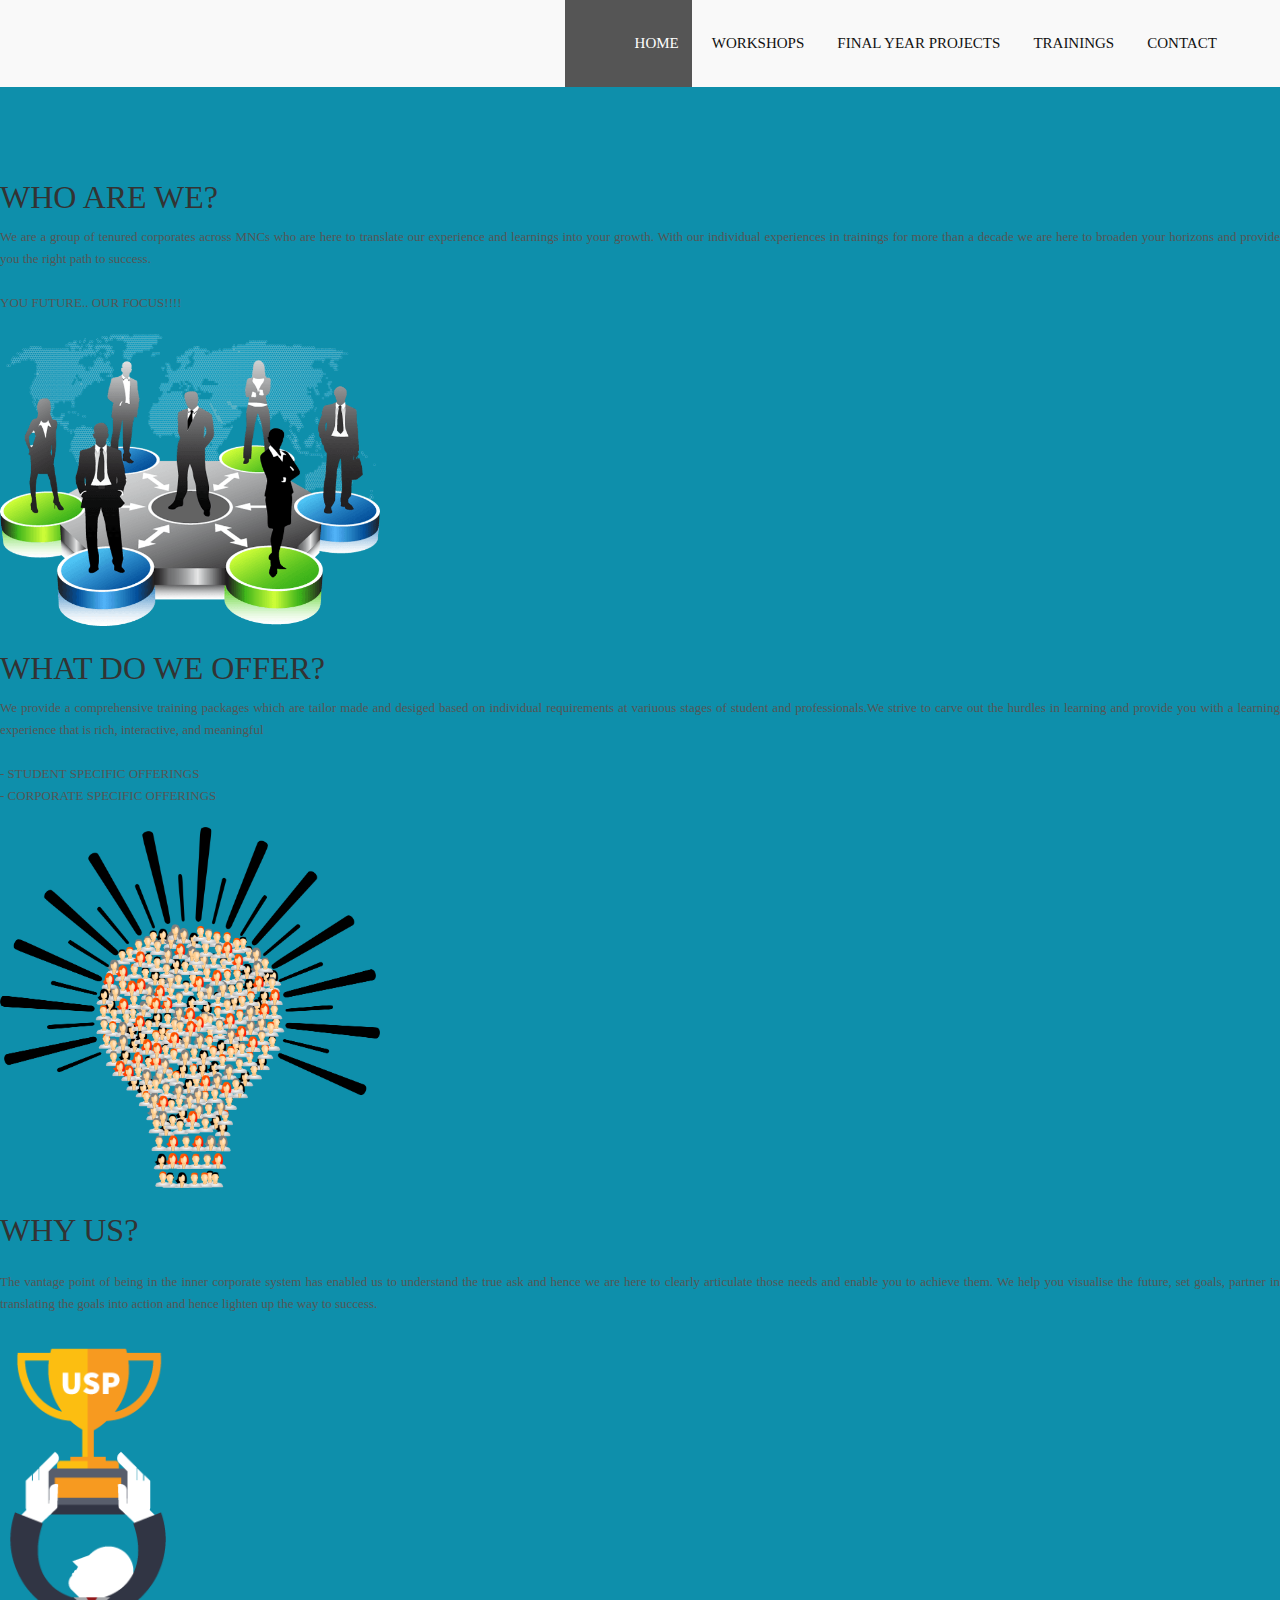
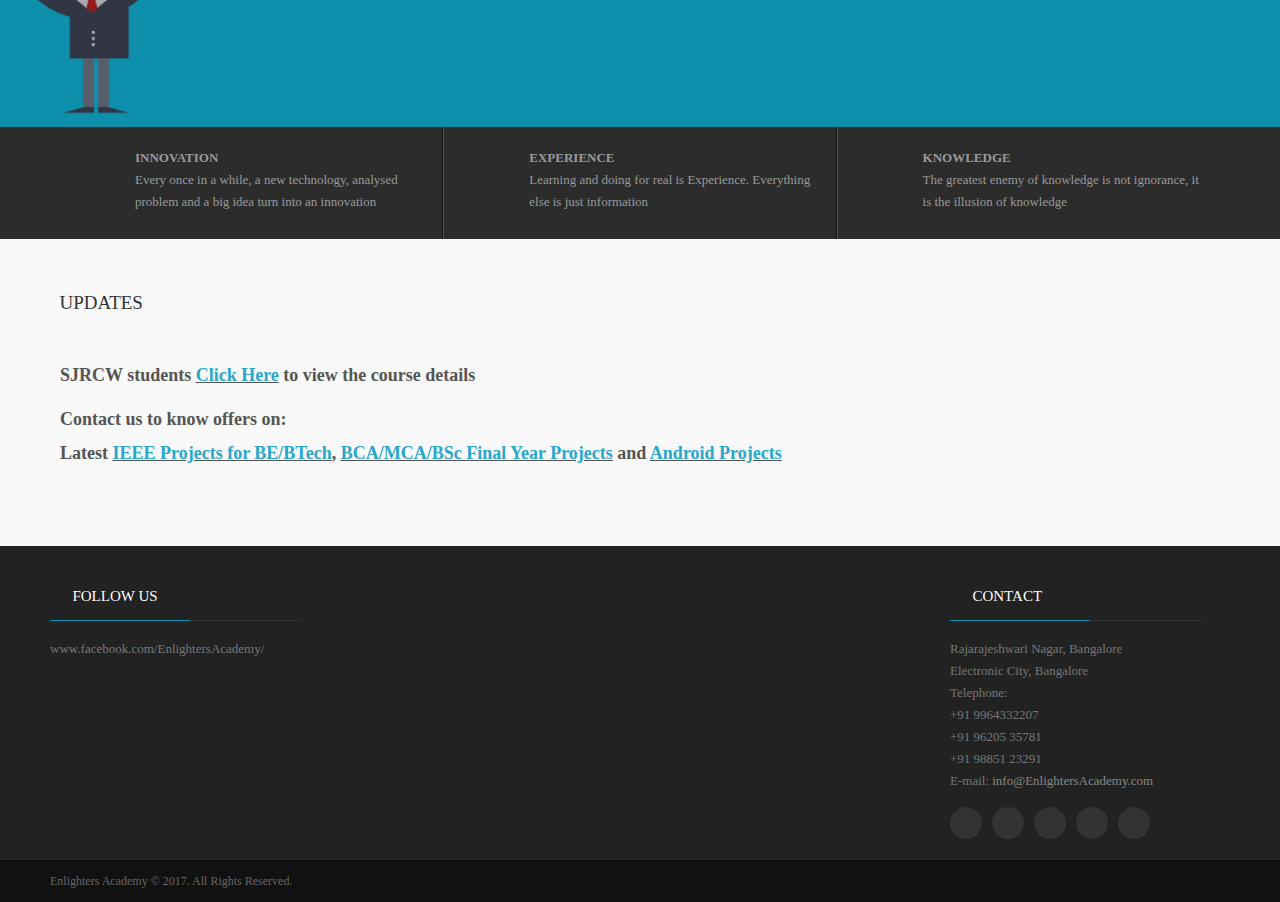
==== index.html @ 77cdeff6 "Code changes for: 1. MCA projects . 2. Updated the home page for updates section." ====
﻿<!DOCTYPE HTML>
<html>
<head>
    <meta name="viewport" content="width=device-width" />
    <title>Enligthers Academy</title>
    <!-- STYLES & JQUERY
    ================================================== -->
    <link rel="stylesheet" type="text/css" href="css/style.css" />
    <link rel="stylesheet" type="text/css" href="css/icons.css" />
    <link rel="stylesheet" type="text/css" href="css/slider.css" />
    <link rel="stylesheet" type="text/css" href="css/skinblue.css" /><!-- change skin color -->
    <link rel="stylesheet" type="text/css" href="css/responsive.css" />
    <script src="js/jquery-1.9.0.min.js"></script><!-- the rest of the scripts at the bottom of the document -->
    <meta charset="UTF-8">
    <meta http-equiv="pragma" content="no-cache" />
    <meta name="description" content="We provide IEEE projects, Projects for final year BCA/BSc and MCA students at attractive prices">
    <style>
        .blink {
            animation-duration: 1s;
            animation-name: blink;
            animation-iteration-count: infinite;
            animation-direction: alternate;
            animation-timing-function: ease-in-out;
        }

        @keyframes blink {
            0% {
                opacity: 1;
            }

            80% {
                opacity: 1;
            }

            81% {
                opacity: 0;
            }

            100% {
                opacity: 0;
            }
        }
    </style>
</head>
<body>
    <!-- TOP LOGO & MENU
    ================================================== -->
    <div class="grid">
        <div class="row space-bot">
            <!--Logo-->
            <div class="c4">
                <a href="index.html">
                    <img src="images/logo.png" class="logo" alt="">
                </a>
            </div>
            <!--Menu-->
            <div class="c8">
                <nav id="topNav">
                    <ul id="responsivemenu">
                        <li class="active"><a href="index.html"><i class="icon-home homeicon"></i><span class="showmobile">Home</span></a></li>
                        <li>
                            <a href="#">Workshops</a>
                            <ul style="display: none;">

                                <li><a href="workshop-overview.html">Overview</a></li>
                                <li><a href="technical-overview.html">Technical Courses </a></li>
                                <li><a href="softskills.html">Corporate Skills </a></li>
                                <!--<li><a href="services.html">Topics</a></li>
                                <li><a href="faq.html">F.A.Q.s</a></li>
                                <li><a href="gallery.html">Gallery</a></li>-->
                            </ul>
                        </li>
                        <li>
                            <a href="#">Final Year Projects</a>
                            <ul style="display: none;">
                                <li><a href="projects-ieee.html">IEEE Projects</a></li>
                                <li><a href="projects-bca.html">BCA/BSc Projects</a></li>
                                <li><a href="projects-mca.html">MCA Projects</a></li>
                            </ul>
                        </li>
                        <li>
                            <a href="#">Trainings</a>
                            <ul>
                                <li><a href="trainingsOverview.html">Overview</a></li>
                            </ul>
                        </li>
                        <li class="last"><a href="contact.html">Contact</a></li>

                    </ul>
                </nav>
            </div>
        </div>
    </div>
    <div class="undermenuarea">
        <div class="boxedshadow">
        </div>
        <!-- SLIDER AREA
        ================================================== -->
        <div id="da-slider" class="da-slider">
            <!--Slide 1-->
            <div class="da-slide">
                <h2> WHO ARE WE? </h2>
                <p align="JUSTIFY">
                    We are a group of tenured corporates across MNCs who are here to translate our experience and learnings into your growth. With our individual experiences in trainings for more than a decade we are here to broaden your horizons and provide you the right path to success.</br></br>
                    YOU FUTURE.. OUR FOCUS!!!!

                </p>
                <div class="da-img">
                    <img src="images/whoWeAre.png" width="380px" alt="">
                </div>
            </div>
            <!--Slide 2-->
            <div class="da-slide">
                <h2> WHAT DO WE OFFER?</h2>
                <p align="JUSTIFY">
                    We provide a comprehensive training packages which are tailor made and desiged based on individual requirements at variuous stages of student and professionals.We strive to carve out the hurdles in learning and provide you with a learning experience that is rich, interactive, and meaningful </br> </br>
                    - STUDENT SPECIFIC OFFERINGS </br>
                    - CORPORATE SPECIFIC OFFERINGS </br>
                </p>
                <div class="da-img">
                    <img src="images/courses.png" width="380px" alt="">
                </div>
            </div>
            <!--Slide 3-->
            <div class="da-slide">
                <h2> WHY US? </h2>
                <p>
                <p align="JUSTIFY">
                    The vantage point of being in the inner corporate system has enabled us to understand the true ask and hence we are here to clearly articulate those needs and enable you to achieve them. We help you visualise the future, set goals, partner in translating the goals into action and hence lighten up the way to success.

                </p>
                <div class="da-img">
                    <img src="images/usp.png" width="180px" alt="">
                </div>
            </div>
            <nav class="da-arrows">
                <span class="da-arrows-prev"></span>
                <span class="da-arrows-next"></span>
            </nav>
        </div>
    </div>
    <!-- UNDER SLIDER - BLACK AREA
    ================================================== -->
    <div class="undersliderblack">
        <div class="grid">
            <div class="row space-bot">
                <div class="c12">
                    <!--Box 1-->
                    <div class="c4 introbox introboxfirst">
                        <div class="introboxinner">
                            <span class="homeicone">
                                <i class="icon-bolt"></i>
                            </span>
                            <b>INNOVATION</br></b>
                            Every once in a while, a new technology, analysed problem and a big idea turn into an innovation
                        </div>
                    </div>
                    <!--Box 2-->
                    <div class="c4 introbox introboxmiddle">
                        <div class="introboxinner">
                            <span class="homeicone">
                                <i class="icon-cog"></i>
                            </span> <b>EXPERIENCE </br></b>
                            Learning and doing for real is Experience. Everything else is just information
                        </div>
                    </div>
                    <!--Box 3-->
                    <div class="c4 introbox introboxlast">
                        <div class="introboxinner">
                            <span class="homeicone">
                                <i class="icon-lightbulb"></i>
                            </span>
                            <b>KNOWLEDGE </br></b>
                            The greatest enemy of knowledge is not ignorance, it is the illusion of knowledge
                        </div>
                    </div>
                </div>
            </div>
        </div>
    </div>
    <div class="shadowunderslider">
        
    </div>
    <!-- START content area
    ================================================== -->
    <div class="grid">
        <div class="row space-bot">

            <br />
            <h1 class="maintitle ">
                <span><i class="icon-star"></i> UPDATES</span>
            </h1>
            <p class="blink"><b style="font-size:large; position:relative;top:20px;left:20px">SJRCW students <u><a href="SJRCW.html">Click Here</a></u> to view the course details </b></br></p>
            <b style="font-size:large; position:relative;top:20px;left:20px">Contact us to know offers on: </b></br>
            <b style="font-size:large; position:relative;top:30px;left:20px"> Latest <u><a href="projects-ieee.html">IEEE Projects for BE/BTech</a></u>, <u><a href="projects-bca.html">BCA/MCA/BSc Final Year Projects</a></u> and <u><a href="projects-bca.html">Android Projects</a></u> </b>

            <!--<div class="c12">
                <div class="royalcontent">
                    <h1 class="royalheader">Welcome to Enlighters Academy, enlighten yourself</h1>
                    <h1 class="title" style="text-transform:none;">We believe in "Knowing is not enough; we must apply. Willing is not enough; we must do"</h1>
                </div>
            </div>-->

            <!--<div class="c4">
                <h2 class="title hometitlebg"><i class="icon-qrcode smallrightmargin"></i> Responsive Theme</h2>
                <div class="noshadowbox">
                    <h5>DELIVERY</h5>
                    <p>
                         Lorem ipsum dolor sit amet, consectetur adipiscing elit. Aliquam hendrerit lacus mattis orci fermentum mollis iaculis purus lobortis. In et purus ut nunc elementum dapibus facilisis in quam.
                    </p>
                    <p class="bottomlink">
                        <a href="#" class="neutralbutton"><i class="icon-link"></i></a>
                    </p>
                </div>
            </div>

            <div class="c4">
                <h2 class="title hometitlebg"><i class="icon-cog smallrightmargin"></i> Unlimited Colors</h2>
                <div class="noshadowbox">
                    <h5>QUALITY</h5>
                    <p>
                         Lorem ipsum dolor sit amet, consectetur adipiscing elit. Aliquam hendrerit lacus mattis orci fermentum mollis iaculis purus lobortis. In et purus ut nunc elementum dapibus facilisis in quam.
                    </p>
                    <p class="bottomlink">
                        <a href="#" class="neutralbutton"><i class="icon-link"></i></a>
                    </p>
                </div>
            </div>

            <div class="c4">
                <h2 class="title hometitlebg"><i class="icon-user" style="margin-right:10px;"></i> MultiPurpose Use</h2>
                <div class="noshadowbox">
                    <h5>PRICING</h5>
                    <p>
                         Lorem ipsum dolor sit amet, consectetur adipiscing elit. Aliquam hendrerit lacus mattis orci fermentum mollis iaculis purus lobortis. In et purus ut nunc elementum dapibus facilisis in quam.
                    </p>
                    <p class="bottomlink">
                        <a href="#" class="neutralbutton"><i class="icon-link"></i></a>
                    </p>
                </div>
            </div>-->
        </div>
    <!-- SHOWCASE
    ================================================== -->
    <div class="row space-top">
        <div class="c12 space-top">
            <h1 class="maintitle ">
                <!-- <span>SHOWCASE</span> -->
            </h1>
        </div>
    </div>
    <!--
     <div class="row space-bot">
        <div class="c12">
            <div class="list_carousel">
                <div class="carousel_nav">
                    <a class="prev" id="car_prev" href="#"><span>prev</span></a>
                    <a class="next" id="car_next" href="#"><span>next</span></a>
                </div>
                <div class="clearfix">
                </div>
                <ul id="recent-projects">

                    <li>
                    <div class="featured-projects">
                        <div class="featured-projects-image">
                            <a href="#"><img src="http://placehold.it/275x180" class="imgOpa" alt=""></a>
                        </div>
                        <div class="featured-projects-content">
                            <h1><a href="#">Dolor sit amet</a></h1>
                            <p>
                                 porta acean pulvinar
                            </p>
                        </div>
                    </div>
                    </li>

                    <li>
                    <div class="featured-projects">
                        <div class="featured-projects-image">
                            <a href="#"><img src="http://placehold.it/275x180" class="imgOpa" alt=""></a>
                        </div>
                        <div class="featured-projects-content">
                            <h1><a href="#">Nunc elementum </a></h1>
                            <p>
                                 porta acean pulvinar
                            </p>
                        </div>
                    </div>
                    </li>

                    <li>
                    <div class="featured-projects">
                        <div class="featured-projects-image">
                            <a href="#"><img src="http://placehold.it/275x180" class="imgOpa" alt=""></a>
                        </div>
                        <div class="featured-projects-content">
                            <h1><a href="#">Sit amet</a></h1>
                            <p>
                                 porta acean pulvinar
                            </p>
                        </div>
                    </div>
                    </li>

                    <li>
                    <div class="featured-projects">
                        <div class="featured-projects-image">
                            <a href="#"><img src="http://placehold.it/275x180" class="imgOpa" alt=""></a>
                        </div>
                        <div class="featured-projects-content">
                            <h1><a href="#">Dapibus facilisis</a></h1>
                            <p>
                                 porta acean pulvinar
                            </p>
                        </div>
                    </div>
                    </li>

                    <li>
                    <div class="featured-projects">
                        <div class="featured-projects-image">
                            <a href="#"><img src="http://placehold.it/275x180" class="imgOpa" alt=""></a>
                        </div>
                        <div class="featured-projects-content">
                            <h1><a href="#">Nunc elementum</a></h1>
                            <p>
                                 porta acean pulvinar
                            </p>
                        </div>
                    </div>
                    </li>

                    <li>
                    <div class="featured-projects">
                        <div class="featured-projects-image">
                            <a href="#"><img src="http://placehold.it/275x180" class="imgOpa" alt=""></a>
                        </div>
                        <div class="featured-projects-content">
                            <h1><a href="#">Dolor sit amet</a></h1>
                            <p>
                                 porta acean pulvinar
                            </p>
                        </div>
                    </div>
                    </li>

                    <li>
                    <div class="featured-projects">
                        <div class="featured-projects-image">
                            <a href="#"><img src="http://placehold.it/275x180" class="imgOpa" alt=""></a>
                        </div>
                        <div class="featured-projects-content">
                            <h1><a href="#">HTML Theme</a></h1>
                            <p>
                                 porta acean pulvinar
                            </p>
                        </div>
                    </div>
                    </li>

                    <li>
                    <div class="featured-projects">
                        <div class="featured-projects-image">
                            <a href="#"><img src="http://placehold.it/275x180" class="imgOpa" alt=""></a>
                        </div>
                        <div class="featured-projects-content">
                            <h1><a href="#">Salique bedroom</a></h1>
                            <p>
                                 porta acean pulvinar
                            </p>
                        </div>
                    </div>
                    </li>
                </ul>
                <div class="clearfix">
                </div>
            </div>
        </div>
    </div>
    -->
    </div><!-- end grid -->
    <!-- FOOTER
    ================================================== -->
    <div id="wrapfooter">
        <div class="grid">
            <div class="row" id="footer">
                <!-- to top button  -->
                <p class="back-top floatright">
                    <a href="#top"><span></span></a>
                </p>
                <!-- 1st column -->
                <!-- 2nd column -->
                <div class="c3">
                    <h2 class="title"><i class="icon-facebook"></i> Follow us</h2>
                    <hr class="footerstress">www.facebook.com/EnlightersAcademy/</hr>

                </div>
                <div class="c3">
                    <!--<img src="images/logo-footer.png" style="padding-top: 70px;" alt="">-->
                </div>
                <div class="c3">
                    <!--<img src="images/logo-footer.png" style="padding-top: 70px;" alt="">-->
                </div>

                <!-- 3rd column -->
                <div class="c3">
                    <h2 class="title"><i class="icon-envelope-alt"></i> Contact</h2>
                    <hr class="footerstress">
                    <dl>
                        <dt>Rajarajeshwari Nagar, Bangalore </br> Electronic City, Bangalore</dt>
                        <dd><span>Telephone:</br></span>+91 9964332207</br>+91 96205 35781</br>+91 98851 23291</dd>
                        <dd>E-mail: <a href="more.html">info@EnlightersAcademy.com</a></dd>
                    </dl>
                    <ul class="social-links" style="margin-top:15px;">
                        <li class="twitter-link smallrightmargin">
                            <a href="#" class="twitter has-tip" target="_blank" title="Follow Us on Twitter">Twitter</a>
                        </li>
                        <li class="facebook-link smallrightmargin">
                            <a href="#" class="facebook has-tip" target="_blank" title="Join us on Facebook">Facebook</a>
                        </li>
                        <li class="google-link smallrightmargin">
                            <a href="#" class="google has-tip" title="Google +" target="_blank">Google</a>
                        </li>
                        <li class="linkedin-link smallrightmargin">
                            <a href="#" class="linkedin has-tip" title="Linkedin" target="_blank">Linkedin</a>
                        </li>
                        <li class="pinterest-link smallrightmargin">
                            <a href="#" class="pinterest has-tip" title="Pinterest" target="_blank">Pinterest</a>
                        </li>
                    </ul>
                </div>
                <!-- end 4th column -->
            </div>
        </div>
    </div>
    <!-- copyright area -->
    <div class="copyright">
        <div class="grid">
            <div class="row">
                <div class="c6">
                    Enlighters Academy &copy; 2017. All Rights Reserved.
                </div>
                <div class="c6">
                    <span class="right">
                    </span>
                </div>
            </div>
        </div>
    </div>
    <!-- END CONTENT AREA -->
    <!-- JAVASCRIPTS
    ================================================== -->
    <!-- all -->
    <script src="js/modernizr-latest.js"></script>

    <!-- menu & scroll to top -->
    <script src="js/common.js"></script>

    <!-- slider -->
    <script src="js/jquery.cslider.js"></script>

    <!-- cycle -->
    <script src="js/jquery.cycle.js"></script>

    <!-- carousel items -->
    <script src="js/jquery.carouFredSel-6.0.3-packed.js"></script>

    <!-- twitter -->
    <script src="js/jquery.tweet.js"></script>

    <!-- Call Showcase - change 4 from min:4 and max:4 to the number of items you want visible -->
    <script type="text/javascript">
        $(window).load(function () {
            $('#recent-projects').carouFredSel({
                responsive: true,
                width: '100%',
                auto: true,
                circular: true,
                infinite: false,
                prev: {
                    button: "#car_prev",
                    key: "left",
                },
                next: {
                    button: "#car_next",
                    key: "right",
                },
                swipe: {
                    onMouse: true,
                    onTouch: true
                },
                scroll: 2000,
                items: {
                    visible: {
                        min: 4,
                        max: 4
                    }
                }
            });
        });
    </script>

    <!-- Call opacity on hover images from carousel-->
    <script type="text/javascript">
        $(document).ready(function () {
            $("img.imgOpa").hover(function () {
                $(this).stop().animate({ opacity: "0.6" }, 'slow');
            },
                function () {
                    $(this).stop().animate({ opacity: "1.0" }, 'slow');
                });
        });
    </script>
</body>
</html>
---- css/style.css ----
/* * IVORY Framework * * A simple,flexible,powerful and fully responsive grid based front-end web framework * makes your web development faster and easier,& it takes you all the way from 1200px on down to 320px. * * Developed by Lakshmikanth Vallampati - kanth.vallampati@gmail.com * Licensed under GPLv2 * http://weice.in/ivory * */
/* ---------------------------------------- HTML RESET ----------------------------------------- */
html, body, div, span, applet, object, iframe, h1, h2, h3, h4, h5, h6, p, blockquote, pre, a, abbr, acronym, address, big, cite, code, del, dfn, em, img, ins, kbd, q, s, samp, small, strike, strong, sub, sup, tt, var, b, u, i, center, dl, dt, dd, ol, ul, li, fieldset, form, label, legend, table, caption, tbody, tfoot, thead, tr, th, td, article, aside, canvas, details, embed, figure, figcaption, footer, header, hgroup, menu, nav, output, ruby, section, summary, time, mark, audio, video { margin: 0; padding: 0; border: 0; font-size: 100%; font: inherit; vertical-align: baseline; font-family: OpenSansRegular; }
article, aside, details, figcaption, figure, footer, header, hgroup, menu, nav, section, label, legend { display: block }
body { background: #f9f9f9; font: 13px/22px OpenSansRegular, "HelveticaNeue", "Helvetica Neue", Helvetica, Arial, sans-serif; color: #555; }
blockquote, q { quotes: none }
blockquote:before, blockquote:after, q:before, q:after { content: ''; content: none; }
table { border-collapse: collapse; border-spacing: 0; }
img { max-width: 100% }
i { font-family: OpenSansItalic, Georgia }
label { font-size: 14px; color: #4d4d4d; cursor: pointer; display: block; font-weight: 500; margin-bottom: 3px; }
/* --------------------------------------- Clearfixes ------------------------------------------ */
.row:before, .row:after, .clearfix:before, .clearfix:after { content: ''; display: table; }
.row:after, .clearfix:after { clear: both }
.row, .clearfix { zoom: 1 }
/* --------------------------------------- GRID Layout ----------------------------------------- */
* { box-sizing: border-box; -ms-box-sizing: border-box; -moz-box-sizing: border-box; -webkit-box-sizing: border-box; }
body { margin: 0 auto }
.grid { margin: 0 auto; max-width: 1200px; width: 100%; }
/* You can choose the grid 1200 or 1140 or 1024 or 960 as per your requirement */
.g1140 { margin: 0 auto; max-width: 1140px; width: 100%; }
.g1024 { margin: 0 auto; max-width: 1024px; width: 100%; }
.g960 { margin: 0 auto; max-width: 960px; width: 100%; }
.row { width: 100%; margin: 0 auto; }
.c1 { width: 8.33% }
.c2 { width: 16.66% }
.c3 { width: 25% }
.c4 { width: 33.33% }
.c5 { width: 41.66% }
.c6 { width: 50% }
.c7 { width: 58.33% }
.c8 { width: 66.66% }
.c9 { width: 75% }
.c10 { width: 83.33% }
.c11 { width: 91.66% }
.c12 { width: 100% }
.c1-5 { width: 20% }
/* This column can be used as a one fifth of the row */
.c1-8 { width: 12.5% }
/* This column can be used as a one eigth of the row */
.c1, .c2, .c3, .c4, .c5, .c6, .c7, .c8, .c9, .c10, .c11, .c12, .c1-5, .c1-8 { min-height: 1px; float: left; padding-left: 10px; padding-right: 10px; position: relative; }
.row .row { margin-left: -10px }
sub, sup { font-size: 60%; line-height: 0; position: relative; vertical-align: baseline; }
sup { top: -0.5em }
sub { bottom: -0.25em }
/* ------------------------------------------ Misc ----------------------------------------- */
.left { float: left }
.right { float: right }
.text-left { text-align: left }
.text-right { text-align: right }
.text-center { text-align: center }
.text-justify { text-align: justify }
.space-top { margin-top: 20px }
.space-bot { margin-bottom: 20px }
.space-htop { margin-top: 10px }
.space-hbot { margin-bottom: 10px }
/* ------------------------------------------- Typography ---------------------------------------------- */
h1, h2, h3, h4, h5, h6 { font-style: normal; color: #333; text-rendering: optimizeLegibility; line-height: 1.1; margin-bottom: 14px; margin-top: 14px; font-family: OpenSansBold; }
h1 small, h2 small, h3 small, h4 small, h5 small, h6 small { font-size: 60%; color: #333; line-height: 0; }
h1 a, h2 a, h3 a, h4 a, h5 a, h6 a { font-weight: inherit; text-decoration: none; }
h1 { font-size: 36px; line-height: 48px; margin-bottom: 12px; }
h2 { font-size: 32px; line-height: 42px; margin-bottom: 8px; }
h3 { font-size: 27px; line-height: 36px; margin-bottom: 6px; }
h4 { font-size: 24px; line-height: 32px; margin-bottom: 4px; }
h5 { font-size: 20px; line-height: 27px; font-family: OpenSansRegular; font-weight: bold; }
h6 { font-size: 16px; line-height: 27px; font-family: OpenSansRegular; font-weight: bold; }
a { color: #2ba6cb; text-decoration: none; line-height: inherit; }
a:hover { color: #2795b6 }
a:focus { color: #2ba6cb; outline: none; }
p { margin-bottom: 20px }
p a, p a:visited { line-height: inherit }
p.note { background-color: #f0f0f0; padding: 15px 10px 20px; box-shadow: 0 1px 3px rgba(0,0,0,.3); -moz-box-shadow: 0 1px 3px rgba(0,0,0,.3); -webkit-box-shadow: 0 1px 3px rgba(0,0,0,.3); }
p.alert { background-color: #fff6aa; border-color: #ffc814; padding: 15px 10px 15px; box-shadow: 0 1px 3px rgba(0,0,0,.3); -moz-box-shadow: 0 1px 3px rgba(0,0,0,.3); -webkit-box-shadow: 0 1px 3px rgba(0,0,0,.3); }
p.alert, p.alert * { color: #454545; text-shadow: 0 1px 0 rgba(255,255,255,0.6) !important; }
p.alert.success { background-color: #d7e87c; border-color: #97ae1e; }
p.alert.error { background-color: #edb39b; border-color: #ed6127; }
p.alert.info { background-color: #d9edf0; border-color: #b8e7f5; }
em, i { font-style: italic; line-height: inherit; }
strong, b { font-weight: bold; line-height: inherit; }
small { font-size: 70%; line-height: inherit; }
hr { border: solid #eee; border-width: 1px 0 0; clear: both; margin: 20px 0 -15px; height: 0; }
/* ----------------------------------------- Lists ------------------------------------------ */
#topNav ul, ol { list-style-position: inside; text-indent: 5px; }
ul, ol { margin-bottom: 8px }
ul li ul, ul li ol { margin-bottom: 0px }
ul.square, ul.circle, ul.disc { margin-left: 12px }
ul.square { list-style-type: square }
ul.square li ul { list-style: inherit }
ul.circle { list-style-type: circle }
ul.circle li ul { list-style: inherit }
ul.disc { list-style-type: disc }
ul.disc li ul { list-style: inherit }
ul.no-bullet { list-style: none }
ul.large li { line-height: 21px }
ol { margin-left: 10px }
ol li ul, ol li ol { margin-left: 10px; margin-bottom: 0; }
ul { list-style: none }
/* --------------------------------------- Form Elements ------------------------------------- */
img { border: 0px }
form { margin-bottom: 20px; font: 14px "HelveticaNeue","Helvetica Neue",Helvetica,Arial,sans-serif; color: #777; }
fieldset { margin-bottom: 20px }
textarea, input[type="text"], input[type="password"], input[type="datetime"], input[type="datetime-local"], input[type="date"], input[type="month"], input[type="time"], input[type="week"], input[type="number"], input[type="email"], input[type="url"], input[type="search"], input[type="tel"], input[type="color"], select { background: #ffffff; border: 1px solid #ddd; padding: 8px 8px; vertical-align: middle; outline: none; border-radius: 2px; -moz-border-radius: 2px; -webkit-border-radius: 2px; transition: border linear 0.4s,box-shadow linear 0.4s; -o-transition: border linear 0.4s,box-shadow linear 0.4s; -moz-transition: border linear 0.4s,box-shadow linear 0.4s; -webkit-transition: border linear 0.4s,box-shadow linear 0.4s; margin: 0; width: 100%; display: block; margin-bottom: 20px; }
input[type="text"]:focus, input[type="password"]:focus, input[type="email"]:focus, textarea:focus { border: 1px solid; border-color: rgba(82,168,236,0.8); color: #444; box-shadow: inset 0 1px 1px rgba(0,0,0,0.075),0 0 8px rgba(81,168,236,0.5); -moz-box-shadow: inset 0 1px 1px rgba(0,0,0,0.075),0 0 8px rgba(81,168,236,0.5); -webkit-box-shadow: inset 0 1px 1px rgba(0,0,0,0.075),0 0 8px rgba(81,168,236,0.5); }
textarea { min-height: 120px }
input[type="checkbox"] { display: inline }
label span, legend span { font-size: 12px; color: #444; }
/* ---- Alerts ---- */
.alert { padding: 10px; margin-bottom: 18px; color: #c09853; text-shadow: 0 1px 0 rgba(255, 255, 255, 0.5); background-color: #fcf8e3; border: 1px solid #fbeee0; border-radius: 4px; -moz-border-radius: 4px; -webkit-border-radius: 4px; }
.success { color: #468847;background-color: #dff0d8;border-color: #d6e9c6;padding: 10px;font-weight: bold;margin-bottom: 10px;}
.error { color: #b94a48; background-color: #f2dede; border-color: #eed3d7; }
.info { color: #3a87ad; background-color: #d9edf7; border-color: #bce8f1; }
.close {font-size: 20px;color: #333;float: right;}
/* ---- Accordion ---- */
.accordion { width: 100%; background: #fff; font-size: 14px; font-family: "Helvetica Neue", "Helvetica", Helvetica, Arial, sans-serif; border-radius: 5px; -moz-border-radius: 5px; -webkit-border-radius: 5px; box-shadow: 0 1px 3px rgba(0,0,0,.3); -moz-box-shadow: 0 1px 3px rgba(0,0,0,.3); -webkit-box-shadow: 0 1px 3px rgba(0,0,0,.3); }
.accordion p { height: 0; margin-bottom: 0px; padding: 0; color: #888; overflow: hidden; }
.accordion a { display: block; height: auto; padding: 5px; line-height: 24px; background-color: #eee; color: #333; text-decoration: none; text-align: center; border-bottom: 1px solid #aaa; }
.accordion a:hover, .accordion a:focus { opacity: .9; color: #ooo; }
.accordion a:active { color: #000 }
.accordion :target + p { padding: 10px 15px; border-bottom: 1px solid #ccc; height: auto; }
.accordian { }
.accordian li { list-style-type: none; padding: 10px 5px 10px 10px; }
.dimension { border-left: 1px solid #ddd; border-right: 1px solid #ddd; }
.even, .odd { font-weight: bold; height: 47px; padding-top: 3px; padding-left: 10px; }
.even { border: 1px solid #d8d8d8; background-color: #ececec; }
.odd { border: 1px solid black; background: #333; color: white; }
/* -------------------------------------------- Buttons ---------------------------------------- */
.button { font-size: 14px; background: #333; color: #fff; border: 0px; line-height: 30px; padding-left: 15px; padding-right: 15px; cursor: pointer; }
.button:hover { opacity: 0.8 }
button { display: inline-block; *display: inline; padding: 7px 20px; margin-bottom: 10px; *margin-left: .3em; font-size: 14px; line-height: 20px; *line-height: 20px; color: #333 !important; text-align: center; vertical-align: middle; cursor: pointer; background-color: #eee; *background-color: #eee; background: -webkit-gradient(linear,left top,left bottom,from(#eee),to(#e6e6e6)); background: -moz-linear-gradient(top,#eee,#e6e6e6); border: 1px solid #bbbbbb; *border: 0; border-color: rgba(0,0,0,0.1) rgba(0,0,0,0.1) rgba(0,0,0,0.25); border-color: #eee,#eee,#d4d4d4; border-radius: 4px; -o-border-radius: 4px; -ms-border-radius: 4px; -moz-border-radius: 4px; -webkit-border-radius: 4px; filter: progid:dximagetransform.microsoft.gradient(startColorstr='#ffffffff',endColorstr='#ffe6e6e6',GradientType=0); filter: progid:dximagetransform.microsoft.gradient(enabled=false); *zoom: 1; box-shadow: inset 0 1px 0 rgba(255,255,255,0.2),0 1px 2px rgba(0,0,0,0.05); -moz-box-shadow: inset 0 1px 0 rgba(255,255,255,0.2),0 1px 2px rgba(0,0,0,0.05); -webkit-box-shadow: inset 0 1px 0 rgba(255,255,255,0.2),0 1px 2px rgba(0,0,0,0.05); }
button:hover, button:active { background: #eee; background: -webkit-gradient(linear,left top,left bottom,from(#eee),to(#f8f8f8)); background: -moz-linear-gradient(top,#eee,#f8f8f8); }
button.large { padding: 10px 35px; font-size: 15px; }
button.small { padding: 3px 13px; font-size: 13px; }
button.skyblue { /* --- skyblue color button --- */ color: #fff !important; background-color: #26a2b6; background: -moz-linear-gradient(#34bac9,#26a2b6); background: -webkit-gradient(linear,left top,left bottom,from(#34bac9),to(#26a2b6)); background: -webkit-linear-gradient(#34bac9,#26a2b6); background: -o-linear-gradient(#34bac9,#26a2b6); background: -ms-linear-gradient(#34bac9,#26a2b6); background: linear-gradient(#34bac9,#26a2b6); }
button.skyblue:hover, button.black:active { background: #a9016b; background: -webkit-gradient(linear,left top,left bottom,from(#26a2b6),to(#34bac9)); background: -moz-linear-gradient(top,#26a2b6,#34bac9); }
button.blue { /* --- blue color button --- */ color: #fff !important; background-color: #008fd5; background: -webkit-gradient(linear,left top,left bottom,from(#008fd5),to(#0085c6)); background: -moz-linear-gradient(top,#008fd5,#0085c6); filter: progid:dximagetransform.microsoft.gradient(startColorstr='#ffffff',endColorstr='#ffe6e6e6',GradientType=0); filter: progid:dximagetransform.microsoft.gradient(enabled=false); *zoom: 1; }
button.blue:hover, button.blue:active { background: #008fd5; background: -webkit-gradient(linear,left top,left bottom,from(#008fd5),to(#009de9)); background: -moz-linear-gradient(top,#008fd5,#009de9); }
button.green { /* --- green color button --- */ color: #fff !important; background-color: #46a546; background: -webkit-gradient(linear,left top,left bottom,from(#46a546),to(#419a41)); background: -moz-linear-gradient(top,#46a546,#419a41); filter: progid:dximagetransform.microsoft.gradient(startColorstr='#ffffffff',endColorstr='#ffe6e6e6',GradientType=0); filter: progid:dximagetransform.microsoft.gradient(enabled=false); *zoom: 1; }
button.green:hover, button.green:active { background: #46a546; background: -webkit-gradient(linear,left top,left bottom,from(#46a546),to(#4cb34c)); background: -moz-linear-gradient(top,#46a546,#4cb34c); }
button.yellow { /* --- yellow color button --- */ color: #fff !important; background-color: #f0bf4a; background: -moz-linear-gradient(#f0c930,#f0bf4a); background: -webkit-gradient(linear,left top,left bottom,from(#f0c930),to(#f0bf4a)); background: -webkit-linear-gradient(#f0c930,#f0bf4a); background: -o-linear-gradient(#f0c930,#f0bf4a); background: -ms-linear-gradient(#f0c930,#f0bf4a); background: linear-gradient(#f0c930,#f0bf4a); }
button.yellow:hover, button.black:active { background: #f0bf4a; background: -webkit-gradient(linear,left top,left bottom,from(#f0bf4a),to(#f0c930)); background: -moz-linear-gradient(top,#f0bf4a,#f0c930); }
button.orange { /* --- orange color button --- */ color: #fff !important; background-color: #ff5c00; background: -moz-linear-gradient(#ff6f40,#ff5c00); background: -webkit-gradient(linear,left top,left bottom,from(#ff6f40),to(#ff5c00)); background: -webkit-linear-gradient(#ff6f40,#ff5c00); background: -o-linear-gradient(#ff6f40,#ff5c00); background: -ms-linear-gradient(#ff6f40,#ff5c00); background: linear-gradient(#ff6f40,#ff5c00); }
button.orange:hover, button.black:active { background: #d798d1; background: -webkit-gradient(linear,left top,left bottom,from(#ff5c00),to(#ff6f40)); background: -moz-linear-gradient(top,#ff5c00,#ff6f40); }
button.red { /* --- red color button --- */ color: #fff !important; background-color: #bd362f; background: -webkit-gradient(linear,left top,left bottom,from(#bd362f),to(#b1322c)); background: -moz-linear-gradient(top,#bd362f,#b1322c); filter: progid:dximagetransform.microsoft.gradient(startColorstr='#ffffffff',endColorstr='#ffe6e6e6',GradientType=0); filter: progid:dximagetransform.microsoft.gradient(enabled=false); *zoom: 1; }
button.red:hover, button-red:active { background: #bd362f; background: -webkit-gradient(linear,left top,left bottom,from(#bd362f),to(#cc3b34)); background: -moz-linear-gradient(top,#bd362f,#cc3b34); }
button.magenta { /* --- magenta color button --- */ color: #fff !important; background-color: #b9298f; background: -moz-linear-gradient(#b93180,#b9298f); background: -webkit-gradient(linear,left top,left bottom,from(#b93180),to(#b9298f)); background: -webkit-linear-gradient(#b93180,#b9298f); background: -o-linear-gradient(#b93180,#b9298f); background: -ms-linear-gradient(#b93180,#b9298f); background: linear-gradient(#b93180,#b9298f); }
button.magenta:hover, button.black:active { background: #b9298f; background: -webkit-gradient(linear,left top,left bottom,from(#b9298f),to(#b9358f)); background: -moz-linear-gradient(top,#b9298f,#b9358f); }
button.black { /* --- black color button --- */ color: #fff !important; background-color: #111; background: -moz-linear-gradient(#222,#111); background: -webkit-gradient(linear,left top,left bottom,from(#222),to(#111)); background: -webkit-linear-gradient(#222,#111); background: -o-linear-gradient(#222,#111); background: -ms-linear-gradient(#222,#111); background: linear-gradient(#222,#111); }
button.black:hover, button.black:active { background: #222; background: -webkit-gradient(linear,left top,left bottom,from(#222),to(#333)); background: -moz-linear-gradient(top,#222,#333); }
/* --------------------------------------- Table ------------------------------------------ */
table { *border-collapse: collapse; /* IE7 and lower */ border-spacing: 0; width: 100%; border: solid #ccc 1px; border-radius: 6px; -moz-border-radius: 6px; -webkit-border-radius: 6px; box-shadow: 0 1px 1px #ccc; -moz-box-shadow: 0 1px 1px #ccc; -webkit-box-shadow: 0 1px 1px #ccc; }
td, th { border-left: 1px solid #ccc; border-top: 1px solid #ccc; padding: 10px; text-align: left; }
th { background-color: #d9edf0; background-image: -webkit-gradient(linear,left top,left bottom,from(#ebf3fc),to(#dce9f9)); background-image: -webkit-linear-gradient(top,#ebf3fc,#dce9f9); background-image: -moz-linear-gradient(top,#ebf3fc,#dce9f9); background-image: -ms-linear-gradient(top,#ebf3fc,#dce9f9); background-image: -o-linear-gradient(top,#ebf3fc,#dce9f9); background-image: linear-gradient(top,#ebf3fc,#dce9f9); box-shadow: 0 1px 0 rgba(255,255,255,.8) inset; -moz-box-shadow: 0 1px 0 rgba(255,255,255,.8) inset; -webkit-box-shadow: 0 1px 0 rgba(255,255,255,.8) inset; border-top: none; text-shadow: 0 1px 0 rgba(255,255,255,.5); }
/* ----------------------------------------- Tabs ----------------------------------------- */
.tab-page p { padding: 20px }
.tab-container { position: relative }
/* You have to change the height based on your content */
.tab-container .tab-radio { display: none }
.tab-container .tab { display: block; float: left; position: relative; border-top-left-radius: 4px; border-top-right-radius: 4px; border: 1px solid #cfd2d7; color: #888; margin-top: -10px; margin-right: 1.0%; padding: 5px 20px; text-decoration: none; text-align: center; cursor: pointer; background-color: #eee; text-transform: uppercase; font-family: OpenSansBold; }
.tab-container .tab-radio:checked ~ .tab, .tab-container .tab-radio:active ~ .tab { background-color: #fff; z-index: 100; border-bottom: 1px solid #fff; }
.tab-container .tab-radio:checked ~ .tab { background-color: #fff; color: #333; }
.tab-container .tab-page { visibility: hidden; background-color: #fff; color: #888; display: block; position: absolute; top: 22px; height: auto; width: 100%; float: left; padding: 5px; border: 1px solid #ddd; border-top-right-radius: 5px; border-bottom-left-radius: 5px; border-bottom-right-radius: 5px; }
.tab-container .tab-radio:checked ~ .tab-page { visibility: visible }
/* =Media query for 960 Screens - sets nested grids to 100%-------------------------------------------------------------- */
@media only screen and (max-width:960px) {
	.row .row .c1, .row .row .c2, .row .row .c3, .row .row .c4, .row .row .c5, .row .row .c6, .row .row .c7, .row .row .c8, .row .row .c9, .row .row .c10, .row .row .c11, .row .row .c12, .row .row .c1-5, .row .row .c1-8 { width: 100%; margin-bottom: 20px; margin-left: 0px; margin-right: 0px; }
	.row .row>div:last-child { margin-bottom: 0 !important }
}
/* =Media query for iPad and tablets-------------------------------------------------------------- */
@media handheld,only screen and (max-width:768px),only screen and (max-device-width:768px) and (orientation:portrait) {
	body { font-size: 90% }
	.row { margin-bottom: 0!important }
	.c1, .c2, .c3, .c4, .c5, .c6, .c7, .c8, .c9, .c10, .c11, .c12, .c1-5, .c1-8 { width: 100%; margin-right: 0; margin-left: 0; margin-bottom: 20px; }
}
/* Generated by Font Squirrel (http://www.fontsquirrel.com) on February 17, 2013 07:43:32 AM America/New_York */
@font-face { font-family: 'OpenSansLight'; src: url('fonts/OpenSans-Light-webfont.eot'); src: url('fonts/OpenSans-Light-webfont.eot?#iefix') format('embedded-opentype'), url('fonts/OpenSans-Light-webfont.woff') format('woff'), url('fonts/OpenSans-Light-webfont.ttf') format('truetype'), url('fonts/OpenSans-Light-webfont.svg#OpenSansLight') format('svg'); font-weight: normal; font-style: normal; }
@font-face { font-family: 'OpenSansLightItalic'; src: url('fonts/OpenSans-LightItalic-webfont.eot'); src: url('fonts/OpenSans-LightItalic-webfont.eot?#iefix') format('embedded-opentype'), url('fonts/OpenSans-LightItalic-webfont.woff') format('woff'), url('fonts/OpenSans-LightItalic-webfont.ttf') format('truetype'), url('fonts/OpenSans-LightItalic-webfont.svg#OpenSansLightItalic') format('svg'); font-weight: normal; font-style: normal; }
@font-face { font-family: 'OpenSansRegular'; src: url('fonts/OpenSans-Regular-webfont.eot'); src: url('fonts/OpenSans-Regular-webfont.eot?#iefix') format('embedded-opentype'), url('fonts/OpenSans-Regular-webfont.woff') format('woff'), url('fonts/OpenSans-Regular-webfont.ttf') format('truetype'), url('fonts/OpenSans-Regular-webfont.svg#OpenSansRegular') format('svg'); font-weight: normal; font-style: normal; }
@font-face { font-family: 'OpenSansItalic'; src: url('fonts/OpenSans-Italic-webfont.eot'); src: url('fonts/OpenSans-Italic-webfont.eot?#iefix') format('embedded-opentype'), url('fonts/OpenSans-Italic-webfont.woff') format('woff'), url('fonts/OpenSans-Italic-webfont.ttf') format('truetype'), url('fonts/OpenSans-Italic-webfont.svg#OpenSansItalic') format('svg'); font-weight: normal; font-style: normal; }
@font-face { font-family: 'OpenSansSemibold'; src: url('fonts/OpenSans-Semibold-webfont.eot'); src: url('fonts/OpenSans-Semibold-webfont.eot?#iefix') format('embedded-opentype'), url('fonts/OpenSans-Semibold-webfont.woff') format('woff'), url('fonts/OpenSans-Semibold-webfont.ttf') format('truetype'), url('fonts/OpenSans-Semibold-webfont.svg#OpenSansSemibold') format('svg'); font-weight: normal; font-style: normal; }
@font-face { font-family: 'OpenSansSemiboldItalic'; src: url('fonts/OpenSans-SemiboldItalic-webfont.eot'); src: url('fonts/OpenSans-SemiboldItalic-webfont.eot?#iefix') format('embedded-opentype'), url('fonts/OpenSans-SemiboldItalic-webfont.woff') format('woff'), url('fonts/OpenSans-SemiboldItalic-webfont.ttf') format('truetype'), url('fonts/OpenSans-SemiboldItalic-webfont.svg#OpenSansSemiboldItalic') format('svg'); font-weight: normal; font-style: normal; }
@font-face { font-family: 'OpenSansBold'; src: url('fonts/OpenSans-Bold-webfont.eot'); src: url('fonts/OpenSans-Bold-webfont.eot?#iefix') format('embedded-opentype'), url('fonts/OpenSans-Bold-webfont.woff') format('woff'), url('fonts/OpenSans-Bold-webfont.ttf') format('truetype'), url('fonts/OpenSans-Bold-webfont.svg#OpenSansBold') format('svg'); font-weight: normal; font-style: normal; }
@font-face { font-family: 'OpenSansBoldItalic'; src: url('fonts/OpenSans-BoldItalic-webfont.eot'); src: url('fonts/OpenSans-BoldItalic-webfont.eot?#iefix') format('embedded-opentype'), url('fonts/OpenSans-BoldItalic-webfont.woff') format('woff'), url('fonts/OpenSans-BoldItalic-webfont.ttf') format('truetype'), url('fonts/OpenSans-BoldItalic-webfont.svg#OpenSansBoldItalic') format('svg'); font-weight: normal; font-style: normal; }
@font-face { font-family: 'OpenSansExtrabold'; src: url('fonts/OpenSans-ExtraBold-webfont.eot'); src: url('fonts/OpenSans-ExtraBold-webfont.eot?#iefix') format('embedded-opentype'), url('fonts/OpenSans-ExtraBold-webfont.woff') format('woff'), url('fonts/OpenSans-ExtraBold-webfont.ttf') format('truetype'), url('fonts/OpenSans-ExtraBold-webfont.svg#OpenSansExtrabold') format('svg'); font-weight: normal; font-style: normal; }
@font-face { font-family: 'OpenSansExtraboldItalic'; src: url('fonts/OpenSans-ExtraBoldItalic-webfont.eot'); src: url('fonts/OpenSans-ExtraBoldItalic-webfont.eot?#iefix') format('embedded-opentype'), url('fonts/OpenSans-ExtraBoldItalic-webfont.woff') format('woff'), url('fonts/OpenSans-ExtraBoldItalic-webfont.ttf') format('truetype'), url('fonts/OpenSans-ExtraBoldItalic-webfont.svg#OpenSansExtraboldItalic') format('svg'); font-weight: normal; font-style: normal; }
/* MENUS ================================================== */
/* JS disabled styles */
.no-js nav li:hover ul { display: block }
/* base nav styles */
nav { float: right; display: block; margin: 0px 0px 20px 0px; position: relative; color: #666; text-transform: uppercase; font-family: OpenSansRegular; }
nav ul { padding: 0; margin: 0; }
nav ul ul li { height: auto }
nav li { -webkit-transition: all 0.5s ease-in-out; -moz-transition: all 0.5s ease-in-out; -o-transition: all 0.5s ease-in-out; -ms-transition: all 0.5s ease-in-out; transition: all 0.5s ease-in-out; position: relative; float: left; list-style-type: none; z-index: 1; font-size: 15px; margin-left: 5px; line-height: 67px; }
nav li:hover, nav li a:hover { -webkit-transition: all 0.5s ease-in-out; -moz-transition: all 0.5s ease-in-out; -o-transition: all 0.5s ease-in-out; -ms-transition: all 0.5s ease-in-out; transition: all 0.5s ease-in-out; background: #555; color: #fff; }
nav li.active { background: #555 }
nav li.active a { color: #fff }
nav ul:after { content: "."; display: block; height: 0; clear: both; visibility: hidden; }
nav li a { display: block; padding: 10px 13px 10px 10px; color: #111; text-decoration: none; }
nav li a:focus { outline: none; text-decoration: none; }
nav li:first-child a { border-left: none }
nav li.last a { border-right: none }
nav a span { display: block; float: right; margin-left: 5px; }
nav ul ul { display: none; position: absolute; background: #555; left: 0px; min-width: 150px; }
nav ul ul li { float: none; line-height: 30px; }
nav ul ul a { text-transform: none; -webkit-transition-property: background color; -webkit-transition-duration: 0.5s; -webkit-transition-timing-function: ease; -moz-transition-property: background color; -moz-transition-duration: 0.5s; -moz-transition-timing-function: ease; -o-transition-property: background color; -o-transition-duration: 0.5s; -o-transition-timing-function: ease; -ms-transition-property: background color; -ms-transition-duration: 0.5s; -ms-transition-timing-function: ease; transition-property: background color; transition-duration: 0.5s; transition-timing-function: ease; padding: 5px 10px; border-left: none; border-right: none; font-size: 14px; color: #fff; margin-left: -5px; }
nav ul ul a:hover { margin-left: 0px; background: rgba(0,0,0,0.1); margin-left: -5px; -webkit-transition-property: background color; -webkit-transition-duration: 0.5s; -webkit-transition-timing-function: ease; -moz-transition-property: background color; -moz-transition-duration: 0.5s; -moz-transition-timing-function: ease; -o-transition-property: background color; -o-transition-duration: 0.5s; -o-transition-timing-function: ease; -ms-transition-property: background color; -ms-transition-duration: 0.5s; -ms-transition-timing-function: ease; transition-property: background color; transition-duration: 0.5s; transition-timing-function: ease; }
nav ul>li:hover>a { color: #fff }
div.slide img { float: left; margin: 8px 5px 30px; }
blockquote.testimonial-wrap.testimonial { position: relative; display: table; -webkit-border-radius: 10px; -moz-border-radius: 10px; border-radius: 10px; padding: 15px; -webkit-box-shadow: 0 1px 3px rgba(0,0,0,0.4); -moz-box-shadow: 0 1px 3px rgba(0,0,0,0.4); box-shadow: 0 1px 3px rgba(0,0,0,0.4); font-size: 15px; line-height: 22px; background: #ebebeb; color: #545454; text-shadow: 0 1px 0 #fff; margin-bottom: 22px; }
blockquote.testimonial-wrap .testimonialdiv.valign { display: table-cell; vertical-align: middle; }
blockquote.testimonial-wrap .testimonial:after { position: absolute; z-index: 1; content: ' '; width: 14px; height: 14px; bottom: -14px; left: 28px; background: transparent url('http://www.happytables.com/wp-content/themes/happyv1/images/testimonial-arrow.png') 0 0; }
blockquote.testimonial-wrap .testimonial-profile { position: relative; min-height: 60px; padding-left: 70px; line-height: 1em; }
blockquote.testimonial-wrap .testimonial-profile img.profile-pic { position: absolute; top: 0; left: 0; width: 50px; height: 50px; border: 5px solid #ebebeb; }
blockquote.testimonial-wrap .testimonial-profile img.profile-country { position: absolute; top: 7px; right: 0; width: 16px; height: 11px; }
blockquote.testimonial-wrap .testimonial-profilediv.name { color: #ff7200; font-family: OpenSansBold; font-size: 14px; padding-top: 5px; }
blockquote.testimonial-wrap .testimonial-profilediv.restaurant { font-size: 13px; margin-top: 5px; line-height: 20px; }
#testimonials { position: relative; z-index: 0; }
.testimonial h6 { line-height: 0; margin-top: 5px; }
.main-cta-button { position: relative; z-index: 50; top: -18px; margin: 0 auto; font-weight: normal; text-transform: uppercase; letter-spacing: 1px; font-size: 20px; padding: 20px; -webkit-border-radius: 40px; -moz-border-radius: 40px; border-radius: 40px; color: #fff; text-shadow: 0 -1px 1px rgba(0,0,0,0.15); cursor: pointer; cursor: hand; background-color: #ee6100; background-repeat: repeat-x; background-image: -khtml-gradient(linear,left top,left bottom,from(#ff9422),to(#ee6100)); background-image: -moz-linear-gradient(top,#ff9422,#ee6100); background-image: -ms-linear-gradient(top,#ff9422,#ee6100); background-image: -webkit-gradient(linear,left top,left bottom,color-stop(0%,#ff9422),color-stop(100%,#ee6100)); background-image: -webkit-linear-gradient(top,#ff9422,#ee6100); background-image: -o-linear-gradient(top,#ff9422,#ee6100); background-image: linear-gradient(top,#ff9422,#ee6100); filter: progid:DXImageTransform.Microsoft.gradient(startColorstr='#ff9422',endColorstr='#ee6100',GradientType=0); border-color: #ee6100 #ee6100 #a24200; border-color: rgba(0,0,0,0.1) rgba(0,0,0,0.1) rgba(0,0,0,0.25); -webkit-box-shadow: 0 2px 4px 0 rgba(0,0,0,0.2),0 1px 1px 0 rgba(0,0,0,0.15); -moz-box-shadow: 0 2px 4px 0 rgba(0,0,0,0.2),0 1px 1px 0 rgba(0,0,0,0.15); box-shadow: 0 2px 4px 0 rgba(0,0,0,0.2),0 1px 1px 0 rgba(0,0,0,0.15); }
.main-cta-button:hover { background-color: #ff7200; background-repeat: repeat-x; background-image: -khtml-gradient(linear,left top,left bottom,from(#ffa533),to(#ff7200)); background-image: -moz-linear-gradient(top,#ffa533,#ff7200); background-image: -ms-linear-gradient(top,#ffa533,#ff7200); background-image: -webkit-gradient(linear,left top,left bottom,color-stop(0%,#ffa533),color-stop(100%,#ff7200)); background-image: -webkit-linear-gradient(top,#ffa533,#ff7200); background-image: -o-linear-gradient(top,#ffa533,#ff7200); background-image: linear-gradient(top,#ffa533,#ff7200); filter: progid:DXImageTransform.Microsoft.gradient(startColorstr='#ffa533',endColorstr='#ff7200',GradientType=0); border-color: #ff7200 #ff7200 #b35000; border-color: rgba(0,0,0,0.1) rgba(0,0,0,0.1) rgba(0,0,0,0.25); }
.theme-thumb-wrap { position: relative; width: 300px; height: 223px; }
.primarycolor { color: #fe9120 }
/* NICE TABS ================================================== */
#tabs { }
.container { border-top-right-radius: 7px; margin-top: 37px; border: 1px solid #eee; padding: 20px 20px 0px; background: #fff; }
#tabs li { float: left; list-style: none; border-top: 1px solid #eee; border-left: 1px solid #eee; border-right: 1px solid #eee; margin-right: 5px; border-top-left-radius: 3px; border-top-right-radius: 3px; }
#tabs li a { font-size: 13px; font-weight: bold; color: #000000; padding: 7px 14px 6px 12px; display: block; background: #FFFFFF; border-top-left-radius: 3px; border-top-right-radius: 3px; text-decoration: none; background: -moz-linear-gradient(top, #ebebeb, white 10%); background: -webkit-gradient(linear, 0 0, 0 10%, from(#ebebeb), to(white)); border-top: 1px solid white; text-shadow: -1px -1px 0 #fff; outline: none; }
#tabs li a.inactive { color: #333; background: #f3f3f3; border-top: 1px solid white; }
#tabs li a:hover, #tabs li a.inactive:hover { color: #000000 }

#form1 { margin: 1em 0; padding-top: 10px; background: url(../images/form1/form_top.gif) no-repeat 0 0; }
#form1 fieldset { margin: 0; padding: 0; border: none; float: left; display: inline; width: 260px; margin-left: 25px; }
#form1 legend { display: none }
#form1 p { margin: .5em 0 }
#form1 label { display: block }
#form1 input, #form1 textarea { width: 252px; border: 1px solid #ddd; background: #fff url(../images/form1/form_input.gif) repeat-x; padding: 3px; }
#form1 textarea { height: 125px; overflow: auto; }
#form1 p.submit { clear: both; background: url(../images/form1/form_bottom.gif) no-repeat 0 100%; padding: 0 25px 20px 25px; margin: 0; text-align: right; }
#form1 button { width: 150px; height: 37px; line-height: 37px; border: none; background: url(../images/form1/form_button.gif) no-repeat 0 0; color: #fff; cursor: pointer; text-align: center; }

/* CAROUSEL ================================================== */
.list_carousel { margin-left: -10px; margin-bottom: 20px; }
.list_carousel ul { margin: 0; padding: 0; list-style: none; display: block; }
.list_carousel li { width: 25%; display: block; float: left; margin-left: 10px; cursor: default !important; height: auto; }
.list_carousel.responsive { width: auto; margin-left: -10px; }
.clearfix { float: none; clear: both; }
.list_carousel .carousel_nav { position: absolute; padding-right: 11px; right: 0; top: -52px; background: #fff; padding-left: 5px; }
a.prev, a.next { background: url(../images/carousel_arrows.png) no-repeat #444; width: 24px; height: 24px; display: block; position: relative; float: left; margin-left: 3px; -webkit-background-clip: padding-box; /* for Safari */background-clip: padding-box;; }
a.prev:hover, a.next:hover { background-color: #0E8FAB }
a.prev { background-position: -2px 0 }
a.prev.disabled { background-color: #555 }
a.next { background-position: -22px 0 }
a.next.disabled { background-color: #555 }
a.prev.disabled, a.next.disabled { cursor: default }
a.prev span, a.next span { display: none }
.pager { float: left; width: 300px; text-align: center; }
.pager a { margin: 0 5px; text-decoration: none; }
.pager a.selected { text-decoration: underline }
.timer { background-color: #999; height: 6px; width: 0px; }
.testimonials .list_carousel li { width: 330px }
.carousel-content { float: left; width: 100%; }
.featured-projects { background: #fff; font-size: 12px; -moz-box-shadow: 0 1px 3px rgba(34,25,25,0.4); text-align: center; overflow: hidden; position: relative; -webkit-transition: all 1s ease-in-out; -moz-transition: all 1s ease-in-out; -o-transition: all 1s ease-in-out; transition: all 1s ease-in-out; border: 1px solid #eee; border-bottom: double #ddd; }
.featured-projects:hover { }
.featured-projects-image { padding: 0px }
.featured-projects-image img { -webkit-box-sizing: content-box; -moz-box-sizing: content-box; box-sizing: content-box; }
.featured-projects-image a { display: block }
.featured-projects-content { padding: 0 10px }
.featured-projects-content p { margin-bottom: 10px }
.featured-projects-content h1 { font-size: 13px; line-height: 1; font-family: OpenSansRegular; font-weight: bold; }
.featured-projects-content h1 a { padding-bottom: 10px; border-bottom: 1px solid #eee; display: block; color: #222; }
.small { font-size: 12px }
/* FOOTER ================================================== */
#wrapfooter { background-color: #222; margin-top: 40px; }
#footer .title { font-size: 15px; color: #fff; border-bottom: solid #333 1px; padding-bottom: 3px; width: 90%; }
.footerstress { border: solid #0E8FAB; border-width: 1px 0 0; clear: both; margin: -9px 0px 17px; height: 0; width: 50%; }
#footer [class^="icon-"], #footer [class*=" icon-"] { margin-right: 7px }
#footer { padding: 15px 0px 15px; color: #777; }
#footer a { color: #888 }
#footer li { list-style: none; float: left; padding-right: 15px; }
#footer li a { color: #888 }
#footer h1 { font-size: 15px; color: #ddd; margin-bottom: 20px; margin-top: 0px; -webkit-mask-image: -webkit-gradient(linear,left top,left bottom,color-stop(0%,#000),color-stop(40%,#000),color-stop(100%,rgba(0,0,0,0.5))); }
.copyright { background-color: #111; color: #666; padding: 10px 0; font-size: 12px; border-top: 1px solid #292929; }
.copyright a { color: #666 }
.textareafooter { background: #3F3F3F !important; border: #444 1px solid !Important; color: #999 !important; }
#footer ul.social-links li { border-radius: 50% }
.back-top-wrapper { width: 100%; position: absolute; overflow: hidden; height: 40px; display: block; }
.back-top { bottom: 42px; right: 20px; margin-bottom: 0; display: block; position: fixed; display: scroll; display: none; }
.back-top a { width: 35px; nowhitespace: afterproperty; nowhitespace: afterproperty; height: 35px; display: block; text-align: center; text-transform: uppercase; text-decoration: none; background: #333 url(../images/up-arrow.png) no-repeat center center; border-radius: 0px; /* transition */ -webkit-transition: 1s;-moz-transition:1s;transition:1s; opacity:0.4; border-radius: 3px;; }
.back-top a:hover { background-color: #333 } /* arrow icon (span tag) */
.back-top span { width: 35px; nowhitespace: afterproperty; nowhitespace: afterproperty; height: 35px; display: block; border-radius: 10px; /* transition */ -webkit-transition: 1s;-moz-transition:1s;transition:1s; ; ; }
/* Footer Social ---------------------- */
ul.social-links li { background: #333; float: left; font-size: 12px; list-style: none; width: 32px; height: 32px; text-indent: -9999px; margin: 0px 0px 5px 0px; -webkit-transition: all 0.5s ease-in-out; -moz-transition: all 0.5s ease-in-out; -o-transition: all 0.5s ease-in-out; -ms-transition: all 0.5s ease-in-out; transition: all 0.5s ease-in-out; margin-right: 10px; border-radius: 50%; -webkit-transition-duration: 0.8s; -moz-transition-duration: 0.8s; -o-transition-duration: 0.8s; transition-duration: 0.8s; -webkit-transition-property: -webkit-transform; -moz-transition-property: -moz-transform; -o-transition-property: -o-transform; transition-property: transform; overflow: hidden; }
ul.social-links li:hover { -webkit-transform: rotate(360deg); -moz-transform: rotate(360deg); -o-transform: rotate(360deg); }
ul.social-links li a.facebook { background: url(../images/socialpack/facebook.png) 50% 50% no-repeat }
ul.social-links li a.twitter { background: url(../images/socialpack/twitter.png) 50% 50% no-repeat }
ul.social-links li a.google { background: url(../images/socialpack/google.png) 50% 50% no-repeat }
ul.social-links li a.dribbble { background: url(../images/socialpack/dribbble.png) 50% 50% no-repeat }
ul.social-links li a.vimeo { background: url(../images/socialpack/vimeo.png) 50% 50% no-repeat }
ul.social-links li a.skype { background: url(../images/socialpack/skype.png) 50% 50% no-repeat }
ul.social-links li a.rss { background: url(../images/socialpack/rss.png) 50% 50% no-repeat }
ul.social-links li a.linkedin { background: url(../images/socialpack/linkedin.png) 50% 50% no-repeat }
ul.social-links li a.pinterest { background: url(../images/socialpack/pinterest.png) 50% 50% no-repeat }
ul.social-links>li.facebook-link:hover { float: left; font-size: 12px; width: 32px; height: 32px; background: #415b92; }
ul.social-links>li.twitter-link:hover { float: left; font-size: 12px; width: 32px; height: 32px; background: #10A3C3; }
ul.social-links>li.google-link:hover { float: left; font-size: 12px; width: 32px; height: 32px; background: #f54a35; }
ul.social-links>li.dribbble-link:hover { float: left; font-size: 12px; width: 32px; height: 32px; background: #fd83af; }
ul.social-links>li.vimeo-link:hover { float: left; font-size: 12px; width: 32px; height: 32px; background: #1ab7ea; }
ul.social-links>li.skype-link:hover { float: left; font-size: 12px; width: 32px; height: 32px; background: #56cbf7; }
ul.social-links li a { width: 32px; height: 32px; display: block; }
ul.social-links>li.rss-link:hover { float: left; font-size: 12px; width: 32px; height: 32px; background: #ff8500; }
ul.social-links>li.linkedin-link:hover { float: left; font-size: 12px; width: 32px; height: 32px; background: #007fc5; }
ul.social-links>li.pinterest-link:hover { float: left; font-size: 12px; width: 32px; height: 32px; background: #e63037; }

/* ACCORDION ================================================== */
ul.accordion { margin: 0 0 22px 0; border-bottom: 1px solid #e9e9e9; }
ul.accordion>li { list-style: none; margin: 0; padding: 0; border-top: 1px solid #e9e9e9; }
ul.accordion>li>div.title { cursor: pointer; background: #f6f6f6; padding: 15px; margin: 0; position: relative; border-left: 1px solid #e9e9e9; border-right: 1px solid #e9e9e9; -webkit-transition: 0.15s background linear; -moz-transition: 0.15s background linear; -o-transition: 0.15s background linear; transition: 0.15s background linear; }
ul.accordion>li>div.title h1, ul.accordion>li>div.title h2, ul.accordion>li>div.title h3, ul.accordion>li>div.title h4, ul.accordion>li>div.title h5 { margin: 0 }
ul.accordion>li>div.title:after { content: ""; display: block; width: 0; height: 0; border: solid 6px; border-color: transparent #9d9d9d transparent transparent; position: absolute; right: 15px; top: 21px; }
ul.accordion>li .content { display: none; padding: 15px; }
ul.accordion>li.active { border-top: 3px solid #2ba6cb }
ul.accordion>li.active .title { background: white; padding-top: 13px; }
ul.accordion>li.active .title:after { content: ""; display: block; width: 0; height: 0; border: solid 6px; border-color: #9d9d9d transparent transparent transparent; }
ul.accordion>li.active .content { background: white; display: block; border-left: 1px solid #e9e9e9; border-right: 1px solid #e9e9e9; }
/* TESTIMONIALS ================================================== */
.testimonial { padding: 20px 25px; background-color: #f2f2f2; /*Change colour here and in .arrow-down*/ float: left; color: #555; text-shadow: 1px 1px 0 #ffffff; font-family: OpenSansItalic; -moz-border-radius: 8px; -webkit-border-radius: 8px; border-radius: 8px; }
.author-wrapper { width: 100%; margin-bottom: 20px; float: left; }
.arrow { float: left; margin-left: 25px; width: 0; height: 0; border-top: 30px solid #f2f2f2; /*Change colour here to match .testimonial*/ border-left: 30px solid transparent; border-right: 0px solid transparent; /*Make this 30px to create a triangle*/ }
.testimonial-name { float: left; margin: 0 8px; color: #0E8FAB; padding-top: 5px; font-size: 15px; font-weight: bold; }
.testimonial-name span { color: #555; font-weight: normal; }
.hirefor { margin-bottom: 10px }
/* PRICING TABLES ================================================== */
.vuzz-pricing-table { list-style: none; margin: 0; padding: 0; font-size: 16px; -webkit-transition: 0.3s; -moz-transition: 0.3s; transition: 0.3s; }
.vuzz-pricing-table div { list-style: none }
.vuzz-pricing-table>div { margin-right: 2%; list-style: none; text-shadow: none; margin-bottom: 0; box-shadow: 0 0 10px rgba(0,0,0,0.05); -moz-box-shadow: 0 0 10px rgba(0,0,0,0.05); -webkit-box-shadow: 0 0 10px rgba(0,0,0,0.05); border-top: #0E8FAB 3px solid; border: 1px solid #e6e6e6; }
.vuzz-pricing-table:hover { webkit-box-shadow: 0 0 20px 0 rgba(0,0,0,0.4); -moz-box-shadow: 0 0 20px 0 rgba(0,0,0,0.4); box-shadow: 0 0 20px 0 rgba(0,0,0,0.4); z-index: 1; }
.vuzz-pricing.popular { webkit-box-shadow: 0 0 20px 0 rgba(0,0,0,0.4); -moz-box-shadow: 0 0 20px 0 rgba(0,0,0,0.4); box-shadow: 0 0 20px 0 rgba(0,0,0,0.4); z-index: 1; }
.vuzz-pricing-table .vuzz-pricing-header { text-align: center; padding: 20px 0 0px; }
.vuzz-pricing-table .vuzz-pricing-header h5 { color: #333; font-size: 1.313em; margin: 0; padding: 0 20px 20px; }
.vuzz-pricing-table .vuzz-pricing-cost { color: #fff; font-size: 1.500em; line-height: 1em; padding-top: 20px; background: #0E8FAB; }
.vuzz-pricing-table .vuzz-pricing-per { font-size: 0.786em; color: #fff; background: #0E8FAB; padding-bottom: 10px; }
.vuzz-pricing-table .vuzz-pricing-content { background: #fff; font-size: 0.857em; text-align: center; }
.vuzz-pricing-table .vuzz-pricing-content ul { margin: 0 !important; list-style: none !important; }
.vuzz-pricing-table .vuzz-pricing-content ul li { margin: 0 !important; padding: 10px 20px !important; border-bottom: 1px solid #eee; list-style: none !important; }
.vuzz-pricing-table .vuzz-pricing-content ul li:nth-child(2n+2) { background: #F9F9F9 }
.vuzz-pricing-table .vuzz-pricing-button { background: #fff; text-align: center; border-top: 1px solid #fff; padding: 20px; }
.vuzz-pricing-table .vuzz-pricing-button .vuzz-button { float: none; margin: 0 auto; }
#pricing-table { text-align: center; width: 100%; }
#pricing-table .plan { font: 12px 'Lucida Sans','trebuchet MS',Arial,Helvetica; background: #fff; border: 1px solid #eee; color: #333; padding: 20px; float: left; position: relative; width: 25%; }
#pricing-table #most-popular { z-index: 2; top: -13px; border-width: 3px; padding: 30px 20px; -moz-border-radius: 5px; -webkit-border-radius: 5px; border-radius: 5px; -moz-box-shadow: 20px 0 10px -10px rgba(0,0,0,.15),-20px 0 10px -10px rgba(0,0,0,.15); -webkit-box-shadow: 20px 0 10px -10px rgba(0,0,0,.15),-20px 0 10px -10px rgba(0,0,0,.15); box-shadow: 20px 0 10px -10px rgba(0,0,0,.15),-20px 0 10px -10px rgba(0,0,0,.15); }
#pricing-table .plan:nth-child(1) { -moz-border-radius: 5px 0 0 5px; -webkit-border-radius: 5px 0 0 5px; border-radius: 5px 0 0 5px; }
#pricing-table .plan:nth-child(4) { -moz-border-radius: 0 5px 5px 0; -webkit-border-radius: 0 5px 5px 0; border-radius: 0 5px 5px 0; }
/* --------------- */
#pricing-table h3 { font-size: 20px; font-weight: normal; padding: 20px; margin: -20px -20px 50px -20px; color: #333; background-color: #eee; background-image: -moz-linear-gradient(#fff,#eee); background-image: -webkit-gradient(linear, left top, left bottom, from(#fff), to(#eee)); background-image: -webkit-linear-gradient(#fff, #eee); background-image: -o-linear-gradient(#fff, #eee); background-image: -ms-linear-gradient(#fff, #eee); background-image: linear-gradient(#fff, #eee); }
#pricing-table #most-popular h3 { background-color: #ddd; margin-top: -30px; padding-top: 30px; -moz-border-radius: 5px 5px 0 0; -webkit-border-radius: 5px 5px 0 0; border-radius: 5px 5px 0 0; }
#pricing-table .plan:nth-child(1) h3 { -moz-border-radius: 5px 0 0 0; -webkit-border-radius: 5px 0 0 0; border-radius: 5px 0 0 0; }
#pricing-table .plan:nth-child(4) h3 { -moz-border-radius: 0 5px 0 0; -webkit-border-radius: 0 5px 0 0; border-radius: 0 5px 0 0; }
#pricing-table h3 span { display: block; font: bold 25px/100px Georgia,Serif; color: #777; background: #fff; border: 5px solid #fff; height: 100px; width: 100px; margin: 10px auto -65px; -moz-border-radius: 100px; -webkit-border-radius: 100px; border-radius: 100px; -moz-box-shadow: 0 5px 20px #ddd inset,0 3px 0 #999 inset; -webkit-box-shadow: 0 5px 20px #ddd inset,0 3px 0 #999 inset; box-shadow: 0 5px 20px #ddd inset,0 3px 0 #999 inset; }
/* --------------- */
#pricing-table ul { margin: 20px 0 0 0; padding: 0; list-style: none; }
#pricing-table li { border-top: 1px solid #ddd; padding: 10px 0; }
/* --------------- */
#pricing-table .signup { position: relative; padding: 8px 20px; margin: 20px 0 0 0; color: #fff; font: bold 14px Arial,Helvetica; text-transform: uppercase; text-decoration: none; display: inline-block; background-color: #72ce3f; background-image: -moz-linear-gradient(#72ce3f,#62bc30); background-image: -webkit-gradient(linear,left top,left bottom,from(#72ce3f),to(#62bc30)); background-image: -webkit-linear-gradient(#72ce3f,#62bc30); background-image: -o-linear-gradient(#72ce3f,#62bc30); background-image: -ms-linear-gradient(#72ce3f,#62bc30); background-image: linear-gradient(#72ce3f,#62bc30); -moz-border-radius: 3px; -webkit-border-radius: 3px; border-radius: 3px; text-shadow: 0 1px 0 rgba(0,0,0,.3); -moz-box-shadow: 0 1px 0 rgba(255,255,255,.5),0 2px 0 rgba(0,0,0,.7); -webkit-box-shadow: 0 1px 0 rgba(255,255,255,.5),0 2px 0 rgba(0,0,0,.7); box-shadow: 0 1px 0 rgba(255,255,255,.5),0 2px 0 rgba(0,0,0,.7); }
#pricing-table .signup:hover { background-color: #62bc30; background-image: -moz-linear-gradient(#62bc30,#72ce3f); background-image: -webkit-gradient(linear,left top,left bottom,from(#62bc30),to(#72ce3f)); background-image: -webkit-linear-gradient(#62bc30,#72ce3f); background-image: -o-linear-gradient(#62bc30,#72ce3f); background-image: -ms-linear-gradient(#62bc30,#72ce3f); background-image: linear-gradient(#62bc30,#72ce3f); }
#pricing-table .signup:active, #pricing-table .signup:focus { background: #62bc30; top: 2px; -moz-box-shadow: 0 0 3px rgba(0,0,0,.7) inset; -webkit-box-shadow: 0 0 3px rgba(0,0,0,.7) inset; box-shadow: 0 0 3px rgba(0,0,0,.7) inset; }
/* --------------- */
.clear:before, .clear:after { content: ""; display: table; }
.clear:after { clear: both }
.clear { zoom: 1 }
/*
	Mosaic - Sliding Boxes and Captions jQuery Plugin
	Version 1.0
	www.buildinternet.com/project/mosaic

	By Sam Dunn / One Mighty Roar (www.onemightyroar.com)
	Released under MIT License / GPL License
*/
* { margin: 0; padding: 0; border: none; outline: none; }
/*General Mosaic Styles*/
.mosaic-block { position: relative; overflow: hidden; width: 100%; height: 190px; border: 0px; }
.mosaic-backdrop { display: block; position: absolute; top: 0; height: 100%; width: 100%; background: #0E8FAB; }
.mosaic-backdrop .details { padding: 20px; color: #fff; }
.mosaic-backdrop .details a { color: #fff }
.mosaic-backdrop .mosaiclink { background: #fff; color: #0E8FAB; padding: 5px 10px; font-weight: bold; font-size: 15px; }
.mosaic-overlay { display: none; z-index: 5; position: absolute; width: 100%; height: 100%; background: #111; }

.mosaic-backdrop.blue { background: #0E8FAB }
.mosaic-backdrop.blue .mosaiclink { color: #0E8FAB }

.mosaic-backdrop.orange { background: orange }
.mosaic-backdrop.orange .mosaiclink { color: orange }

.mosaic-backdrop.green { background: #3cb371 }
.mosaic-backdrop.green .mosaiclink { color: #3cb371 }

.mosaic-backdrop.orangered { background: orangered }
.mosaic-backdrop.orangered .mosaiclink { color: orangered }

.mosaic-backdrop.purple { background: #964c96 }
.mosaic-backdrop.purple .mosaiclink { color: #964c96 }

.mosaic-backdrop.black { background: #333 }
.mosaic-backdrop.black .mosaiclink { color: #333 }

.mosaic-backdrop.gold { background: #b8860b }
.mosaic-backdrop.gold .mosaiclink { color: #b8860b }

.mosaic-backdrop.red { background: #F45B4D }
.mosaic-backdrop.red .mosaiclink { color: #F45B4D }

.mosaic-backdrop.teal { background: #70acab }
.mosaic-backdrop.teal .mosaiclink { color: #70acab }

.mosaic-backdrop.tealdark { background: #008782 }
.mosaic-backdrop.tealdark .mosaiclink { color: #008782 }

.mosaic-backdrop.aqua { background: #66cdaa }
.mosaic-backdrop.aqua .mosaiclink { color: #66cdaa }

.mosaic-backdrop.brown { background: #e59a47 }
.mosaic-backdrop.brown .mosaiclink { color: #e59a47 }

.mosaic-backdrop.lila { background: #b28eb4 }
.mosaic-backdrop.lila .mosaiclink { color: #b28eb4 }

.mosaic-backdrop.yellow { background: #daa520 }
.mosaic-backdrop.yellow .mosaiclink { color: #daa520 }

/* BOXES ================================================== */
.insetbox { padding: 15px; background-color: #F5F5F5; text-align: center; border-radius: 5px; -moz-border-radius: 5px; -webkit-border-radius: 5px; box-shadow: inset 0 0 15px rgba(0,0,0,0.1); -moz-box-shadow: inset 0 0 15px rgba(0,0,0,0.1); -webkit-box-shadow: inset 0 0 15px rgba(0,0,0,0.1); -webkit-transition: all 1s ease-in-out; -moz-transition: all 1s ease-in-out; -o-transition: all 1s ease-in-out; -ms-transition: all 1s ease-in-out; transition: all 1s ease-in-out; }
.insetbox:hover { color: #fff; background: #222; -webkit-transition: all 1s ease-in-out; -moz-transition: all 1s ease-in-out; -o-transition: all 1s ease-in-out; -ms-transition: all 1s ease-in-out; transition: all 1s ease-in-out; }
.insetbox:hover h5 { color: #fff; -webkit-transition: all 1s ease-in-out; -moz-transition: all 1s ease-in-out; -o-transition: all 1s ease-in-out; -ms-transition: all 1s ease-in-out; transition: all 1s ease-in-out; }
.noshadowbox { padding: 0 15px 15px 15px; background-color: #F5F5F5; text-align: center; border: 1px solid #e9e9e9; border-top: 0px; }
.noshadowbox h5 { font-size: 20px; line-height: 35px; margin-top: 0px; padding-top: 20px; font-family: OpenSansLight; }
.bottomlink { margin-bottom: -12px; text-align: right; margin-right: -15px; }
/* TWITTER
================================================== */
#ticker { height: 146px; overflow-y: hidden; position: relative; }
#ticker ul.tweet_list { position: absolute; -webkit-border-radius: 0; -moz-border-radius: 0; border-radius: 0; }
#ticker ul.tweet_list li { height: 146px }
.tweet, .query { }
.tweet_list { -webkit-border-radius: 0.5em; -moz-border-radius: 0.5em; border-radius: 0.5em; list-style: none; margin: 0; padding: 0; overflow-y: hidden; }
.tweet_list li { overflow-y: auto; overflow-x: hidden; padding: 0.5em; list-style-type: none; }
.tweet_list li a { color: #0C717A }
.tweet_list .tweet_even { }
.tweet_list .tweet_avatar { padding-right: .5em; float: left; }
.tweet_list .tweet_avatar img { vertical-align: middle; margin-top: 4px; border-radius: 45%; }
/* Buttons
================================================== */
.vuzz-button { font-family: 'Helvetica Neue', Helvetica, Arial, Helvetica, sans-serif; margin: 5px 5px 5px 0; cursor: pointer; display: inline-block; white-space: nowrap; nowhitespace: afterproperty; text-align: center; text-shadow: 0 -1px 0 rgba(0, 0, 0, 0.5); outline: none; border: 1px solid #7e7e7e; border-radius: 3px; background: #aaaaaa; text-decoration: none !important; background: -moz-linear-gradient(top,  #aaaaaa 0%, #7e7e7e 100%); background: -webkit-gradient(linear, left top, left bottom, color-stop(0%,#aaaaaa), color-stop(100%,#7e7e7e)); background: -webkit-linear-gradient(top,  #aaaaaa 0%,#7e7e7e 100%); background: -o-linear-gradient(top,  #aaaaaa 0%,#7e7e7e 100%); background: -ms-linear-gradient(top,  #aaaaaa 0%,#7e7e7e 100%); background: linear-gradient(to bottom,  #aaaaaa 0%,#7e7e7e 100%); filter: progid:DXImageTransform.Microsoft.gradient( startColorstr='#aaaaaa', endColorstr='#7e7e7e',GradientType=0 ); border: 1px solid #7e7e7e; -moz-box-shadow: 0 1px 2px rgba(0, 0, 0, 0.2); -webkit-box-shadow: 0 1px 2px rgba(0, 0, 0, 0.2); box-shadow: 0 1px 2px rgba(0, 0, 0, 0.2); }
.vuzz-button span.vuzz-button-inner { display: block; color: #fff; padding: 10px 20px 12px; line-height: 0.8em; text-decoration: none; text-align: center; white-space: nowrap; text-shadow: 0 -1px 0 rgba(0,0,0,0.35); border-radius: 3px; }
.vuzz-button:active { text-decoration: none; background: #7e7e7e; background: -moz-linear-gradient(top,  #7e7e7e 0%, #aaaaaa 100%); background: -webkit-gradient(linear, left top, left bottom, color-stop(0%,#7e7e7e), color-stop(100%,#aaaaaa)); background: -webkit-linear-gradient(top,  #7e7e7e 0%,#aaaaaa 100%); background: -o-linear-gradient(top,  #7e7e7e 0%,#aaaaaa 100%); background: -ms-linear-gradient(top,  #7e7e7e 0%,#aaaaaa 100%); background: linear-gradient(to bottom,  #7e7e7e 0%,#aaaaaa 100%); filter: progid:DXImageTransform.Microsoft.gradient( startColorstr='#7e7e7e', endColorstr='#aaaaaa',GradientType=0 ); }
.vuzz-button:hover { text-decoration: none; opacity: 0.9; -moz-opacity: 0.9; -webkit-opacity: 0.9; }
.rotate { -webkit-transition-duration: 0.8s; -moz-transition-duration: 0.8s; -o-transition-duration: 0.8s; transition-duration: 0.8s; -webkit-transition-property: -webkit-transform; -moz-transition-property: -moz-transform; -o-transition-property: -o-transform; transition-property: transform; overflow: hidden; }
.rotate:hover { -webkit-transform: rotate(360deg); -moz-transform: rotate(360deg); -o-transform: rotate(360deg); }
/* ISOTOPE
================================================== */
.isotope-item { z-index: 2 }
.isotope-hidden.isotope-item { pointer-events: none; z-index: 1; }
.isotope, .isotope .isotope-item { /* change duration value to whatever you like */ -webkit-transition-duration: 0.8s; -moz-transition-duration: 0.8s; transition-duration: 0.8s; }
.isotope { -webkit-transition-property: height, width; -moz-transition-property: height, width; transition-property: height, width; }
.isotope .isotope-item { -webkit-transition-property: -webkit-transform, opacity; -moz-transition-property: -moz-transform, opacity; transition-property: transform, opacity; }
.boxtwocolumns { width: 50%; padding-left: 10px; padding-right: 10px; margin-bottom: 20px; height: 350px; }
.boxthreecolumns { width: 33.33%; padding-left: 10px; padding-right: 10px; margin-bottom: 20px; }
.boxfourcolumns { float: left; padding-left: 10px; padding-right: 10px; width: 24.99%; display: inline-block; margin-bottom: 20px; position: relative; z-index: 0; }
.boxfivecolumns { width: 20%; padding-left: 10px; padding-right: 10px; margin-bottom: 20px; }
.boxcontainer { background: #fff; font-size: 12px; text-align: center; border: 1px solid #eee; border-bottom: double #ddd; }
.boxcontainer2col { height: 350px }
.mosaicover2col { height: 260px }
.mosaicover4col { height: 180px }
.mosaicover5col { height: 140px }
.boxcontainer p { margin-bottom: 10px }
.boxcontainer h1 { font-size: 13px; line-height: 1; font-family: OpenSansRegular; font-weight: bold; padding-left: 10px; padding-right: 10px; }
.boxcontainer h1 a { padding-bottom: 10px; border-bottom: 1px solid #eee; display: block; color: #222; }
#content { width: 100%; margin-top: 10px; z-index: 0; }
#nav ul li a { float: left; margin-right: 15px; padding: 6px 10px; color: #333; border-radius: 3px; box-shadow: 1px 2px 5px #ccc; }
.selected { background: #444; color: #fff !Important; box-shadow: 2px 3px 5px #999 !Important; }

/* ============ TIMELINE NEWS============= */
div#timelineContainer { }
div.timelineToggle {  margin-right: 0; white-space: nowrap; }
a.expandAll { color: #fff!important; cursor: pointer; background: #0E8FAB; border: none; font-size: 12px; padding: 7px 10px; }
a.expandAll:hover { border: none!important; color: #fff!important; cursor: pointer; }
div.timelineMajor { clear: left; float: left; margin: 0 0 12px; width: 900px; border-left: 2px solid #CCC; }
.timelineMajor h2 { background: url(../images/timeline_century_tick.gif) left center no-repeat; color: #7097AF!important; cursor: pointer; font-size: 20px; margin: 0 0 10px!important; padding: 4px 4px 4px 20px!important; }
.timelineMajor h2 span { background: #eee; border: none; -webkit-border-radius: 4px; -moz-border-radius: 4px; border-radius: 4px; color: #131313; letter-spacing: .1em; line-height: 1.7em; padding: 10px; font-size: 20px; font-weight: normal; font-family: Tahoma; }
.timelineMajor h2 a:hover { border-bottom: none; color: #00baff!important; }
dl.timelineMinor { clear: left; float: left!important; margin: 0 12px 0 0!important; padding: 4px 4px 4px 0!important; position: relative; width: 880px; }
.timelineMinor dt { background: url(../images/timeline_decade_tick.gif) left center no-repeat; clear: left; font-size: 1.6em!important; list-style-type: none!important; line-height: 1.2em; margin: 0 0 12px!important; padding: 0 0 0 24px!important; white-space: nowrap; }
.timelineMinor dt a { color: #999; cursor: pointer; }
.timelineMinor dt a.closed { color: #999; font-size: 1em; margin-left: 0; }
.timelineMinor dt a.open { color: #7DBADF }
.timelineMinor dt a:hover { color: #7DBADF }
.timelineMinor dd { padding-left: 24px; width: 100%; }
.timelineMinor dd h3 { color: #777; clear: both; float: left; font-size: 17px; margin: 0; white-space: nowrap; }
.timelineEvent p { clear: left; float: left; line-height: 1.8em!important; margin: 6px 0 10px; }
.timelineEvent h4 { clear: left; float: left; font-size: 1.4em!important; font-weight: 400; margin: 10px 0 0; padding: 0 0 0 20px!important; }
.timelineEvent blockquote { clear: left; float: left; padding: 0 30px; width: 400px; }
.timelineEvent blockquote * { float: none; width: 400px; }
.timelineEvent ul.moreInfo { clear: left; float: left; line-height: 1.2em; list-style-type: none; margin: 0!important; padding: 0!important; width: 100%; }
.timelineEvent ul.moreInfo li { clear: left; background: none!important; font-size: 1em!important; line-height: 1.5em; margin: 8px 0!important; padding: 0 0 0 20px!important; }
.timelineEvent ul.moreInfo li a:link, .timelineEvent ul.moreInfo li a:visited { color: #7097af!important }
.timelineEvent ul.moreInfo li a:hover { color: #7DBADF!important }
.timelineEvent div.media { float: right; padding: 0 0 12px; width: 300px; }
.timelineEvent .media img { border: 2px solid #000; margin: 0; }
.timelineEvent .media p { font-size: 1.2em; margin: 0!important; padding: 0!important; }
.timelineEvent .media a:link, .timelineEvent .media a:visited { border: none!important; color: #ab221b!important; }
.timelineEvent .media a:hover { color: #7DBADF!important }
.timelineEvent .media p span.source { font-style: italic }
/* ============ FAQ============= */
.faqs dl { margin-bottom: 20px }
.faqs dl, .faqs dt, .faqs dd { padding: 0; margin: 0; }
.faqs { padding-top: 20px; padding-top: 20px; border: 1px solid #eee; padding: 20px; }
.faqstitle { color: #333; font-size: 15px; padding-bottom: 20px; line-height: 0; padding-top: 20px; background: #eee; padding-left: 20px; padding-right: 20px; margin-bottom: -5px; font-family: OpenSansRegular; border: 1px solid #e7e7e7; font-weight: bold; }
.faqs dt { font-size: 13px; background: url(../images/plus.png) 0 4px no-repeat; padding: 3px 0 15px 30px; position: relative; }
.faqs dt:hover { cursor: pointer }
.faqs dd { padding: 0 0 5px 30px; position: relative; line-height: 1.8; }
.faqs .hover { color: #0E8FAB }
.faqsicon { float: left; margin-top: -9px !Important; padding-right: 10px; font-size: 18px; }
/* ============ OTHER ============= */
.gmap { background: white; border: 1px solid #ccc; padding: 4px; width: 100%; height: 374px; }
.done { display: none }
.frontbox { background: #f6f6f6; padding: 0 0px 20px; -webkit-transition-property: background color; -webkit-transition-duration: 1s; -webkit-transition-timing-function: ease; -moz-transition-property: background color; -moz-transition-duration: 1s; -moz-transition-timing-function: ease; -o-transition-property: background color; -o-transition-duration: 1s; -o-transition-timing-function: ease; -ms-transition-property: background color; -ms-transition-duration: 1s; -ms-transition-timing-function: ease; transition-property: background color; transition-duration: 1s; transition-timing-function: ease; text-align: center; box-shadow: inset 0 1px #fff,0 1px 3px rgba(34,25,25,0.4); -moz-box-shadow: inset 0 1px #fff,0 1px 3px rgba(34,25,25,0.4); -webkit-box-shadow: inset 0 1px #fff,0 1px 3px rgba(34,25,25,0.4); }
.frontbox:hover { background: #fe9120; color: #fff; }
ul.teambox { padding-left: 25px }
.teamimage { border-width: 1px 1px 0px; border-top-style: solid; border-right-style: solid; border-left-style: solid; border-top-color: rgb(238, 238, 238); border-right-color: rgb(238, 238, 238); border-left-color: rgb(238, 238, 238); margin-bottom: -6px; opacity: 1; }
#social-menu li, .teambox li { list-style: none; font-size: 19px; opacity: 0.7; color: #fff; float: left; }
#social-menu li, .teambox li a { color: #333 }
#social-menu li a { color: #fff }
#social-menu li:hover { opacity: 1 }
.noleftmargin { padding-left: 0px }
.grayimage { -webkit-filter: grayscale(100%) }
.hometitlebg { background: #0E8FAB; color: #fff; margin-top: 0px; text-align: center; margin-bottom: 0px; font-family: OpenSansLight !Important; }
.homeicone { padding: 10px 10px; color: #f8f8f8; margin-right: 4px; font-size: 45px; float: left; margin-right: 10px; }
.neutralbutton { background: #0E8FAB; color: #fff; padding: 5px 10px; -webkit-transition: all 0.5s ease-in-out; -moz-transition: all 0.5s ease-in-out; -o-transition: all 0.5s ease-in-out; -ms-transition: all 0.5s ease-in-out; transition: all 0.5s ease-in-out; }
.neutralbutton:hover { color: #fff; background: #333; }
.serviceicon { color: #fff; display: inline-block; width: 50px; height: 50px; border-radius: 50%; background-color: #0E8FAB; font-size: 25px; text-align: center; margin-bottom: 20px; padding-top: 12px; }
.subtitles { line-height: 27px; font-size: 15px; text-transform: uppercase; }
.titlehead { margin-top: -50px; margin-bottom: 0px; color: #fff; font-size: 26px; padding-bottom: 25px; font-family: OpenSansBold; text-shadow: 1px 1px 4px rgba(0, 0, 0, 0.4); font-family: OpenSansBold; }
.rightareaheader { float: right; font-size: 15px; font-family: OpenSansRegular; }
#skill { list-style: none; font-size: :12px; margin: 37px auto 0; position: relative; line-height: 2em; }
#skill li { margin-bottom: 25px; height: 35px; background: #eee; }
#skill li h3 { position: relative; font-size: 13px; color: #fff; margin-left: 10px; font-family: OpenSansRegular; }
.bar { height: 35px; position: absolute; width: 100%; }
.progressdefault { background-color: #0E8FAB }
.progresspink { background-color: #f674a4 }
.progressorange { background: orange }
.progressgreen { background-color: #a1ce5b }
.progressblue { background-color: #0E8FAB }
.teamdescription { color: #111; text-align: center; padding-bottom: 10px; font-size: 13px; padding-top: 15px; border: 1px solid #eee; border-bottom: medium double #ddd; }
.teamdescription h1 { font-size: 15px; line-height: 0; font-weight: bold; font-family: OpenSansRegular; border-bottom: 1px solid #e9e9e9; padding-bottom: 20px; margin-left: 10px; margin-right: 10px; }
.subtitle { border-bottom: #0E8FAB 1px solid; display: inline; padding-bottom: 14px; }
.marksubtitle { border: solid #eee; border-width: 1px 0 0; clear: both; margin: 3px 0px 19px; height: 0; }
.pageline { clear: both; border-top: 1px solid #eee; margin: 0px auto; max-width: 1180px; margin-top: 15px; margin-bottom: 15px; }
.liner { clear: both; border-top: 1px solid #eee; margin-top: 20px; margin-bottom: 20px; }
.title { font-size: 18px; margin-left: 0px; text-transform: uppercase; }
.stitle::first-letter { border-top: 5px solid #F37342; padding-top: 15px; }
.wrapaction { padding-top: 10px; padding-left: 20px; border-left: #0E8FAB 2px solid; border-right: 1px solid #eee; border-top: 1px solid #eee; border-bottom: 1px solid #eee; min-height: 130px; padding-bottom: 20px; }
.wrapactiondefault { padding-top: 10px; padding-left: 20px; border-left: #0E8FAB 2px solid; border-right: 1px solid #eee; border-top: 1px solid #eee; border-bottom: 1px solid #eee; min-height: 130px; padding-bottom: 20px; background: url(../images/separators.png) left top; }
.actionbutton { z-index: 50; display: inline; margin: 0 auto; font-weight: normal; text-transform: uppercase; letter-spacing: 1px; font-size: 15px; padding: 15px 20px; color: #fff; cursor: pointer; cursor: hand; background-color: #0E8FAB; -moz-box-shadow: 0 1px 3px rgba(0,0,0,0.5); -webkit-box-shadow: 0 1px 3px rgba(0,0,0,0.5); text-shadow: 0 -1px 1px rgba(0,0,0,0.25); border-bottom: 1px solid rgba(0,0,0,0.25); -webkit-transition: all 0.5s ease-in-out; -moz-transition: all 0.5s ease-in-out; -o-transition: all 0.5s ease-in-out; -ms-transition: all 0.5s ease-in-out; transition: all 0.5s ease-in-out; }
.actionbutton:hover { opacity: 0.8; -webkit-transition: all 0.5s ease-in-out; -moz-transition: all 0.5s ease-in-out; -o-transition: all 0.5s ease-in-out; -ms-transition: all 0.5s ease-in-out; transition: all 0.5s ease-in-out; }
.actionbutton a, a.actionbutton { color: #fff }
.introtext { width: 75%; margin: 30px auto 0 auto; margin-bottom: 60px; padding: 0; font-family: OpenSansRegular,sans-serif; font-size: 24px; font-weight: normal; color: #fff; text-align: center; line-height: 30px; text-shadow: 2px 2px 15px #333; }
.introtitle { margin: 0; padding: 25px 0 0; font-family: OpenSansRegular,sans-serif; font-size: 47px; color: #FFF; text-align: center; text-shadow: 2px 2px 10px #333; }
.boxedshadow { background: url(../images/shfinal.png) no-repeat 50% 0; margin-top: -40px; min-height: 75px; opacity: 1.0; }
.homeicon { font-size: 25px; width: 55px !Important; margin-left: -10px; }
.logo { margin-top: 4px; width: 230px; }
.wrapbox { background: #fff; padding-bottom: 30px; -webkit-box-shadow: 0px 0px 10px rgba(0,0,0,0.1); -moz-box-shadow: 0px 0px 10px rgba(0,0,0,0.1); box-shadow: 0px 0px 10px rgba(0,0,0,0.1); margin-top: -35px; }
.hrtitle { border: solid #eee; border-width: 1px 0 0; clear: both; margin: 1px 0px 19px; height: 0; }
.stresstitle { border-bottom: #0E8FAB 1px solid; display: inline; padding-bottom: 10px; }
.royalheader { font-size: 25px; line-height: 25px; }
.shadowunderslider { background: url(../images/sh.png) no-repeat 50% 0; height: 30px; margin-top: -19px; }
.shadowundertop { background: url(../images/undersharea.png) no-repeat 50% 0; height: 40px; margin-top: 1px; }
.undermenuarea { background: #0E8FAB url(../images/pat.png) repeat;}
.undersliderblack { background: #2c2c2c; color: #999; }
.wrapcontentarea { background: #f8f8f8; margin-top: -40px; border-top: medium double #eee; padding: 0px 15px; }
.introboxfirst { padding: 20px 0px; border-right: 1px solid #111; }
.introboxmiddle { padding: 20px 0px; border-left: 1px solid #555; border-right: 1px solid #111; }
.introboxlast { padding: 20px 0px; border-left: 1px solid #555; }
.introboxinner { width: 95%; padding-left: 20px; }
.smallrightmargin { margin-right: 10px !Important }
.simplebox { background: #fff; border: 1px solid #eee; padding: 15px 20px; font-size: 13px; border-left: 1px solid #0E8FAB; line-height: 26px; color: #999; }
.simpleboxicon { font-size: 40px; float: left; padding-right: 20px; padding-bottom: 20px; color: #0E8FAB; }
.imgborder { border: 1px solid #e1e1e1; padding: 5px; }
.grayimage { filter: url("data:image/svg+xml; nowhitespace: afterproperty;utf8,<svg xmlns=\'http://www.w3.org/2000/svg\'><filter id=\'grayscale\'><feColorMatrix type=\'matrix\' values=\'0.3333 0.3333 0.3333 0 0 0.3333 0.3333 0.3333 0 0 0.3333 0.3333 0.3333 0 0 0 0 0 1 0\'/></filter></svg>#grayscale"); /* Firefox 10+, Firefox on Android */ filter: gray; /* IE6-9 */ -webkit-filter: grayscale(100%); /* Chrome 19+, Safari 6+, Safari 6+ iOS */ }
.clientslogo { border-bottom: 1px solid #eee !Important }
.noleftmargin { margin-left: 0px }
.royalcontent { text-align: center; margin-bottom: 25px; }
.avatarspic { border: 1px solid #eee; float: left; width: 90px; height: 90px; border-radius: 50%; margin-right: 15px; }
.justabox { border: 1px solid #eee; padding: 15px; text-align: center; background: #fff; }
.maintitle { padding: 0; margin: 0 0 30px 0; background: url(../images/separators.png) left top; line-height: 1 !important; font-size: 19px; }
.maintitle span { background: #f8f8f8; padding-right: 10px; font-family: OpenSansBold; text-transform: uppercase; }
.maintitle.text-center span { padding-left: 10px }
.dropcap { float: left; font-size: 55px; line-height: 40px; padding-top: 4px; padding-right: 8px; padding-left: 3px; font-family: TimesNewRoman; }
.leftsidebar { margin-right: 5% }
.rightsidebar { margin-left: 5% }
.option-set { padding-bottom: 30px }
.nopadding { padding: 0px }
.noborder { border: 0px }
.clear {clear:both;}
.error input,input.error,.error textarea,textarea.error{background-color: #ffffff;  border: 1px solid #eb9468 !Important;  -webkit-transition: border linear 0.2s, box-shadow linear 0.2s; -moz-transition: border linear 0.2s, box-shadow linear 0.2s;-o-transition: border linear 0.2s, box-shadow linear 0.2s; transition: border linear 0.2s, box-shadow linear 0.2s;}.error label,label.error{color:#c60f13;}.error small,small.error{display:block;padding:6px 4px;margin-top:-13px;margin-bottom:12px;background:#c60f13;color:#fff;font-size:12px;font-weight:bold;-moz-border-radius-bottomleft:2px;-webkit-border-bottom-left-radius:2px;border-bottom-left-radius:2px;-moz-border-radius-bottomright:2px;-webkit-border-bottom-right-radius:2px;border-bottom-right-radius:2px;}.error textarea:focus,textarea.error:focus{background:#fafafa;border-color: #b3b3b3;}
---- css/icons.css ----
/*!
 *  Font Awesome 3.0.2
 *  the iconic font designed for use with Twitter Bootstrap
 *  -------------------------------------------------------
 *  The full suite of pictographic icons, examples, and documentation
 *  can be found at: http://fortawesome.github.com/Font-Awesome/
 *
 *  License
 *  -------------------------------------------------------
 *  - The Font Awesome font is licensed under the SIL Open Font License - http://scripts.sil.org/OFL
 *  - Font Awesome CSS, LESS, and SASS files are licensed under the MIT License -
 *    http://opensource.org/licenses/mit-license.html
 *  - The Font Awesome pictograms are licensed under the CC BY 3.0 License - http://creativecommons.org/licenses/by/3.0/
 *  - Attribution is no longer required in Font Awesome 3.0, but much appreciated:
 *    "Font Awesome by Dave Gandy - http://fortawesome.github.com/Font-Awesome"

 *  Contact
 *  -------------------------------------------------------
 *  Email: dave@davegandy.com
 *  Twitter: http://twitter.com/fortaweso_me
 *  Work: Lead Product Designer @ http://kyruus.com
 */
@font-face {
  font-family: 'FontAwesome';
  src: url('font-awesome/fontawesome-webfont.eot?v=3.0.1');
  src: url('font-awesome/fontawesome-webfont.eot?#iefix&v=3.0.1') format('embedded-opentype'),
    url('font-awesome/fontawesome-webfont.woff?v=3.0.1') format('woff'),
    url('font-awesome/fontawesome-webfont.ttf?v=3.0.1') format('truetype');
  font-weight: normal;
  font-style: normal;
}
/*  Font Awesome styles
    ------------------------------------------------------- */
[class^="icon-"],
[class*=" icon-"] {
  font-family: FontAwesome;
  font-weight: normal;
  font-style: normal;
  text-decoration: inherit;
  -webkit-font-smoothing: antialiased;

  /* sprites.less reset */
  display: inline;
  width: auto;
  height: auto;
  line-height: normal;
  vertical-align: baseline;
  background-image: none;
  background-position: 0% 0%;
  background-repeat: repeat;
  margin-top: 0;
}
/* more sprites.less reset */
.icon-white,
.nav-pills > .active > a > [class^="icon-"],
.nav-pills > .active > a > [class*=" icon-"],
.nav-list > .active > a > [class^="icon-"],
.nav-list > .active > a > [class*=" icon-"],
.navbar-inverse .nav > .active > a > [class^="icon-"],
.navbar-inverse .nav > .active > a > [class*=" icon-"],
.dropdown-menu > li > a:hover > [class^="icon-"],
.dropdown-menu > li > a:hover > [class*=" icon-"],
.dropdown-menu > .active > a > [class^="icon-"],
.dropdown-menu > .active > a > [class*=" icon-"],
.dropdown-submenu:hover > a > [class^="icon-"],
.dropdown-submenu:hover > a > [class*=" icon-"] {
  background-image: none;
}
[class^="icon-"]:before,
[class*=" icon-"]:before {
  text-decoration: inherit;
  display: inline-block;
  speak: none;
}
/* makes sure icons active on rollover in links */
a [class^="icon-"],
a [class*=" icon-"] {
  display: inline-block;
}
/* makes the font 33% larger relative to the icon container */
.icon-large:before {
  vertical-align: -10%;
  font-size: 1.3333333333333333em;
}
.btn [class^="icon-"],
.nav [class^="icon-"],
.btn [class*=" icon-"],
.nav [class*=" icon-"] {
  display: inline;
  /* keeps button heights with and without icons the same */

}
.btn [class^="icon-"].icon-large,
.nav [class^="icon-"].icon-large,
.btn [class*=" icon-"].icon-large,
.nav [class*=" icon-"].icon-large {
  line-height: .9em;
}
.btn [class^="icon-"].icon-spin,
.nav [class^="icon-"].icon-spin,
.btn [class*=" icon-"].icon-spin,
.nav [class*=" icon-"].icon-spin {
  display: inline-block;
}
.nav-tabs [class^="icon-"],
.nav-pills [class^="icon-"],
.nav-tabs [class*=" icon-"],
.nav-pills [class*=" icon-"] {
  /* keeps button heights with and without icons the same */

}
.nav-tabs [class^="icon-"],
.nav-pills [class^="icon-"],
.nav-tabs [class*=" icon-"],
.nav-pills [class*=" icon-"],
.nav-tabs [class^="icon-"].icon-large,
.nav-pills [class^="icon-"].icon-large,
.nav-tabs [class*=" icon-"].icon-large,
.nav-pills [class*=" icon-"].icon-large {
  line-height: .9em;
}
li [class^="icon-"],
.nav li [class^="icon-"],
li [class*=" icon-"],
.nav li [class*=" icon-"] {
  display: inline-block;
  text-align: center;
}
li [class^="icon-"].icon-large,
.nav li [class^="icon-"].icon-large,
li [class*=" icon-"].icon-large,
.nav li [class*=" icon-"].icon-large {
  /* increased font size for icon-large */

  width: 1.5625em;
}
ul.icons {
  list-style-type: none;
  text-indent: -0.75em;
  margin-left: 25px;
}
ul.icons li [class^="icon-"],
ul.icons li [class*=" icon-"] {
  width: .75em;  
}
.icon-muted {
  color: #eeeeee;
}
.icon-border {
  border: solid 1px #eeeeee;
  padding: .2em .25em .15em;
  -webkit-border-radius: 3px;
  -moz-border-radius: 3px;
  border-radius: 3px;
}
.icon-2x {
  font-size: 2em;
}
.icon-2x.icon-border {
  border-width: 2px;
  -webkit-border-radius: 4px;
  -moz-border-radius: 4px;
  border-radius: 4px;
}
.icon-3x {
  font-size: 3em;
}
.icon-3x.icon-border {
  border-width: 3px;
  -webkit-border-radius: 5px;
  -moz-border-radius: 5px;
  border-radius: 5px;
}
.icon-4x {
  font-size: 4em;
}
.icon-4x.icon-border {
  border-width: 4px;
  -webkit-border-radius: 6px;
  -moz-border-radius: 6px;
  border-radius: 6px;
}
.pull-right {
  float: right;
}
.pull-left {
  float: left;
}
[class^="icon-"].pull-left,
[class*=" icon-"].pull-left {
  margin-right: .3em;
}
[class^="icon-"].pull-right,
[class*=" icon-"].pull-right {
  margin-left: .3em;
}
.btn [class^="icon-"].pull-left.icon-2x,
.btn [class*=" icon-"].pull-left.icon-2x,
.btn [class^="icon-"].pull-right.icon-2x,
.btn [class*=" icon-"].pull-right.icon-2x {
  margin-top: .18em;
}
.btn [class^="icon-"].icon-spin.icon-large,
.btn [class*=" icon-"].icon-spin.icon-large {
  line-height: .8em;
}
.btn.btn-small [class^="icon-"].pull-left.icon-2x,
.btn.btn-small [class*=" icon-"].pull-left.icon-2x,
.btn.btn-small [class^="icon-"].pull-right.icon-2x,
.btn.btn-small [class*=" icon-"].pull-right.icon-2x {
  margin-top: .25em;
}
.btn.btn-large [class^="icon-"],
.btn.btn-large [class*=" icon-"] {
  margin-top: 0;
}
.btn.btn-large [class^="icon-"].pull-left.icon-2x,
.btn.btn-large [class*=" icon-"].pull-left.icon-2x,
.btn.btn-large [class^="icon-"].pull-right.icon-2x,
.btn.btn-large [class*=" icon-"].pull-right.icon-2x {
  margin-top: .05em;
}
.btn.btn-large [class^="icon-"].pull-left.icon-2x,
.btn.btn-large [class*=" icon-"].pull-left.icon-2x {
  margin-right: .2em;
}
.btn.btn-large [class^="icon-"].pull-right.icon-2x,
.btn.btn-large [class*=" icon-"].pull-right.icon-2x {
  margin-left: .2em;
}
.icon-spin {
  display: inline-block;
  -moz-animation: spin 2s infinite linear;
  -o-animation: spin 2s infinite linear;
  -webkit-animation: spin 2s infinite linear;
  animation: spin 2s infinite linear;
}
@-moz-keyframes spin {
  0% { -moz-transform: rotate(0deg); }
  100% { -moz-transform: rotate(359deg); }
}
@-webkit-keyframes spin {
  0% { -webkit-transform: rotate(0deg); }
  100% { -webkit-transform: rotate(359deg); }
}
@-o-keyframes spin {
  0% { -o-transform: rotate(0deg); }
  100% { -o-transform: rotate(359deg); }
}
@-ms-keyframes spin {
  0% { -ms-transform: rotate(0deg); }
  100% { -ms-transform: rotate(359deg); }
}
@keyframes spin {
  0% { transform: rotate(0deg); }
  100% { transform: rotate(359deg); }
}
@-moz-document url-prefix() {
  .icon-spin {
    height: .9em;
  }
  .btn .icon-spin {
    height: auto;
  }
  .icon-spin.icon-large {
    height: 1.25em;
  }
  .btn .icon-spin.icon-large {
    height: .75em;
  }
}
/*  Font Awesome uses the Unicode Private Use Area (PUA) to ensure screen
    readers do not read off random characters that represent icons */
.icon-glass:before                { content: "\f000"; }
.icon-music:before                { content: "\f001"; }
.icon-search:before               { content: "\f002"; }
.icon-envelope:before             { content: "\f003"; }
.icon-heart:before                { content: "\f004"; }
.icon-star:before                 { content: "\f005"; }
.icon-star-empty:before           { content: "\f006"; }
.icon-user:before                 { content: "\f007"; }
.icon-film:before                 { content: "\f008"; }
.icon-th-large:before             { content: "\f009"; }
.icon-th:before                   { content: "\f00a"; }
.icon-th-list:before              { content: "\f00b"; }
.icon-ok:before                   { content: "\f00c"; }
.icon-remove:before               { content: "\f00d"; }
.icon-zoom-in:before              { content: "\f00e"; }

.icon-zoom-out:before             { content: "\f010"; }
.icon-off:before                  { content: "\f011"; }
.icon-signal:before               { content: "\f012"; }
.icon-cog:before                  { content: "\f013"; }
.icon-trash:before                { content: "\f014"; }
.icon-home:before                 { content: "\f015"; }
.icon-file:before                 { content: "\f016"; }
.icon-time:before                 { content: "\f017"; }
.icon-road:before                 { content: "\f018"; }
.icon-download-alt:before         { content: "\f019"; }
.icon-download:before             { content: "\f01a"; }
.icon-upload:before               { content: "\f01b"; }
.icon-inbox:before                { content: "\f01c"; }
.icon-play-circle:before          { content: "\f01d"; }
.icon-repeat:before               { content: "\f01e"; }

/* \f020 doesn't work in Safari. all shifted one down */
.icon-refresh:before              { content: "\f021"; }
.icon-list-alt:before             { content: "\f022"; }
.icon-lock:before                 { content: "\f023"; }
.icon-flag:before                 { content: "\f024"; }
.icon-headphones:before           { content: "\f025"; }
.icon-volume-off:before           { content: "\f026"; }
.icon-volume-down:before          { content: "\f027"; }
.icon-volume-up:before            { content: "\f028"; }
.icon-qrcode:before               { content: "\f029"; }
.icon-barcode:before              { content: "\f02a"; }
.icon-tag:before                  { content: "\f02b"; }
.icon-tags:before                 { content: "\f02c"; }
.icon-book:before                 { content: "\f02d"; }
.icon-bookmark:before             { content: "\f02e"; }
.icon-print:before                { content: "\f02f"; }

.icon-camera:before               { content: "\f030"; }
.icon-font:before                 { content: "\f031"; }
.icon-bold:before                 { content: "\f032"; }
.icon-italic:before               { content: "\f033"; }
.icon-text-height:before          { content: "\f034"; }
.icon-text-width:before           { content: "\f035"; }
.icon-align-left:before           { content: "\f036"; }
.icon-align-center:before         { content: "\f037"; }
.icon-align-right:before          { content: "\f038"; }
.icon-align-justify:before        { content: "\f039"; }
.icon-list:before                 { content: "\f03a"; }
.icon-indent-left:before          { content: "\f03b"; }
.icon-indent-right:before         { content: "\f03c"; }
.icon-facetime-video:before       { content: "\f03d"; }
.icon-picture:before              { content: "\f03e"; }

.icon-pencil:before               { content: "\f040"; }
.icon-map-marker:before           { content: "\f041"; }
.icon-adjust:before               { content: "\f042"; }
.icon-tint:before                 { content: "\f043"; }
.icon-edit:before                 { content: "\f044"; }
.icon-share:before                { content: "\f045"; }
.icon-check:before                { content: "\f046"; }
.icon-move:before                 { content: "\f047"; }
.icon-step-backward:before        { content: "\f048"; }
.icon-fast-backward:before        { content: "\f049"; }
.icon-backward:before             { content: "\f04a"; }
.icon-play:before                 { content: "\f04b"; }
.icon-pause:before                { content: "\f04c"; }
.icon-stop:before                 { content: "\f04d"; }
.icon-forward:before              { content: "\f04e"; }

.icon-fast-forward:before         { content: "\f050"; }
.icon-step-forward:before         { content: "\f051"; }
.icon-eject:before                { content: "\f052"; }
.icon-chevron-left:before         { content: "\f053"; }
.icon-chevron-right:before        { content: "\f054"; }
.icon-plus-sign:before            { content: "\f055"; }
.icon-minus-sign:before           { content: "\f056"; }
.icon-remove-sign:before          { content: "\f057"; }
.icon-ok-sign:before              { content: "\f058"; }
.icon-question-sign:before        { content: "\f059"; }
.icon-info-sign:before            { content: "\f05a"; }
.icon-screenshot:before           { content: "\f05b"; }
.icon-remove-circle:before        { content: "\f05c"; }
.icon-ok-circle:before            { content: "\f05d"; }
.icon-ban-circle:before           { content: "\f05e"; }

.icon-arrow-left:before           { content: "\f060"; }
.icon-arrow-right:before          { content: "\f061"; }
.icon-arrow-up:before             { content: "\f062"; }
.icon-arrow-down:before           { content: "\f063"; }
.icon-share-alt:before            { content: "\f064"; }
.icon-resize-full:before          { content: "\f065"; }
.icon-resize-small:before         { content: "\f066"; }
.icon-plus:before                 { content: "\f067"; }
.icon-minus:before                { content: "\f068"; }
.icon-asterisk:before             { content: "\f069"; }
.icon-exclamation-sign:before     { content: "\f06a"; }
.icon-gift:before                 { content: "\f06b"; }
.icon-leaf:before                 { content: "\f06c"; }
.icon-fire:before                 { content: "\f06d"; }
.icon-eye-open:before             { content: "\f06e"; }

.icon-eye-close:before            { content: "\f070"; }
.icon-warning-sign:before         { content: "\f071"; }
.icon-plane:before                { content: "\f072"; }
.icon-calendar:before             { content: "\f073"; }
.icon-random:before               { content: "\f074"; }
.icon-comment:before              { content: "\f075"; }
.icon-magnet:before               { content: "\f076"; }
.icon-chevron-up:before           { content: "\f077"; }
.icon-chevron-down:before         { content: "\f078"; }
.icon-retweet:before              { content: "\f079"; }
.icon-shopping-cart:before        { content: "\f07a"; }
.icon-folder-close:before         { content: "\f07b"; }
.icon-folder-open:before          { content: "\f07c"; }
.icon-resize-vertical:before      { content: "\f07d"; }
.icon-resize-horizontal:before    { content: "\f07e"; }

.icon-bar-chart:before            { content: "\f080"; }
.icon-twitter-sign:before         { content: "\f081"; }
.icon-facebook-sign:before        { content: "\f082"; }
.icon-camera-retro:before         { content: "\f083"; }
.icon-key:before                  { content: "\f084"; }
.icon-cogs:before                 { content: "\f085"; }
.icon-comments:before             { content: "\f086"; }
.icon-thumbs-up:before            { content: "\f087"; }
.icon-thumbs-down:before          { content: "\f088"; }
.icon-star-half:before            { content: "\f089"; }
.icon-heart-empty:before          { content: "\f08a"; }
.icon-signout:before              { content: "\f08b"; }
.icon-linkedin-sign:before        { content: "\f08c"; }
.icon-pushpin:before              { content: "\f08d"; }
.icon-external-link:before        { content: "\f08e"; }

.icon-signin:before               { content: "\f090"; }
.icon-trophy:before               { content: "\f091"; }
.icon-github-sign:before          { content: "\f092"; }
.icon-upload-alt:before           { content: "\f093"; }
.icon-lemon:before                { content: "\f094"; }
.icon-phone:before                { content: "\f095"; }
.icon-check-empty:before          { content: "\f096"; }
.icon-bookmark-empty:before       { content: "\f097"; }
.icon-phone-sign:before           { content: "\f098"; }
.icon-twitter:before              { content: "\f099"; }
.icon-facebook:before             { content: "\f09a"; }
.icon-github:before               { content: "\f09b"; }
.icon-unlock:before               { content: "\f09c"; }
.icon-credit-card:before          { content: "\f09d"; }
.icon-rss:before                  { content: "\f09e"; }

.icon-hdd:before                  { content: "\f0a0"; }
.icon-bullhorn:before             { content: "\f0a1"; }
.icon-bell:before                 { content: "\f0a2"; }
.icon-certificate:before          { content: "\f0a3"; }
.icon-hand-right:before           { content: "\f0a4"; }
.icon-hand-left:before            { content: "\f0a5"; }
.icon-hand-up:before              { content: "\f0a6"; }
.icon-hand-down:before            { content: "\f0a7"; }
.icon-circle-arrow-left:before    { content: "\f0a8"; }
.icon-circle-arrow-right:before   { content: "\f0a9"; }
.icon-circle-arrow-up:before      { content: "\f0aa"; }
.icon-circle-arrow-down:before    { content: "\f0ab"; }
.icon-globe:before                { content: "\f0ac"; }
.icon-wrench:before               { content: "\f0ad"; }
.icon-tasks:before                { content: "\f0ae"; }

.icon-filter:before               { content: "\f0b0"; }
.icon-briefcase:before            { content: "\f0b1"; }
.icon-fullscreen:before           { content: "\f0b2"; }

.icon-group:before                { content: "\f0c0"; }
.icon-link:before                 { content: "\f0c1"; }
.icon-cloud:before                { content: "\f0c2"; }
.icon-beaker:before               { content: "\f0c3"; }
.icon-cut:before                  { content: "\f0c4"; }
.icon-copy:before                 { content: "\f0c5"; }
.icon-paper-clip:before           { content: "\f0c6"; }
.icon-save:before                 { content: "\f0c7"; }
.icon-sign-blank:before           { content: "\f0c8"; }
.icon-reorder:before              { content: "\f0c9"; }
.icon-list-ul:before              { content: "\f0ca"; }
.icon-list-ol:before              { content: "\f0cb"; }
.icon-strikethrough:before        { content: "\f0cc"; }
.icon-underline:before            { content: "\f0cd"; }
.icon-table:before                { content: "\f0ce"; }

.icon-magic:before                { content: "\f0d0"; }
.icon-truck:before                { content: "\f0d1"; }
.icon-pinterest:before            { content: "\f0d2"; }
.icon-pinterest-sign:before       { content: "\f0d3"; }
.icon-google-plus-sign:before     { content: "\f0d4"; }
.icon-google-plus:before          { content: "\f0d5"; }
.icon-money:before                { content: "\f0d6"; }
.icon-caret-down:before           { content: "\f0d7"; }
.icon-caret-up:before             { content: "\f0d8"; }
.icon-caret-left:before           { content: "\f0d9"; }
.icon-caret-right:before          { content: "\f0da"; }
.icon-columns:before              { content: "\f0db"; }
.icon-sort:before                 { content: "\f0dc"; }
.icon-sort-down:before            { content: "\f0dd"; }
.icon-sort-up:before              { content: "\f0de"; }

.icon-envelope-alt:before         { content: "\f0e0"; }
.icon-linkedin:before             { content: "\f0e1"; }
.icon-undo:before                 { content: "\f0e2"; }
.icon-legal:before                { content: "\f0e3"; }
.icon-dashboard:before            { content: "\f0e4"; }
.icon-comment-alt:before          { content: "\f0e5"; }
.icon-comments-alt:before         { content: "\f0e6"; }
.icon-bolt:before                 { content: "\f0e7"; }
.icon-sitemap:before              { content: "\f0e8"; }
.icon-umbrella:before             { content: "\f0e9"; }
.icon-paste:before                { content: "\f0ea"; }
.icon-lightbulb:before            { content: "\f0eb"; }
.icon-exchange:before             { content: "\f0ec"; }
.icon-cloud-download:before       { content: "\f0ed"; }
.icon-cloud-upload:before         { content: "\f0ee"; }

.icon-user-md:before              { content: "\f0f0"; }
.icon-stethoscope:before          { content: "\f0f1"; }
.icon-suitcase:before             { content: "\f0f2"; }
.icon-bell-alt:before             { content: "\f0f3"; }
.icon-coffee:before               { content: "\f0f4"; }
.icon-food:before                 { content: "\f0f5"; }
.icon-file-alt:before             { content: "\f0f6"; }
.icon-building:before             { content: "\f0f7"; }
.icon-hospital:before             { content: "\f0f8"; }
.icon-ambulance:before            { content: "\f0f9"; }
.icon-medkit:before               { content: "\f0fa"; }
.icon-fighter-jet:before          { content: "\f0fb"; }
.icon-beer:before                 { content: "\f0fc"; }
.icon-h-sign:before               { content: "\f0fd"; }
.icon-plus-sign-alt:before        { content: "\f0fe"; }

.icon-double-angle-left:before    { content: "\f100"; }
.icon-double-angle-right:before   { content: "\f101"; }
.icon-double-angle-up:before      { content: "\f102"; }
.icon-double-angle-down:before    { content: "\f103"; }
.icon-angle-left:before           { content: "\f104"; }
.icon-angle-right:before          { content: "\f105"; }
.icon-angle-up:before             { content: "\f106"; }
.icon-angle-down:before           { content: "\f107"; }
.icon-desktop:before              { content: "\f108"; }
.icon-laptop:before               { content: "\f109"; }
.icon-tablet:before               { content: "\f10a"; }
.icon-mobile-phone:before         { content: "\f10b"; }
.icon-circle-blank:before         { content: "\f10c"; }
.icon-quote-left:before           { content: "\f10d"; }
.icon-quote-right:before          { content: "\f10e"; }

.icon-spinner:before              { content: "\f110"; }
.icon-circle:before               { content: "\f111"; }
.icon-reply:before                { content: "\f112"; }
.icon-github-alt:before           { content: "\f113"; }
.icon-folder-close-alt:before     { content: "\f114"; }
.icon-folder-open-alt:before      { content: "\f115"; }
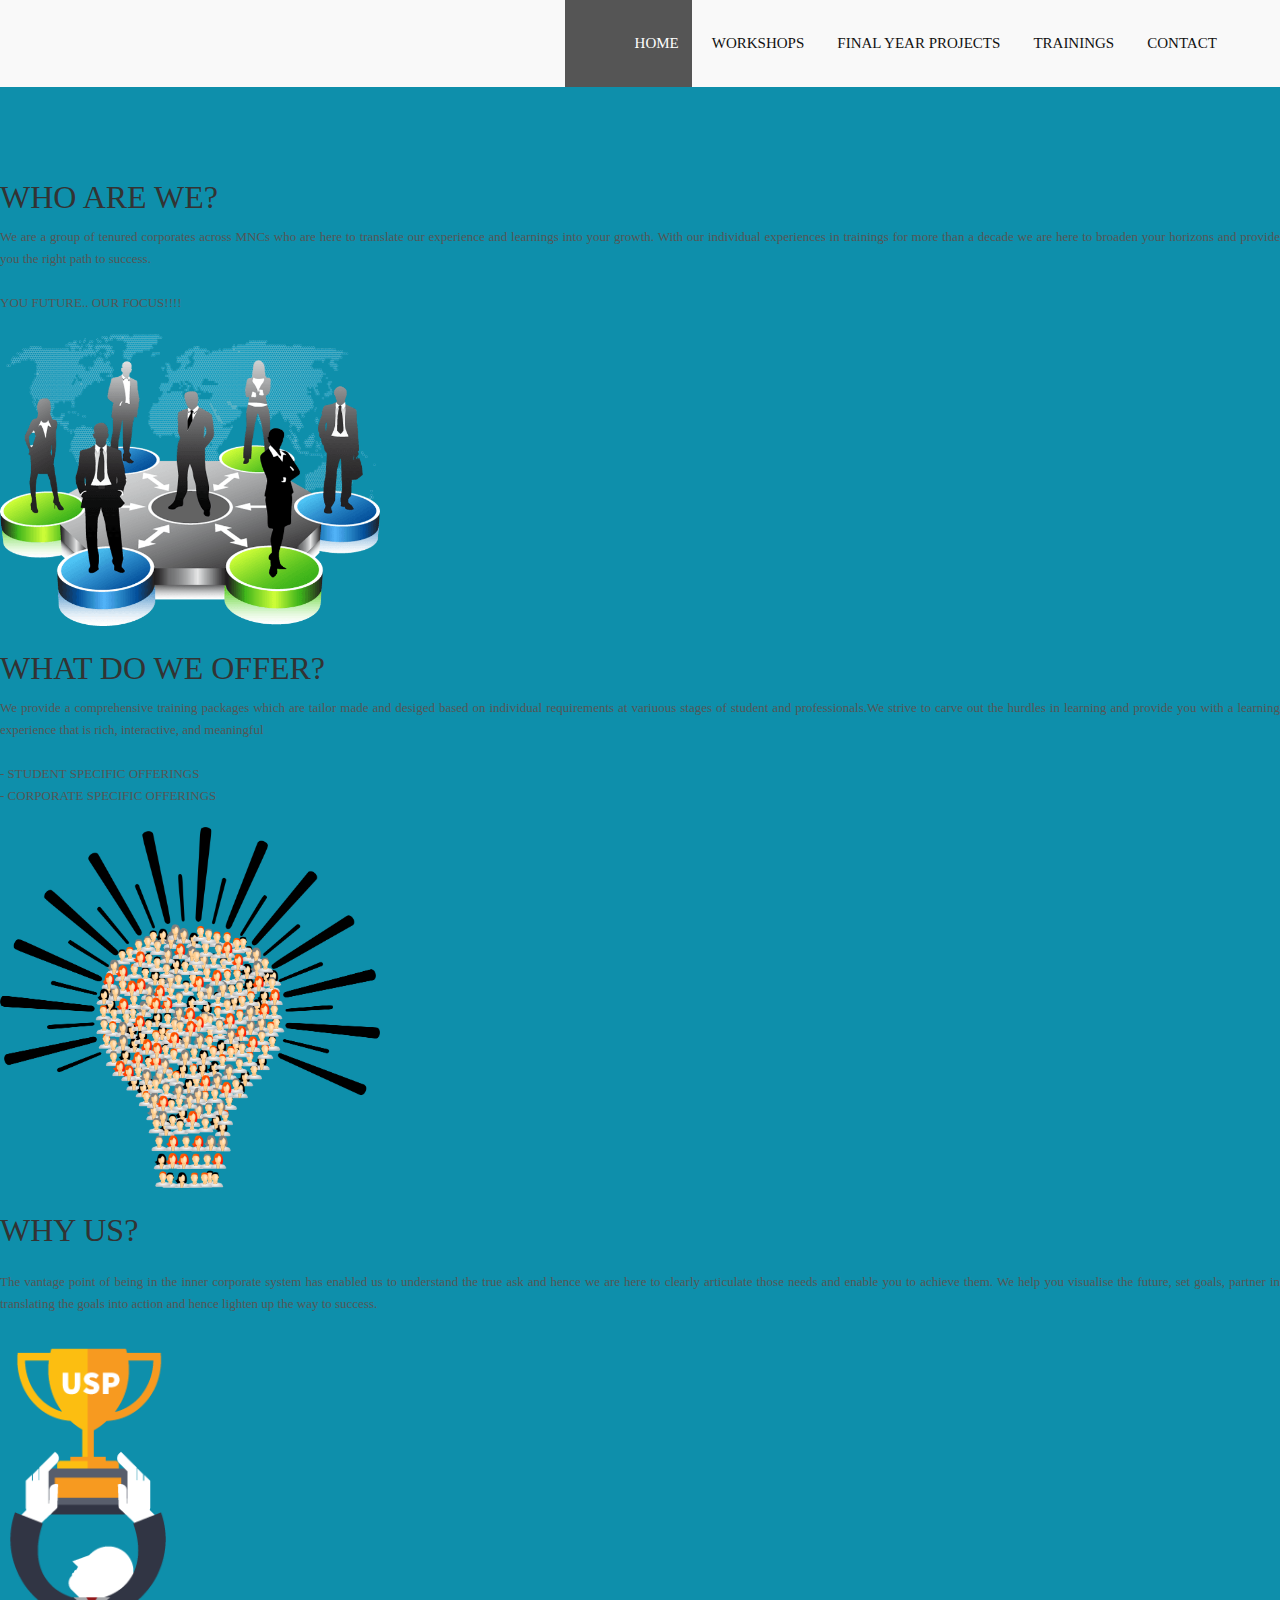
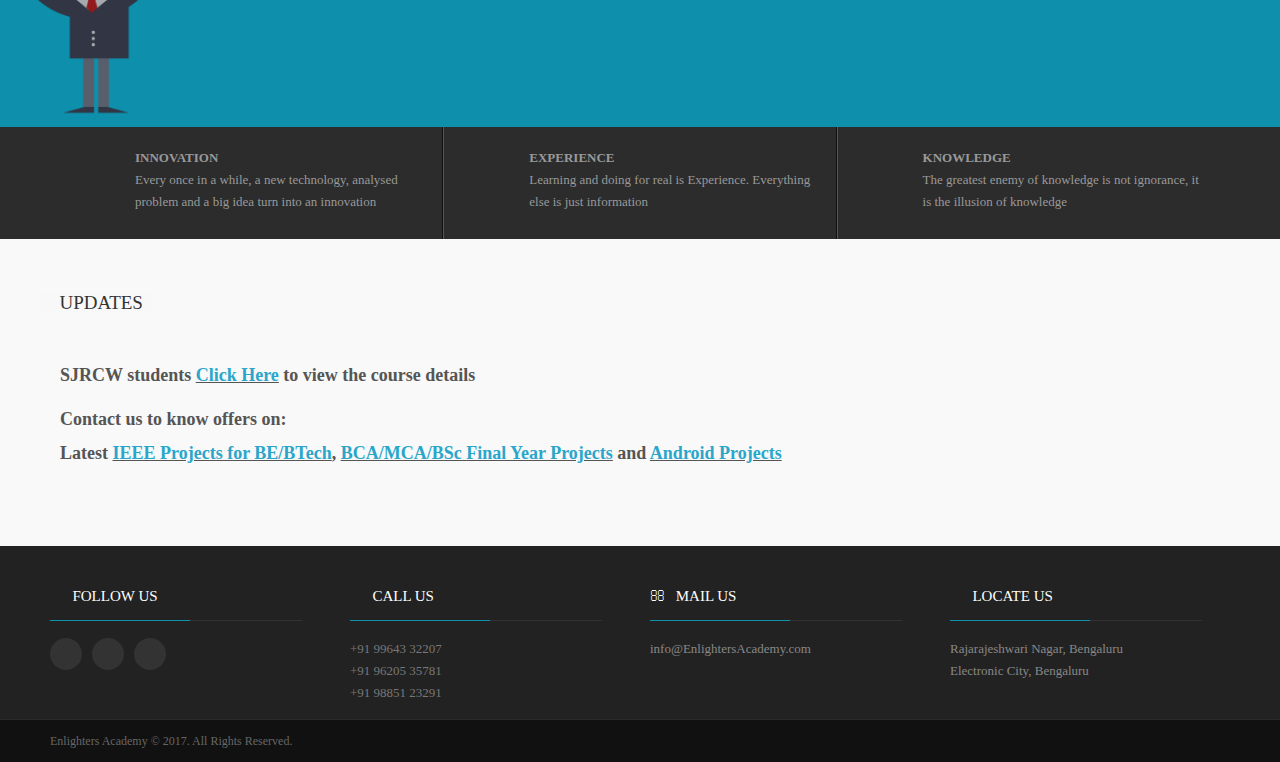
==== commit 4ed77715: "Code changes to update the footer for all pages." ====
--- a/index.html
+++ b/index.html
@@ -14,6 +14,7 @@
     <meta charset="UTF-8">
     <meta http-equiv="pragma" content="no-cache" />
     <meta name="description" content="We provide IEEE projects, Projects for final year BCA/BSc and MCA students at attractive prices">
+    <meta name="keywords" content="IEEE Projects, IEEE Projects 2017, ieee projects in bangalore, ieee projects for cse, ieee projects for cse 2017, bca projects, mca projects, android projects" />
     <style>
         .blink {
             animation-duration: 1s;
@@ -179,7 +180,7 @@
         </div>
     </div>
     <div class="shadowunderslider">
-        
+
     </div>
     <!-- START content area
     ================================================== -->
@@ -200,7 +201,6 @@
                     <h1 class="title" style="text-transform:none;">We believe in "Knowing is not enough; we must apply. Willing is not enough; we must do"</h1>
                 </div>
             </div>-->
-
             <!--<div class="c4">
                 <h2 class="title hometitlebg"><i class="icon-qrcode smallrightmargin"></i> Responsive Theme</h2>
                 <div class="noshadowbox">
@@ -240,145 +240,145 @@
                 </div>
             </div>-->
         </div>
-    <!-- SHOWCASE
-    ================================================== -->
-    <div class="row space-top">
-        <div class="c12 space-top">
-            <h1 class="maintitle ">
-                <!-- <span>SHOWCASE</span> -->
-            </h1>
-        </div>
-    </div>
-    <!--
-     <div class="row space-bot">
-        <div class="c12">
-            <div class="list_carousel">
-                <div class="carousel_nav">
-                    <a class="prev" id="car_prev" href="#"><span>prev</span></a>
-                    <a class="next" id="car_next" href="#"><span>next</span></a>
-                </div>
-                <div class="clearfix">
-                </div>
-                <ul id="recent-projects">
-
-                    <li>
-                    <div class="featured-projects">
-                        <div class="featured-projects-image">
-                            <a href="#"><img src="http://placehold.it/275x180" class="imgOpa" alt=""></a>
-                        </div>
-                        <div class="featured-projects-content">
-                            <h1><a href="#">Dolor sit amet</a></h1>
-                            <p>
-                                 porta acean pulvinar
-                            </p>
-                        </div>
+        <!-- SHOWCASE
+        ================================================== -->
+        <div class="row space-top">
+            <div class="c12 space-top">
+                <h1 class="maintitle ">
+                    <!-- <span>SHOWCASE</span> -->
+                </h1>
+            </div>
+        </div>
+        <!--
+         <div class="row space-bot">
+            <div class="c12">
+                <div class="list_carousel">
+                    <div class="carousel_nav">
+                        <a class="prev" id="car_prev" href="#"><span>prev</span></a>
+                        <a class="next" id="car_next" href="#"><span>next</span></a>
                     </div>
-                    </li>
-
-                    <li>
-                    <div class="featured-projects">
-                        <div class="featured-projects-image">
-                            <a href="#"><img src="http://placehold.it/275x180" class="imgOpa" alt=""></a>
-                        </div>
-                        <div class="featured-projects-content">
-                            <h1><a href="#">Nunc elementum </a></h1>
-                            <p>
-                                 porta acean pulvinar
-                            </p>
-                        </div>
+                    <div class="clearfix">
                     </div>
-                    </li>
-
-                    <li>
-                    <div class="featured-projects">
-                        <div class="featured-projects-image">
-                            <a href="#"><img src="http://placehold.it/275x180" class="imgOpa" alt=""></a>
-                        </div>
-                        <div class="featured-projects-content">
-                            <h1><a href="#">Sit amet</a></h1>
-                            <p>
-                                 porta acean pulvinar
-                            </p>
-                        </div>
+                    <ul id="recent-projects">
+
+                        <li>
+                        <div class="featured-projects">
+                            <div class="featured-projects-image">
+                                <a href="#"><img src="http://placehold.it/275x180" class="imgOpa" alt=""></a>
+                            </div>
+                            <div class="featured-projects-content">
+                                <h1><a href="#">Dolor sit amet</a></h1>
+                                <p>
+                                     porta acean pulvinar
+                                </p>
+                            </div>
+                        </div>
+                        </li>
+
+                        <li>
+                        <div class="featured-projects">
+                            <div class="featured-projects-image">
+                                <a href="#"><img src="http://placehold.it/275x180" class="imgOpa" alt=""></a>
+                            </div>
+                            <div class="featured-projects-content">
+                                <h1><a href="#">Nunc elementum </a></h1>
+                                <p>
+                                     porta acean pulvinar
+                                </p>
+                            </div>
+                        </div>
+                        </li>
+
+                        <li>
+                        <div class="featured-projects">
+                            <div class="featured-projects-image">
+                                <a href="#"><img src="http://placehold.it/275x180" class="imgOpa" alt=""></a>
+                            </div>
+                            <div class="featured-projects-content">
+                                <h1><a href="#">Sit amet</a></h1>
+                                <p>
+                                     porta acean pulvinar
+                                </p>
+                            </div>
+                        </div>
+                        </li>
+
+                        <li>
+                        <div class="featured-projects">
+                            <div class="featured-projects-image">
+                                <a href="#"><img src="http://placehold.it/275x180" class="imgOpa" alt=""></a>
+                            </div>
+                            <div class="featured-projects-content">
+                                <h1><a href="#">Dapibus facilisis</a></h1>
+                                <p>
+                                     porta acean pulvinar
+                                </p>
+                            </div>
+                        </div>
+                        </li>
+
+                        <li>
+                        <div class="featured-projects">
+                            <div class="featured-projects-image">
+                                <a href="#"><img src="http://placehold.it/275x180" class="imgOpa" alt=""></a>
+                            </div>
+                            <div class="featured-projects-content">
+                                <h1><a href="#">Nunc elementum</a></h1>
+                                <p>
+                                     porta acean pulvinar
+                                </p>
+                            </div>
+                        </div>
+                        </li>
+
+                        <li>
+                        <div class="featured-projects">
+                            <div class="featured-projects-image">
+                                <a href="#"><img src="http://placehold.it/275x180" class="imgOpa" alt=""></a>
+                            </div>
+                            <div class="featured-projects-content">
+                                <h1><a href="#">Dolor sit amet</a></h1>
+                                <p>
+                                     porta acean pulvinar
+                                </p>
+                            </div>
+                        </div>
+                        </li>
+
+                        <li>
+                        <div class="featured-projects">
+                            <div class="featured-projects-image">
+                                <a href="#"><img src="http://placehold.it/275x180" class="imgOpa" alt=""></a>
+                            </div>
+                            <div class="featured-projects-content">
+                                <h1><a href="#">HTML Theme</a></h1>
+                                <p>
+                                     porta acean pulvinar
+                                </p>
+                            </div>
+                        </div>
+                        </li>
+
+                        <li>
+                        <div class="featured-projects">
+                            <div class="featured-projects-image">
+                                <a href="#"><img src="http://placehold.it/275x180" class="imgOpa" alt=""></a>
+                            </div>
+                            <div class="featured-projects-content">
+                                <h1><a href="#">Salique bedroom</a></h1>
+                                <p>
+                                     porta acean pulvinar
+                                </p>
+                            </div>
+                        </div>
+                        </li>
+                    </ul>
+                    <div class="clearfix">
                     </div>
-                    </li>
-
-                    <li>
-                    <div class="featured-projects">
-                        <div class="featured-projects-image">
-                            <a href="#"><img src="http://placehold.it/275x180" class="imgOpa" alt=""></a>
-                        </div>
-                        <div class="featured-projects-content">
-                            <h1><a href="#">Dapibus facilisis</a></h1>
-                            <p>
-                                 porta acean pulvinar
-                            </p>
-                        </div>
-                    </div>
-                    </li>
-
-                    <li>
-                    <div class="featured-projects">
-                        <div class="featured-projects-image">
-                            <a href="#"><img src="http://placehold.it/275x180" class="imgOpa" alt=""></a>
-                        </div>
-                        <div class="featured-projects-content">
-                            <h1><a href="#">Nunc elementum</a></h1>
-                            <p>
-                                 porta acean pulvinar
-                            </p>
-                        </div>
-                    </div>
-                    </li>
-
-                    <li>
-                    <div class="featured-projects">
-                        <div class="featured-projects-image">
-                            <a href="#"><img src="http://placehold.it/275x180" class="imgOpa" alt=""></a>
-                        </div>
-                        <div class="featured-projects-content">
-                            <h1><a href="#">Dolor sit amet</a></h1>
-                            <p>
-                                 porta acean pulvinar
-                            </p>
-                        </div>
-                    </div>
-                    </li>
-
-                    <li>
-                    <div class="featured-projects">
-                        <div class="featured-projects-image">
-                            <a href="#"><img src="http://placehold.it/275x180" class="imgOpa" alt=""></a>
-                        </div>
-                        <div class="featured-projects-content">
-                            <h1><a href="#">HTML Theme</a></h1>
-                            <p>
-                                 porta acean pulvinar
-                            </p>
-                        </div>
-                    </div>
-                    </li>
-
-                    <li>
-                    <div class="featured-projects">
-                        <div class="featured-projects-image">
-                            <a href="#"><img src="http://placehold.it/275x180" class="imgOpa" alt=""></a>
-                        </div>
-                        <div class="featured-projects-content">
-                            <h1><a href="#">Salique bedroom</a></h1>
-                            <p>
-                                 porta acean pulvinar
-                            </p>
-                        </div>
-                    </div>
-                    </li>
-                </ul>
-                <div class="clearfix">
-                </div>
-            </div>
-        </div>
-    </div>
-    -->
+                </div>
+            </div>
+        </div>
+        -->
     </div><!-- end grid -->
     <!-- FOOTER
     ================================================== -->
@@ -390,45 +390,54 @@
                     <a href="#top"><span></span></a>
                 </p>
                 <!-- 1st column -->
+                <div class="c3">
+                    <h2 class="title"><i class="icon-thumbs-up"></i> Follow us</h2>
+                    <hr class="footerstress">
+                    <ul class="social-links" style="margin-top:15px;">
+                        <!--<li class="twitter-link smallrightmargin">
+                            <a href="#" class="twitter has-tip" target="_blank" title="Follow Us on Twitter">Twitter</a>
+                        </li>-->
+                        <li class="facebook-link smallrightmargin">
+                            <a href="https://www.facebook.com/EnlightersAcademy" class="facebook has-tip" target="_blank" title="Join us on Facebook">Facebook</a>
+                        </li>
+                        <li class="google-link smallrightmargin">
+                            <a href="https://plus.google.com/116881923347714396595" class="google has-tip" title="Join us on Google +" target="_blank">Google</a>
+                        </li>
+                        <li class="linkedin-link smallrightmargin">
+                            <a href="https://www.linkedin.com/company/enlighters-academy" class="linkedin has-tip" title="Join us on Linkedin" target="_blank">Linkedin</a>
+                        </li>
+                        <!--<li class="pinterest-link smallrightmargin">
+                            <a href="#" class="pinterest has-tip" title="Pinterest" target="_blank">Pinterest</a>
+                        </li>-->
+                    </ul>
+                </div>
+                <!-- end 1st column -->
                 <!-- 2nd column -->
                 <div class="c3">
-                    <h2 class="title"><i class="icon-facebook"></i> Follow us</h2>
-                    <hr class="footerstress">www.facebook.com/EnlightersAcademy/</hr>
-
-                </div>
-                <div class="c3">
-                    <!--<img src="images/logo-footer.png" style="padding-top: 70px;" alt="">-->
-                </div>
-                <div class="c3">
-                    <!--<img src="images/logo-footer.png" style="padding-top: 70px;" alt="">-->
-                </div>
-
+                    <h2 class="title"><i class="icon-phone"></i> Call Us</h2>
+                    <hr class="footerstress">
+                    <dl>
+                        <dd>+91 99643 32207<br />+91 96205 35781<br />+91 98851 23291</dd>
+                    </dl>
+                </div>
+                <!-- end 2nd column -->
                 <!-- 3rd column -->
                 <div class="c3">
-                    <h2 class="title"><i class="icon-envelope-alt"></i> Contact</h2>
+                    <h2 class="title"><i class="icon-envelope"></i> Mail Us</h2>
                     <hr class="footerstress">
                     <dl>
-                        <dt>Rajarajeshwari Nagar, Bangalore </br> Electronic City, Bangalore</dt>
-                        <dd><span>Telephone:</br></span>+91 9964332207</br>+91 96205 35781</br>+91 98851 23291</dd>
-                        <dd>E-mail: <a href="more.html">info@EnlightersAcademy.com</a></dd>
+                        <dd><a href="contact.html">info@EnlightersAcademy.com</a></dd>
                     </dl>
-                    <ul class="social-links" style="margin-top:15px;">
-                        <li class="twitter-link smallrightmargin">
-                            <a href="#" class="twitter has-tip" target="_blank" title="Follow Us on Twitter">Twitter</a>
-                        </li>
-                        <li class="facebook-link smallrightmargin">
-                            <a href="#" class="facebook has-tip" target="_blank" title="Join us on Facebook">Facebook</a>
-                        </li>
-                        <li class="google-link smallrightmargin">
-                            <a href="#" class="google has-tip" title="Google +" target="_blank">Google</a>
-                        </li>
-                        <li class="linkedin-link smallrightmargin">
-                            <a href="#" class="linkedin has-tip" title="Linkedin" target="_blank">Linkedin</a>
-                        </li>
-                        <li class="pinterest-link smallrightmargin">
-                            <a href="#" class="pinterest has-tip" title="Pinterest" target="_blank">Pinterest</a>
-                        </li>
-                    </ul>
+                </div>
+                <!-- end 3rd column -->
+                <!-- 4th column -->
+                <div class="c3">
+                    <h2 class="title"><i class="icon-map-marker"></i> Locate Us</h2>
+                    <hr class="footerstress">
+                    <dl>
+                        <dt><a href="https://www.google.co.in/search?q=enlighters+academy&npsic=0&rflfq=1&rlha=0&rllag=12865832,77589631,9390&tbm=lcl&ved=0ahUKEwj_5eL1tJjXAhXKvI8KHZR4CjIQtgMIKQ&tbs=lrf:!2m1!1e3!3sIAE,lf:1,lf_ui:2&rldoc=1#rlfi=hd:;si:4484164166794609777;mv:!1m3!1d49430.97437243688!2d77.5896316!3d12.86583215!2m3!1f0!2f0!3f0!3m2!1i477!2i305!4f13.1" target="_blank"> Rajarajeshwari Nagar, Bengaluru</a></dt>
+                        <dt><a href="https://www.google.co.in/search?tbm=lcl&ei=6SP3Wa-yHIzhvASJtJLgAQ&q=enlighters+academy&oq=enlighters+academy&gs_l=psy-ab.3...0.0.0.167448.0.0.0.0.0.0.0.0..0.0....0...1..64.psy-ab..0.0.0....0._MG3GWY_udI#rlfi=hd:;si:7166778768124754002;mv:!1m3!1d49430.97437243688!2d77.5896316!3d12.86583215!2m3!1f0!2f0!3f0!3m2!1i477!2i305!4f13.1" target="_blank"> Electronic City, Bengaluru</a></dt>
+                    </dl>
                 </div>
                 <!-- end 4th column -->
             </div>
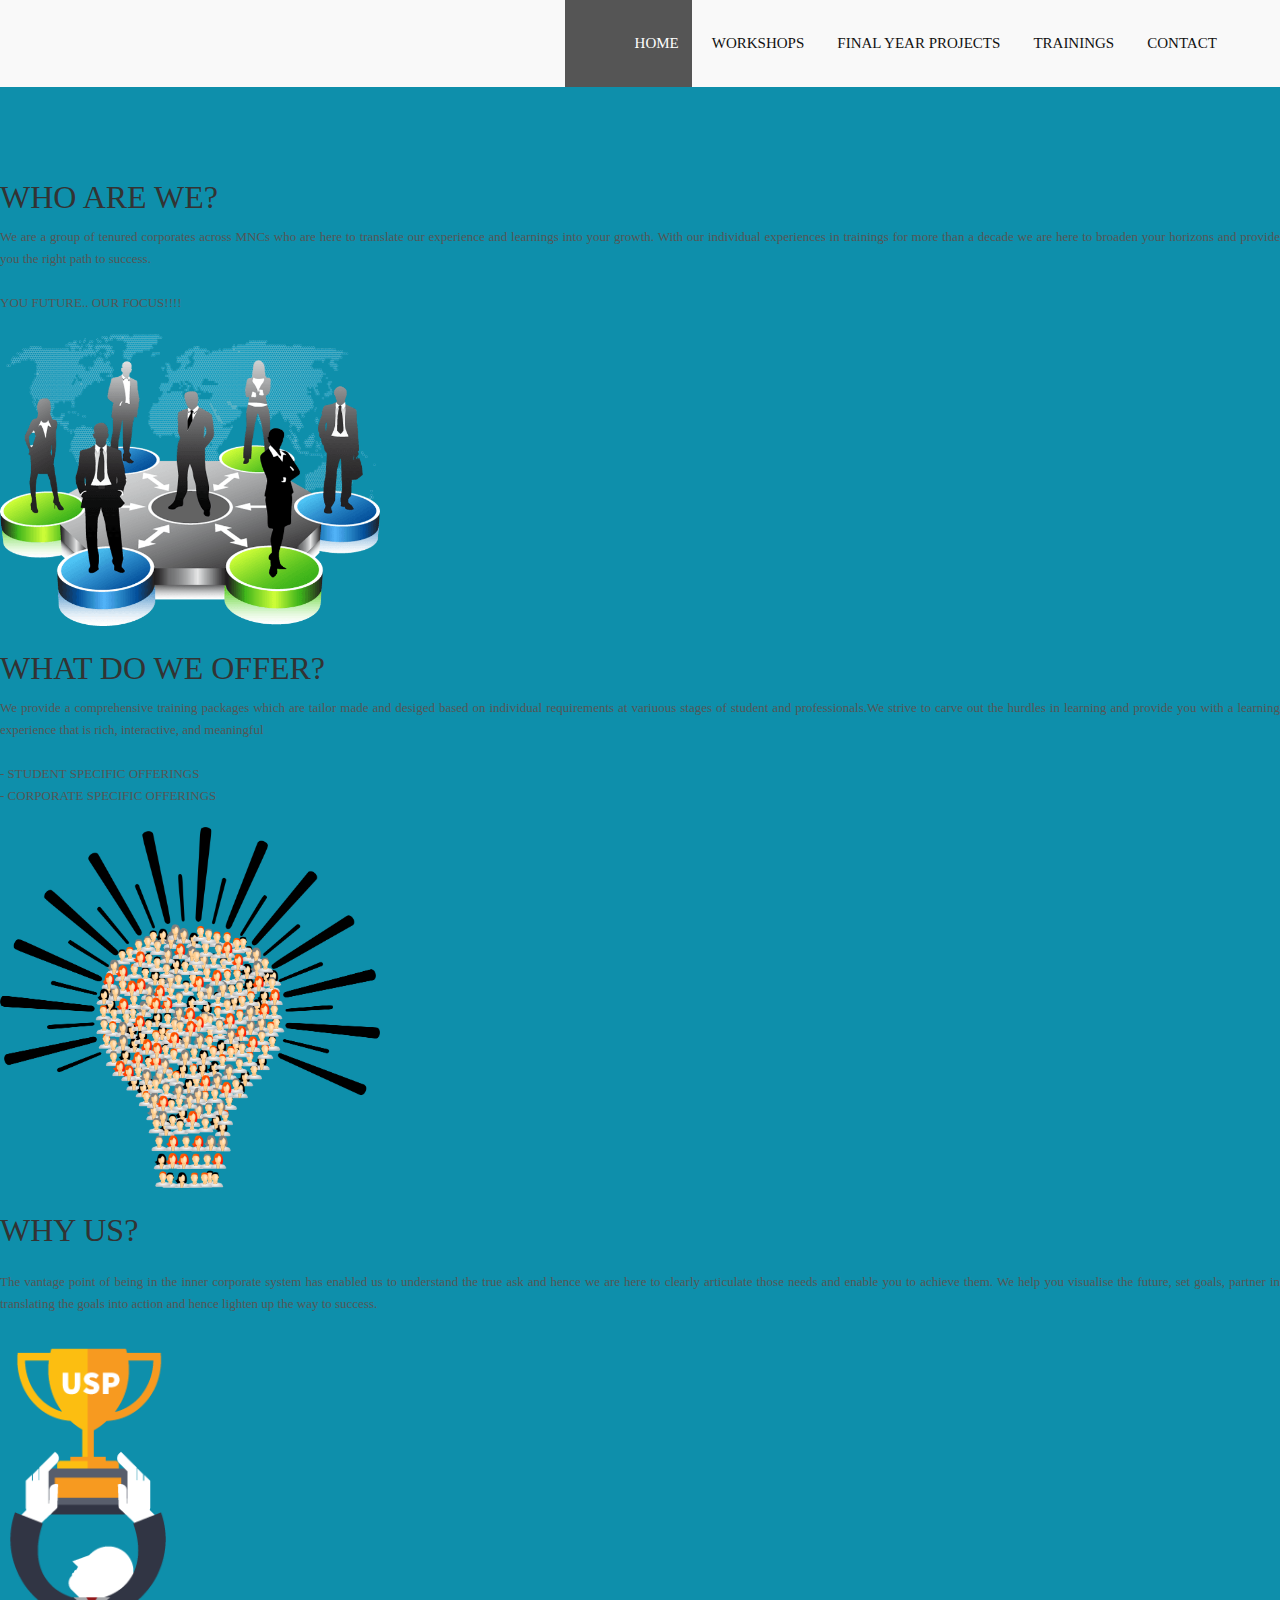
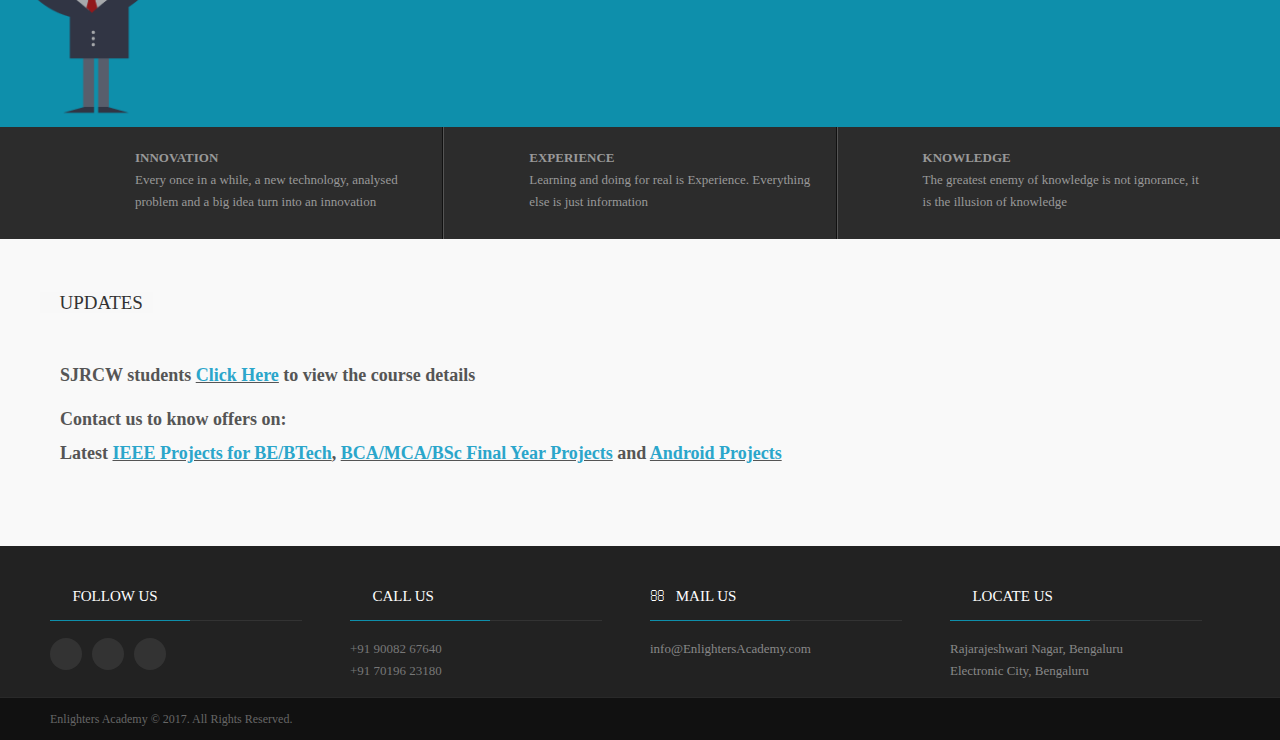
==== commit ef364e64: "Updated the contact numbers." ====
--- a/index.html
+++ b/index.html
@@ -417,7 +417,7 @@
                     <h2 class="title"><i class="icon-phone"></i> Call Us</h2>
                     <hr class="footerstress">
                     <dl>
-                        <dd>+91 99643 32207<br />+91 96205 35781<br />+91 98851 23291</dd>
+                        <dd>+91 90082 67640<br />+91 70196 23180</dd>
                     </dl>
                 </div>
                 <!-- end 2nd column -->
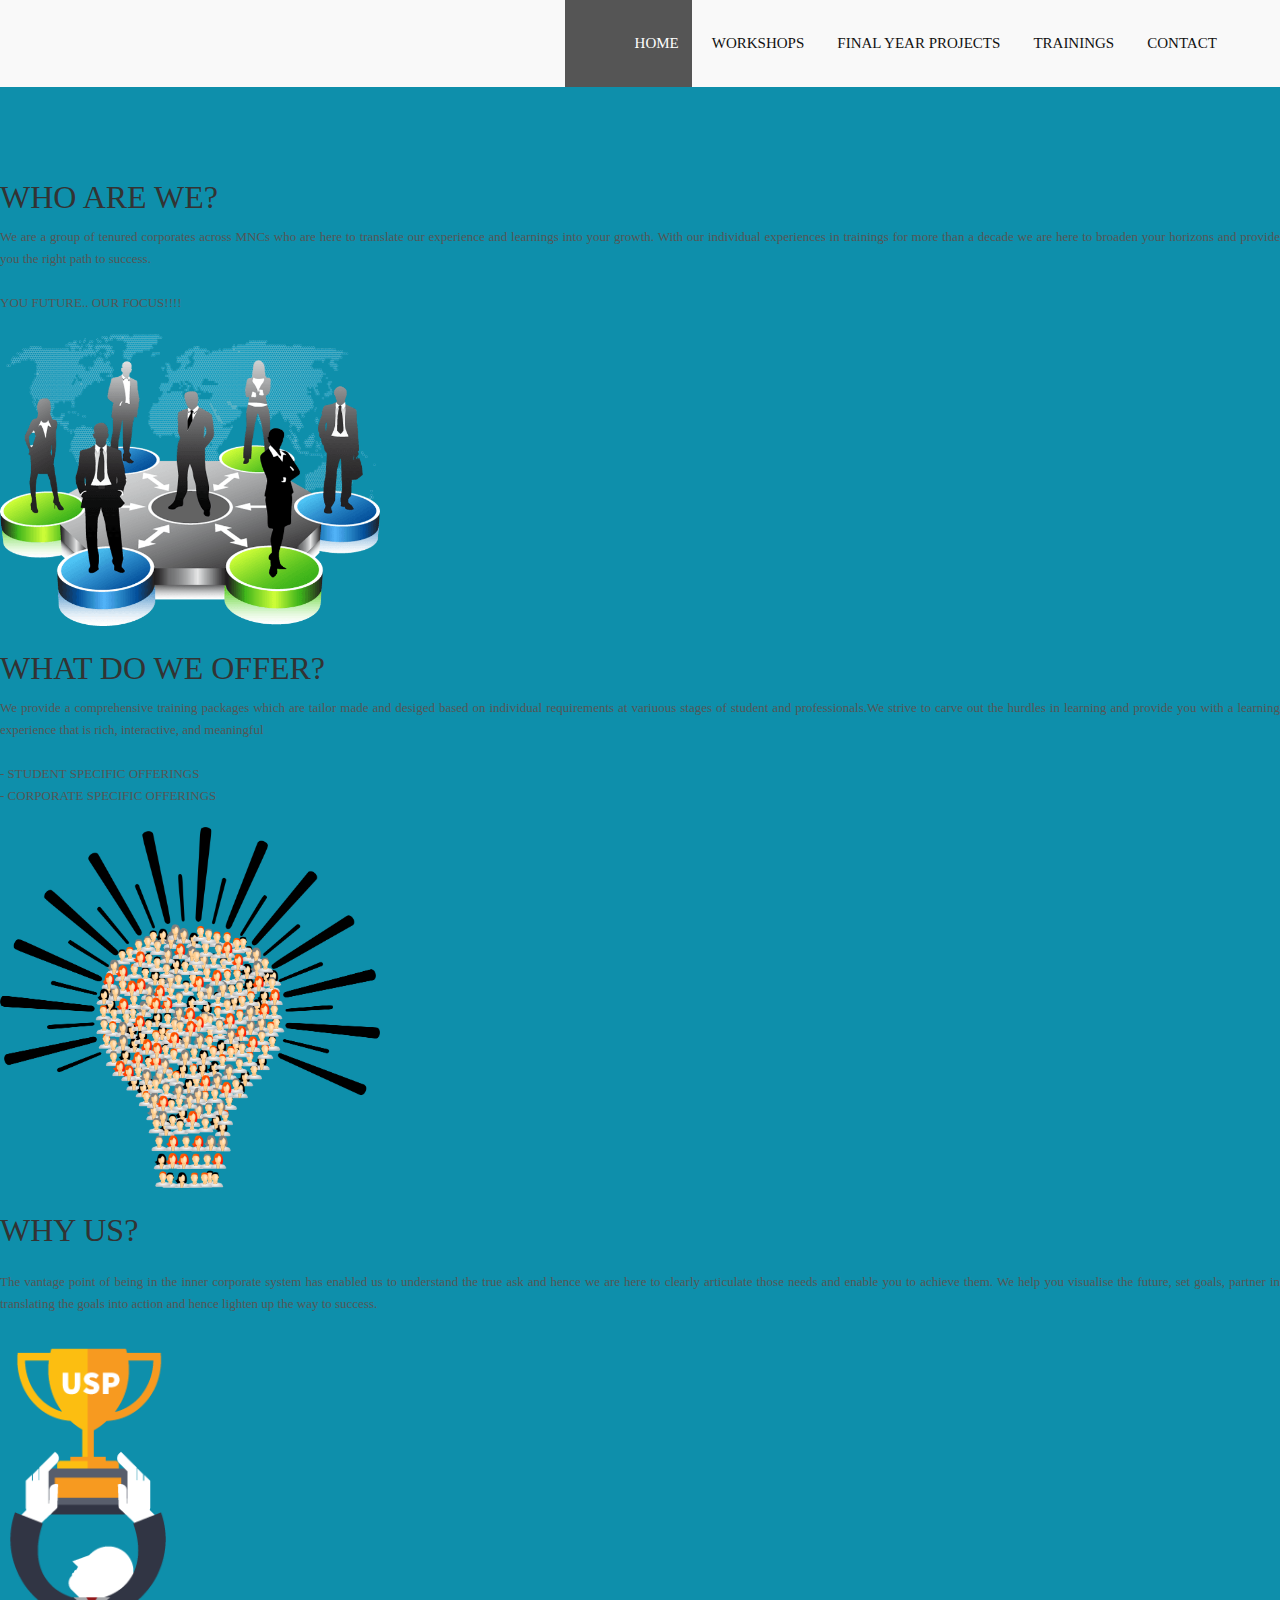
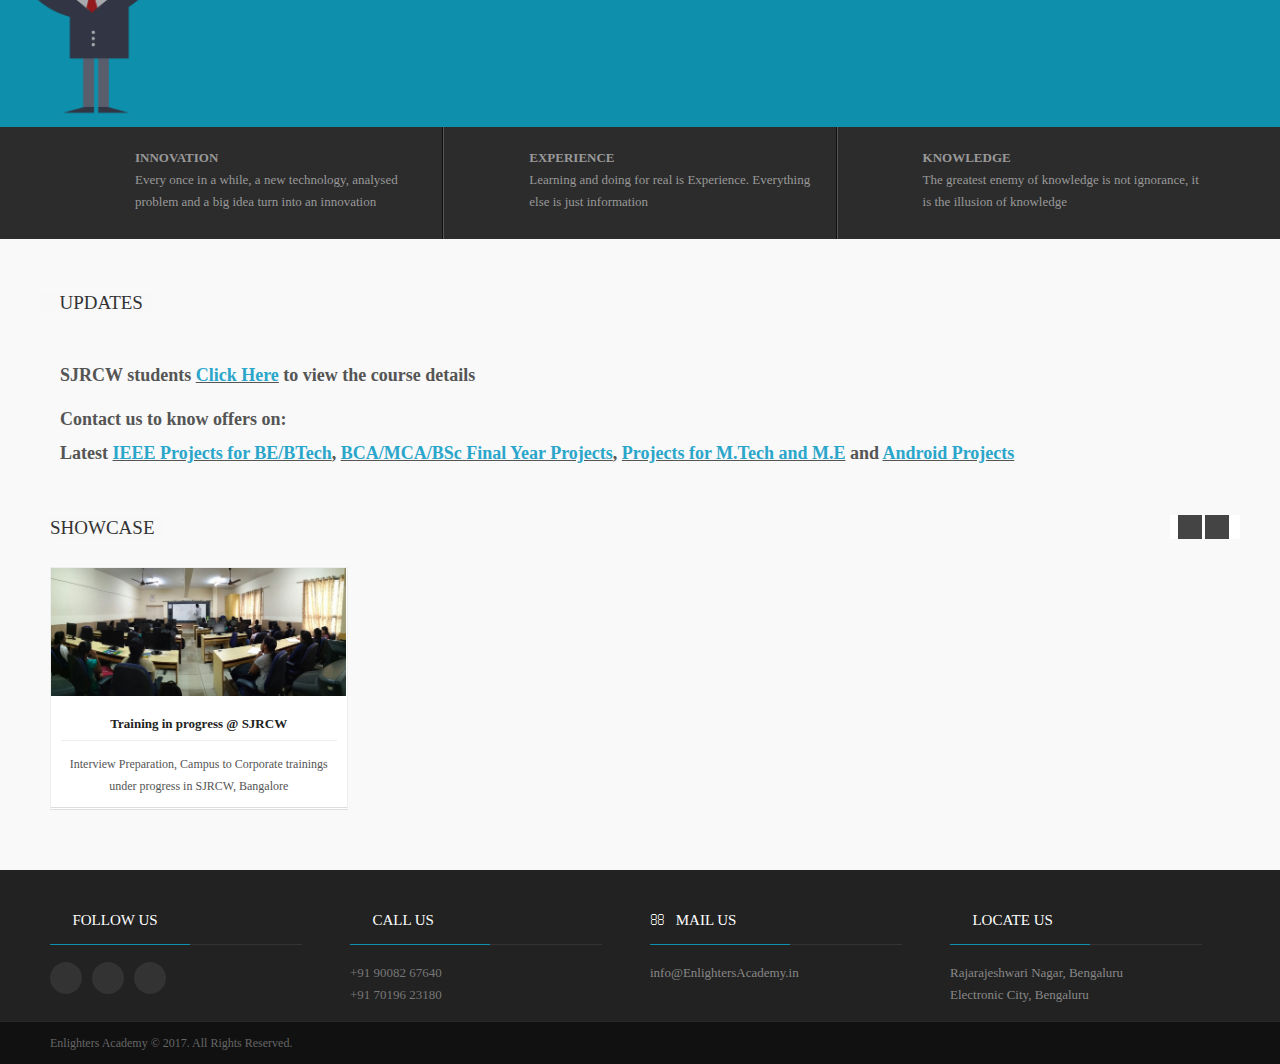
==== commit 92a38ffd: "Updating GIT based on the latest website files." ====
--- a/index.html
+++ b/index.html
@@ -1,4 +1,4 @@
-﻿<!DOCTYPE HTML>
+<!DOCTYPE HTML>
 <html>
 <head>
     <meta name="viewport" content="width=device-width" />
@@ -14,7 +14,7 @@
     <meta charset="UTF-8">
     <meta http-equiv="pragma" content="no-cache" />
     <meta name="description" content="We provide IEEE projects, Projects for final year BCA/BSc and MCA students at attractive prices">
-    <meta name="keywords" content="IEEE Projects, IEEE Projects 2017, ieee projects in bangalore, ieee projects for cse, ieee projects for cse 2017, bca projects, mca projects, android projects" />
+    <meta name="keywords" content="IEEE Projects, IEEE Projects 2017, ieee projects in bangalore, ieee projects for cse, ieee projects for cse 2017, bca projects, mca projects, android projects, m.tech projects, m.e projects" />
     <style>
         .blink {
             animation-duration: 1s;
@@ -77,6 +77,7 @@
                                 <li><a href="projects-ieee.html">IEEE Projects</a></li>
                                 <li><a href="projects-bca.html">BCA/BSc Projects</a></li>
                                 <li><a href="projects-mca.html">MCA Projects</a></li>
+                                <li><a href="projects-me.html">M.Tect/ME Projects</a></li>
                             </ul>
                         </li>
                         <li>
@@ -193,7 +194,7 @@
             </h1>
             <p class="blink"><b style="font-size:large; position:relative;top:20px;left:20px">SJRCW students <u><a href="SJRCW.html">Click Here</a></u> to view the course details </b></br></p>
             <b style="font-size:large; position:relative;top:20px;left:20px">Contact us to know offers on: </b></br>
-            <b style="font-size:large; position:relative;top:30px;left:20px"> Latest <u><a href="projects-ieee.html">IEEE Projects for BE/BTech</a></u>, <u><a href="projects-bca.html">BCA/MCA/BSc Final Year Projects</a></u> and <u><a href="projects-bca.html">Android Projects</a></u> </b>
+            <b style="font-size:large; position:relative;top:30px;left:20px"> Latest <u><a href="projects-ieee.html">IEEE Projects for BE/BTech</a></u>, <u><a href="projects-bca.html">BCA/MCA/BSc Final Year Projects</a></u>, <u><a href="projects-me.html">Projects for M.Tech and M.E</a></u> and <u><a href="projects-bca.html">Android Projects</a></u> </b>
 
             <!--<div class="c12">
                 <div class="royalcontent">
@@ -240,16 +241,17 @@
                 </div>
             </div>-->
         </div>
+        <br/>
         <!-- SHOWCASE
         ================================================== -->
         <div class="row space-top">
             <div class="c12 space-top">
                 <h1 class="maintitle ">
-                    <!-- <span>SHOWCASE</span> -->
+                    <span>SHOWCASE</span>
                 </h1>
             </div>
         </div>
-        <!--
+        
          <div class="row space-bot">
             <div class="c12">
                 <div class="list_carousel">
@@ -264,6 +266,76 @@
                         <li>
                         <div class="featured-projects">
                             <div class="featured-projects-image">
+                                <a href="#"><img src="./images/trainings/sjrcw.jpeg" class="imgOpa" alt=""></a>
+                            </div>
+                            <div class="featured-projects-content">
+                                <h1><a href="#">Training in progress @ SJRCW</a></h1>
+                                <p>
+                                     Interview Preparation, Campus to Corporate trainings under progress in SJRCW, Bangalore
+                                </p>
+                            </div>
+                        </div>
+                        </li>
+
+                        <!--<li>
+                        <div class="featured-projects">
+                            <div class="featured-projects-image">
+                                <a href="#"><img src="http://placehold.it/275x180" class="imgOpa" alt=""></a>
+                            </div>
+                            <div class="featured-projects-content">
+                                <h1><a href="#">Nunc elementum </a></h1>
+                                <p>
+                                     porta acean pulvinar
+                                </p>
+                            </div>
+                        </div>
+                        </li>
+
+                        <li>
+                        <div class="featured-projects">
+                            <div class="featured-projects-image">
+                                <a href="#"><img src="http://placehold.it/275x180" class="imgOpa" alt=""></a>
+                            </div>
+                            <div class="featured-projects-content">
+                                <h1><a href="#">Sit amet</a></h1>
+                                <p>
+                                     porta acean pulvinar
+                                </p>
+                            </div>
+                        </div>
+                        </li>
+
+                        <li>
+                        <div class="featured-projects">
+                            <div class="featured-projects-image">
+                                <a href="#"><img src="http://placehold.it/275x180" class="imgOpa" alt=""></a>
+                            </div>
+                            <div class="featured-projects-content">
+                                <h1><a href="#">Dapibus facilisis</a></h1>
+                                <p>
+                                     porta acean pulvinar
+                                </p>
+                            </div>
+                        </div>
+                        </li>
+
+                        <li>
+                        <div class="featured-projects">
+                            <div class="featured-projects-image">
+                                <a href="#"><img src="http://placehold.it/275x180" class="imgOpa" alt=""></a>
+                            </div>
+                            <div class="featured-projects-content">
+                                <h1><a href="#">Nunc elementum</a></h1>
+                                <p>
+                                     porta acean pulvinar
+                                </p>
+                            </div>
+                        </div>
+                        </li>
+
+                        <li>
+                        <div class="featured-projects">
+                            <div class="featured-projects-image">
                                 <a href="#"><img src="http://placehold.it/275x180" class="imgOpa" alt=""></a>
                             </div>
                             <div class="featured-projects-content">
@@ -281,76 +353,6 @@
                                 <a href="#"><img src="http://placehold.it/275x180" class="imgOpa" alt=""></a>
                             </div>
                             <div class="featured-projects-content">
-                                <h1><a href="#">Nunc elementum </a></h1>
-                                <p>
-                                     porta acean pulvinar
-                                </p>
-                            </div>
-                        </div>
-                        </li>
-
-                        <li>
-                        <div class="featured-projects">
-                            <div class="featured-projects-image">
-                                <a href="#"><img src="http://placehold.it/275x180" class="imgOpa" alt=""></a>
-                            </div>
-                            <div class="featured-projects-content">
-                                <h1><a href="#">Sit amet</a></h1>
-                                <p>
-                                     porta acean pulvinar
-                                </p>
-                            </div>
-                        </div>
-                        </li>
-
-                        <li>
-                        <div class="featured-projects">
-                            <div class="featured-projects-image">
-                                <a href="#"><img src="http://placehold.it/275x180" class="imgOpa" alt=""></a>
-                            </div>
-                            <div class="featured-projects-content">
-                                <h1><a href="#">Dapibus facilisis</a></h1>
-                                <p>
-                                     porta acean pulvinar
-                                </p>
-                            </div>
-                        </div>
-                        </li>
-
-                        <li>
-                        <div class="featured-projects">
-                            <div class="featured-projects-image">
-                                <a href="#"><img src="http://placehold.it/275x180" class="imgOpa" alt=""></a>
-                            </div>
-                            <div class="featured-projects-content">
-                                <h1><a href="#">Nunc elementum</a></h1>
-                                <p>
-                                     porta acean pulvinar
-                                </p>
-                            </div>
-                        </div>
-                        </li>
-
-                        <li>
-                        <div class="featured-projects">
-                            <div class="featured-projects-image">
-                                <a href="#"><img src="http://placehold.it/275x180" class="imgOpa" alt=""></a>
-                            </div>
-                            <div class="featured-projects-content">
-                                <h1><a href="#">Dolor sit amet</a></h1>
-                                <p>
-                                     porta acean pulvinar
-                                </p>
-                            </div>
-                        </div>
-                        </li>
-
-                        <li>
-                        <div class="featured-projects">
-                            <div class="featured-projects-image">
-                                <a href="#"><img src="http://placehold.it/275x180" class="imgOpa" alt=""></a>
-                            </div>
-                            <div class="featured-projects-content">
                                 <h1><a href="#">HTML Theme</a></h1>
                                 <p>
                                      porta acean pulvinar
@@ -372,13 +374,13 @@
                             </div>
                         </div>
                         </li>
-                    </ul>
+                    </ul> -->
                     <div class="clearfix">
                     </div>
                 </div>
             </div>
         </div>
-        -->
+        
     </div><!-- end grid -->
     <!-- FOOTER
     ================================================== -->
@@ -426,7 +428,7 @@
                     <h2 class="title"><i class="icon-envelope"></i> Mail Us</h2>
                     <hr class="footerstress">
                     <dl>
-                        <dd><a href="contact.html">info@EnlightersAcademy.com</a></dd>
+                        <dd><a href="contact.html">info@EnlightersAcademy.in</a></dd>
                     </dl>
                 </div>
                 <!-- end 3rd column -->
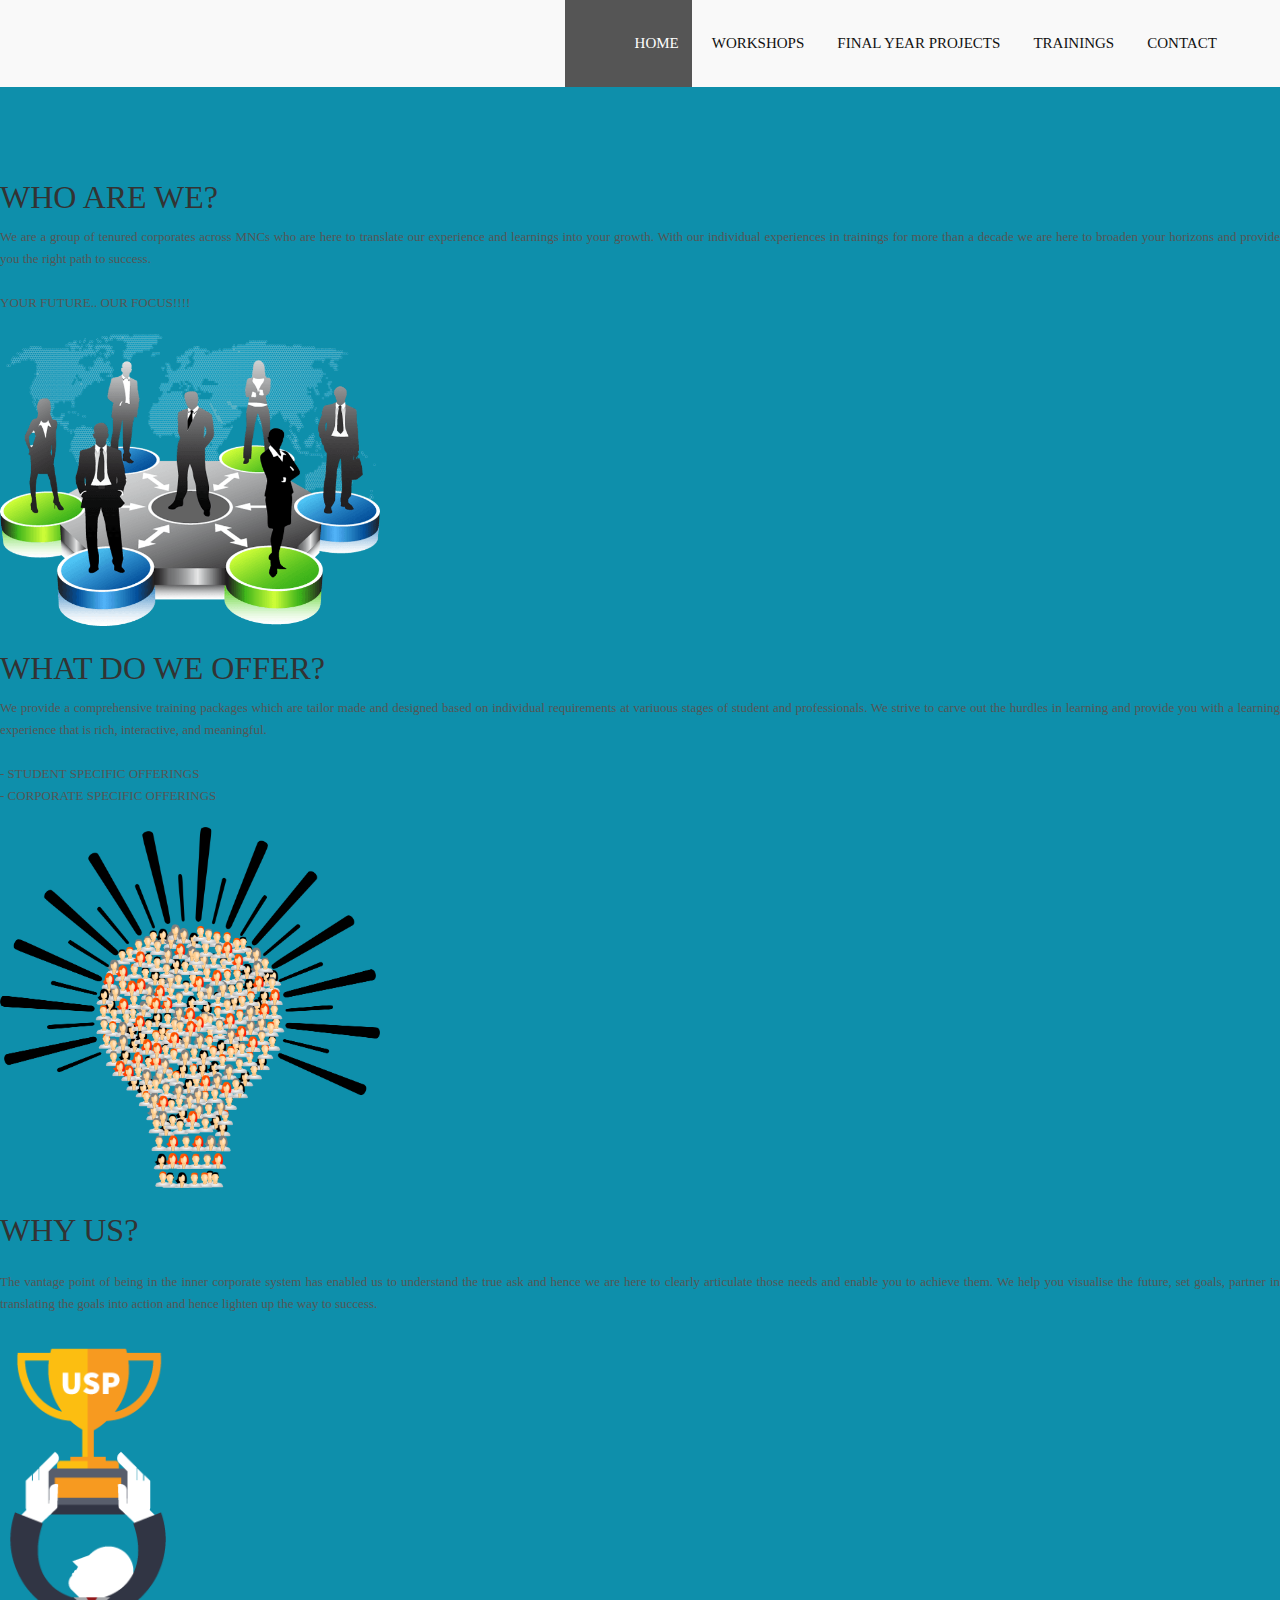
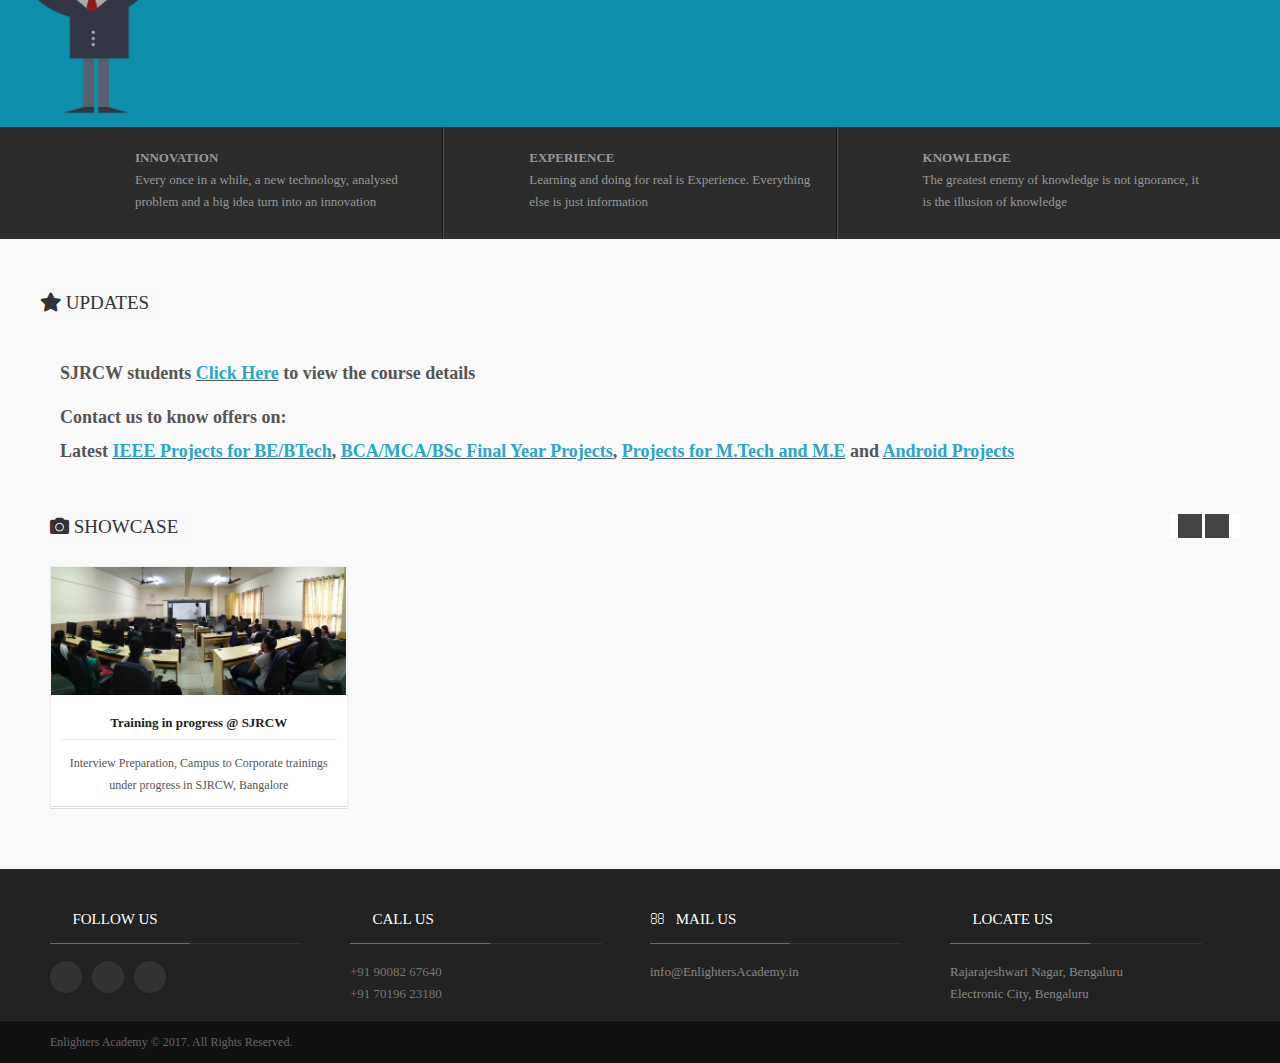
==== commit 56d50d35: "Some UI changes in Home page." ====
--- a/index.html
+++ b/index.html
@@ -15,6 +15,7 @@
     <meta http-equiv="pragma" content="no-cache" />
     <meta name="description" content="We provide IEEE projects, Projects for final year BCA/BSc and MCA students at attractive prices">
     <meta name="keywords" content="IEEE Projects, IEEE Projects 2017, ieee projects in bangalore, ieee projects for cse, ieee projects for cse 2017, bca projects, mca projects, android projects, m.tech projects, m.e projects" />
+	<link href="https://use.fontawesome.com/releases/v5.0.6/css/all.css" rel="stylesheet">
     <style>
         .blink {
             animation-duration: 1s;
@@ -104,7 +105,7 @@
                 <h2> WHO ARE WE? </h2>
                 <p align="JUSTIFY">
                     We are a group of tenured corporates across MNCs who are here to translate our experience and learnings into your growth. With our individual experiences in trainings for more than a decade we are here to broaden your horizons and provide you the right path to success.</br></br>
-                    YOU FUTURE.. OUR FOCUS!!!!
+                    YOUR FUTURE.. OUR FOCUS!!!!
 
                 </p>
                 <div class="da-img">
@@ -115,7 +116,7 @@
             <div class="da-slide">
                 <h2> WHAT DO WE OFFER?</h2>
                 <p align="JUSTIFY">
-                    We provide a comprehensive training packages which are tailor made and desiged based on individual requirements at variuous stages of student and professionals.We strive to carve out the hurdles in learning and provide you with a learning experience that is rich, interactive, and meaningful </br> </br>
+                    We provide a comprehensive training packages which are tailor made and designed based on individual requirements at variuous stages of student and professionals. We strive to carve out the hurdles in learning and provide you with a learning experience that is rich, interactive, and meaningful. </br> </br>
                     - STUDENT SPECIFIC OFFERINGS </br>
                     - CORPORATE SPECIFIC OFFERINGS </br>
                 </p>
@@ -190,7 +191,7 @@
 
             <br />
             <h1 class="maintitle ">
-                <span><i class="icon-star"></i> UPDATES</span>
+                <span><i class="fas fa-star fa-spin"></i> UPDATES</span>
             </h1>
             <p class="blink"><b style="font-size:large; position:relative;top:20px;left:20px">SJRCW students <u><a href="SJRCW.html">Click Here</a></u> to view the course details </b></br></p>
             <b style="font-size:large; position:relative;top:20px;left:20px">Contact us to know offers on: </b></br>
@@ -247,7 +248,7 @@
         <div class="row space-top">
             <div class="c12 space-top">
                 <h1 class="maintitle ">
-                    <span>SHOWCASE</span>
+                    <span><i class="fas fa-camera fa-spin"></i> SHOWCASE</span>
                 </h1>
             </div>
         </div>
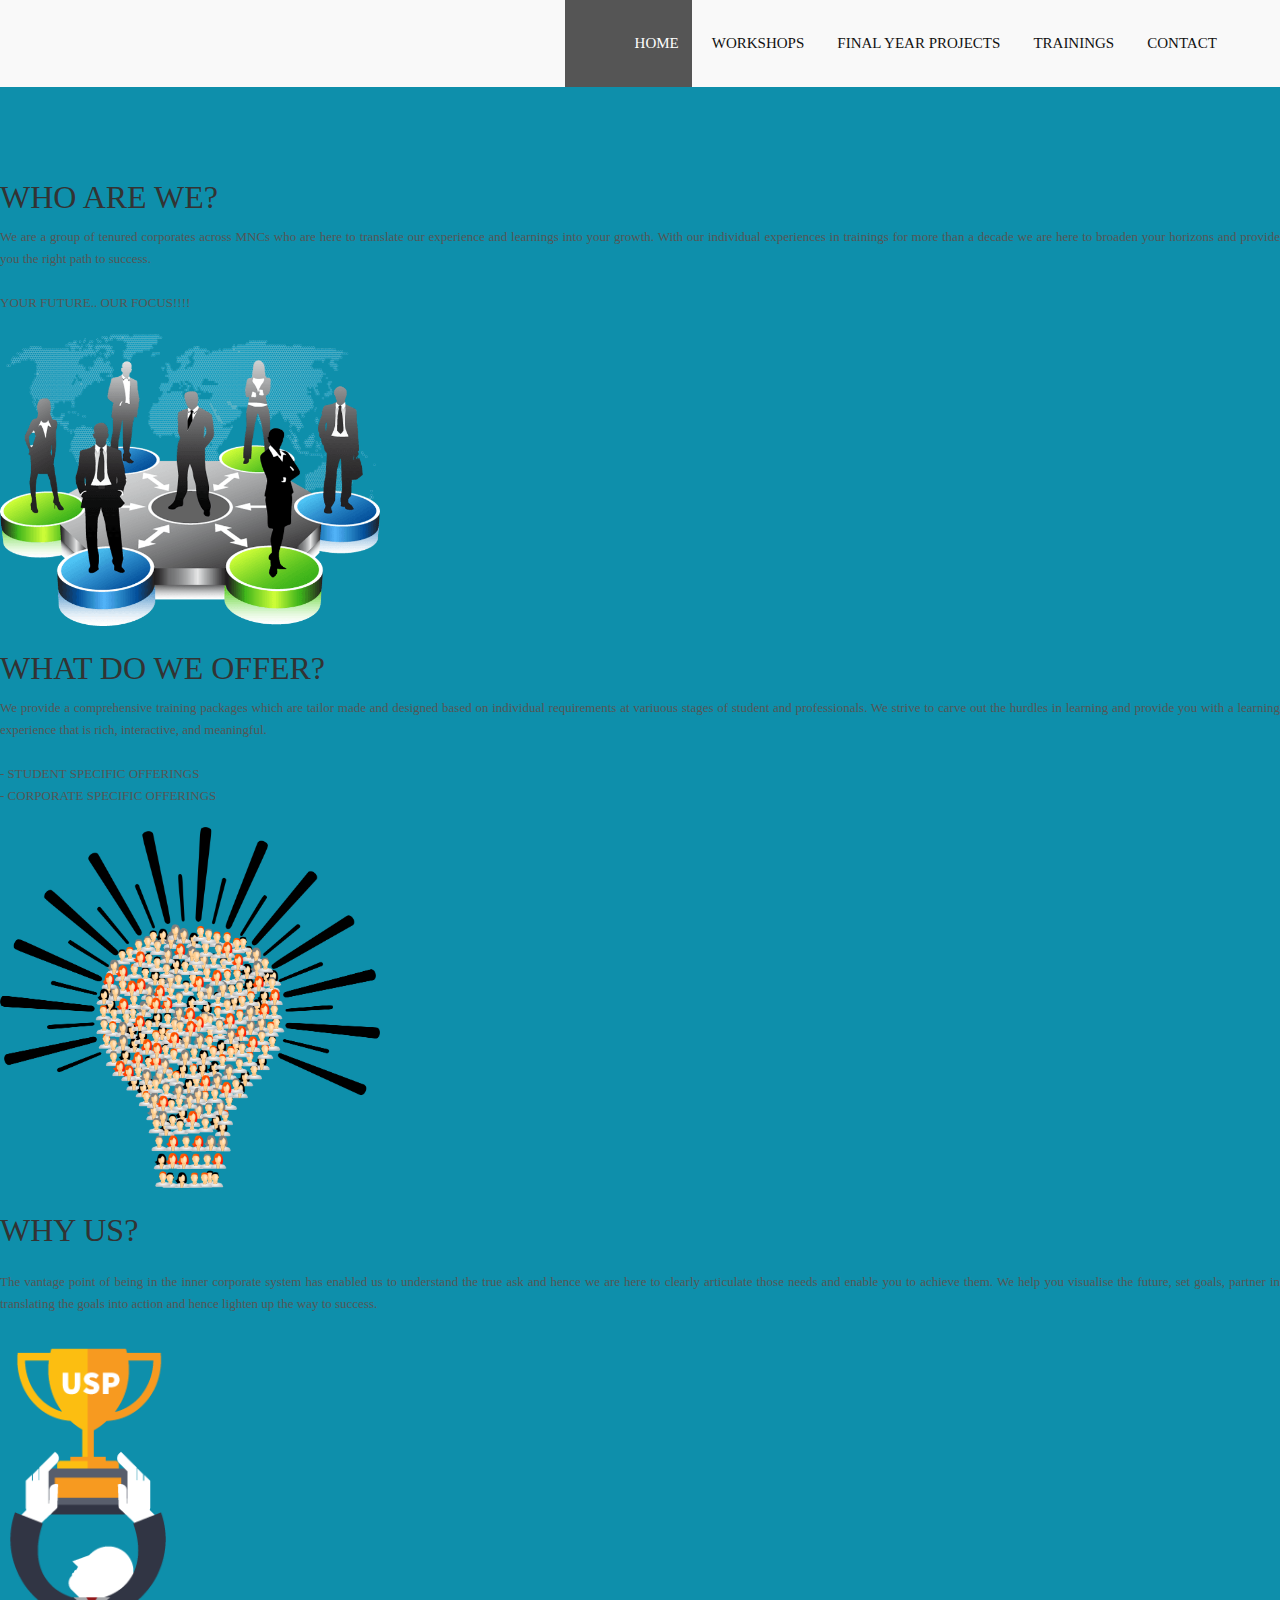
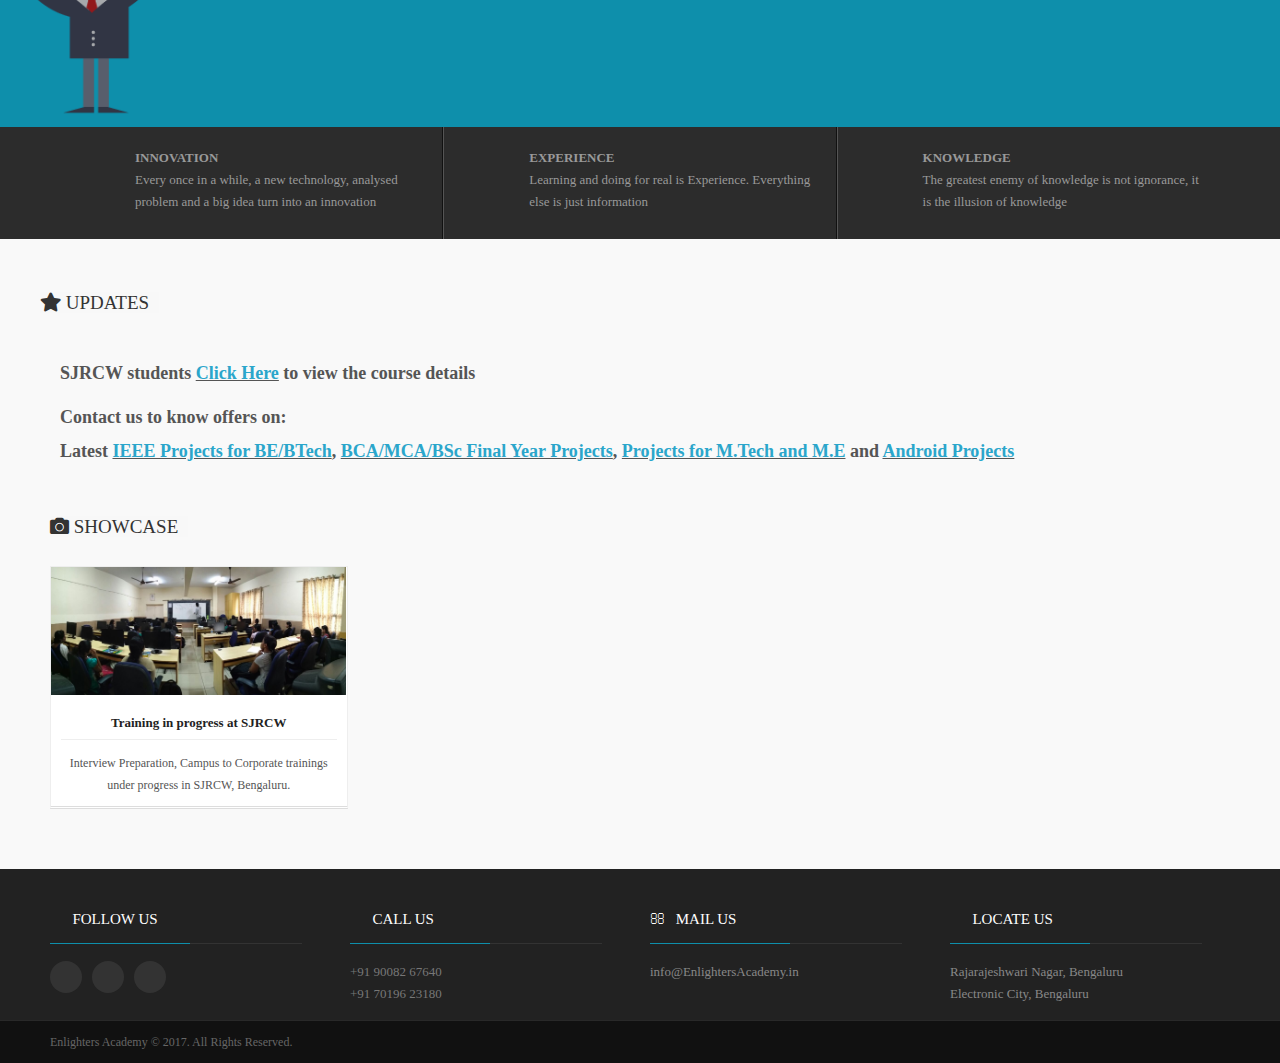
==== commit 93c06679: "Added Lightbox effect for the photos under 'Showcase' section." ====
--- a/index.html
+++ b/index.html
@@ -10,6 +10,8 @@
     <link rel="stylesheet" type="text/css" href="css/slider.css" />
     <link rel="stylesheet" type="text/css" href="css/skinblue.css" /><!-- change skin color -->
     <link rel="stylesheet" type="text/css" href="css/responsive.css" />
+	<link rel="stylesheet" href="css/lightbox/lightbox.min.css"> <!-- Refer : http://lokeshdhakar.com/projects/lightbox2/ -->
+	
     <script src="js/jquery-1.9.0.min.js"></script><!-- the rest of the scripts at the bottom of the document -->
     <meta charset="UTF-8">
     <meta http-equiv="pragma" content="no-cache" />
@@ -43,6 +45,7 @@
             }
         }
     </style>
+</script>
 </head>
 <body>
     <!-- TOP LOGO & MENU
@@ -256,10 +259,10 @@
          <div class="row space-bot">
             <div class="c12">
                 <div class="list_carousel">
-                    <div class="carousel_nav">
-                        <a class="prev" id="car_prev" href="#"><span>prev</span></a>
-                        <a class="next" id="car_next" href="#"><span>next</span></a>
-                    </div>
+                    <!-- <div class="carousel_nav"> -->
+                        <!-- <a class="prev" id="car_prev" href="#"><span>prev</span></a> -->
+                        <!-- <a class="next" id="car_next" href="#"><span>next</span></a> -->
+                    <!-- </div> -->
                     <div class="clearfix">
                     </div>
                     <ul id="recent-projects">
@@ -267,12 +270,12 @@
                         <li>
                         <div class="featured-projects">
                             <div class="featured-projects-image">
-                                <a href="#"><img src="./images/trainings/sjrcw.jpeg" class="imgOpa" alt=""></a>
-                            </div>
-                            <div class="featured-projects-content">
-                                <h1><a href="#">Training in progress @ SJRCW</a></h1>
-                                <p>
-                                     Interview Preparation, Campus to Corporate trainings under progress in SJRCW, Bangalore
+                                <a href="./images/trainings/sjrcw.jpeg" data-lightbox="img1" data-title="Training in progress at SJRCW, Bengaluru."><img src="./images/trainings/sjrcw.jpeg" class="imgOpa" alt=""></a>
+                            </div>
+                            <div class="featured-projects-content">
+                                <h1><a href="#">Training in progress at SJRCW</a></h1>
+                                <p>
+                                     Interview Preparation, Campus to Corporate trainings under progress in SJRCW, Bengaluru.
                                 </p>
                             </div>
                         </div>
@@ -463,6 +466,10 @@
     <!-- END CONTENT AREA -->
     <!-- JAVASCRIPTS
     ================================================== -->
+	
+	<!-- Lightbox effect for the photos under showcase -->
+	<script src="js/lightbox/lightbox-plus-jquery.min.js"></script>
+	
     <!-- all -->
     <script src="js/modernizr-latest.js"></script>
 
@@ -480,6 +487,7 @@
 
     <!-- twitter -->
     <script src="js/jquery.tweet.js"></script>
+	
 
     <!-- Call Showcase - change 4 from min:4 and max:4 to the number of items you want visible -->
     <script type="text/javascript">
@@ -524,5 +532,7 @@
                 });
         });
     </script>
+	
+	
 </body>
 </html>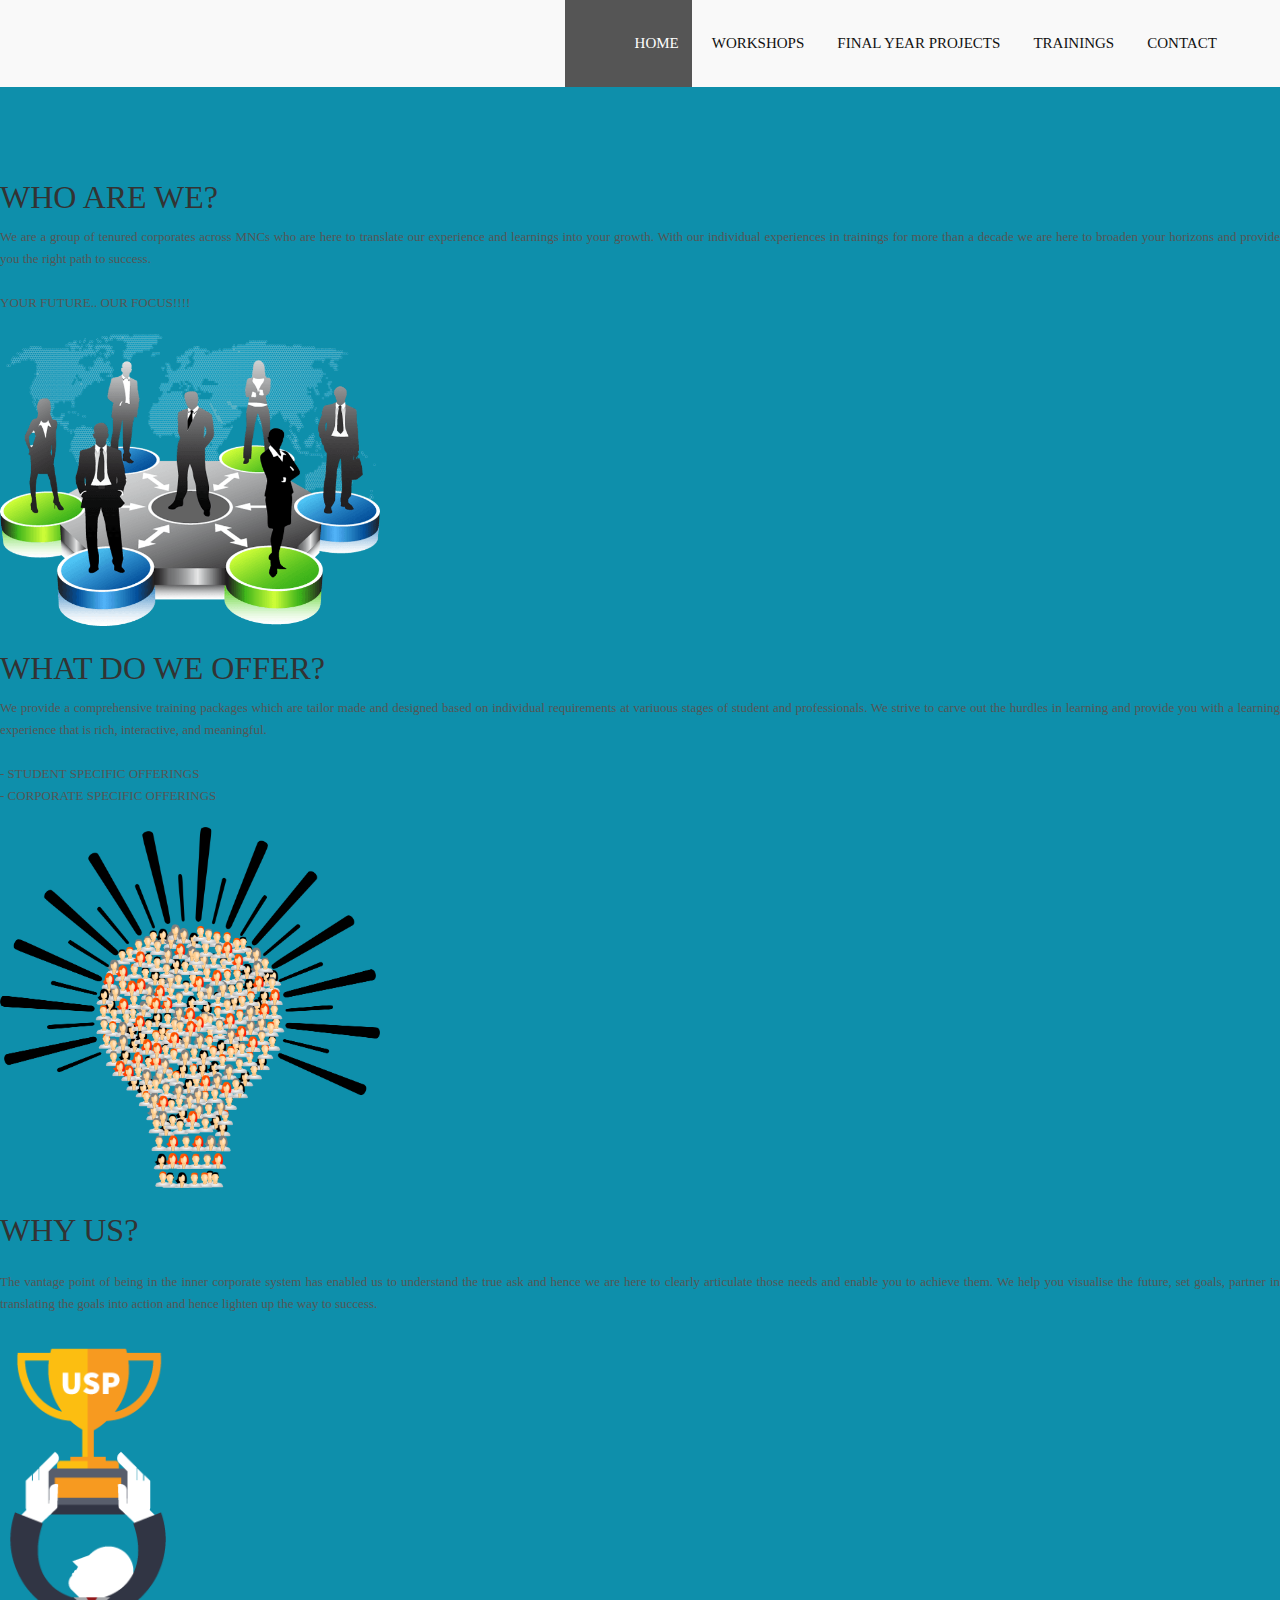
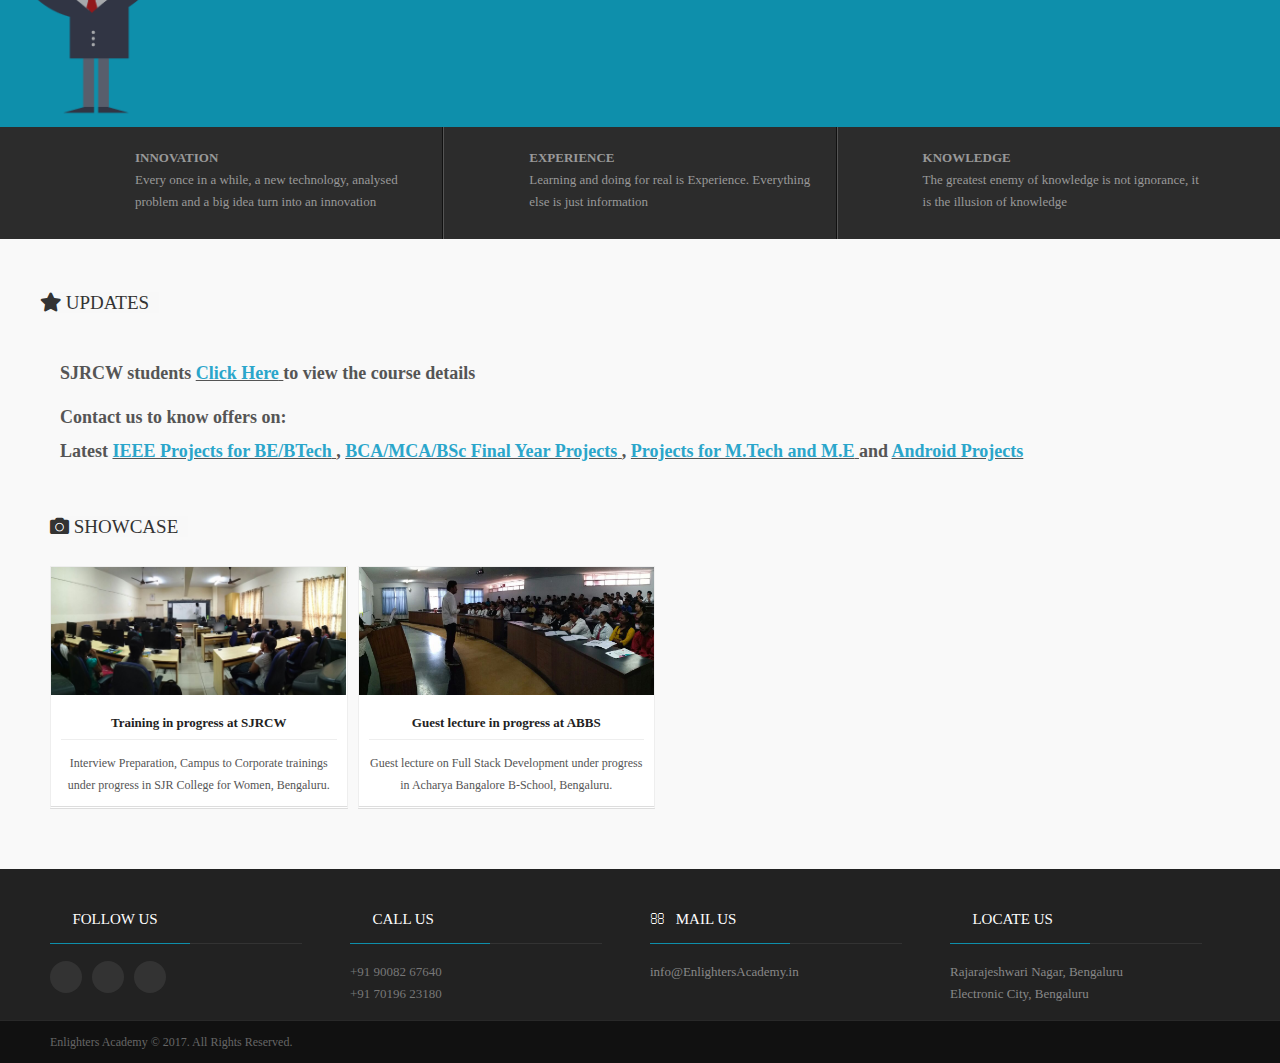
==== commit daa95a21: "Added Acharya B-School image on home page" ====
--- a/index.html
+++ b/index.html
@@ -1,5 +1,6 @@
 <!DOCTYPE HTML>
 <html>
+
 <head>
     <meta name="viewport" content="width=device-width" />
     <title>Enligthers Academy</title>
@@ -8,16 +9,20 @@
     <link rel="stylesheet" type="text/css" href="css/style.css" />
     <link rel="stylesheet" type="text/css" href="css/icons.css" />
     <link rel="stylesheet" type="text/css" href="css/slider.css" />
-    <link rel="stylesheet" type="text/css" href="css/skinblue.css" /><!-- change skin color -->
+    <link rel="stylesheet" type="text/css" href="css/skinblue.css" />
+    <!-- change skin color -->
     <link rel="stylesheet" type="text/css" href="css/responsive.css" />
-	<link rel="stylesheet" href="css/lightbox/lightbox.min.css"> <!-- Refer : http://lokeshdhakar.com/projects/lightbox2/ -->
-	
-    <script src="js/jquery-1.9.0.min.js"></script><!-- the rest of the scripts at the bottom of the document -->
+    <link rel="stylesheet" href="css/lightbox/lightbox.min.css">
+    <!-- Refer : http://lokeshdhakar.com/projects/lightbox2/ -->
+
+    <script src="js/jquery-1.9.0.min.js"></script>
+    <!-- the rest of the scripts at the bottom of the document -->
     <meta charset="UTF-8">
     <meta http-equiv="pragma" content="no-cache" />
     <meta name="description" content="We provide IEEE projects, Projects for final year BCA/BSc and MCA students at attractive prices">
-    <meta name="keywords" content="IEEE Projects, IEEE Projects 2017, ieee projects in bangalore, ieee projects for cse, ieee projects for cse 2017, bca projects, mca projects, android projects, m.tech projects, m.e projects" />
-	<link href="https://use.fontawesome.com/releases/v5.0.6/css/all.css" rel="stylesheet">
+    <meta name="keywords" content="IEEE Projects, IEEE Projects 2017, ieee projects in bangalore, ieee projects for cse, ieee projects for cse 2017, bca projects, mca projects, android projects, m.tech projects, m.e projects"
+    />
+    <link href="https://use.fontawesome.com/releases/v5.0.6/css/all.css" rel="stylesheet">
     <style>
         .blink {
             animation-duration: 1s;
@@ -45,8 +50,9 @@
             }
         }
     </style>
-</script>
+    </script>
 </head>
+
 <body>
     <!-- TOP LOGO & MENU
     ================================================== -->
@@ -62,14 +68,25 @@
             <div class="c8">
                 <nav id="topNav">
                     <ul id="responsivemenu">
-                        <li class="active"><a href="index.html"><i class="icon-home homeicon"></i><span class="showmobile">Home</span></a></li>
+                        <li class="active">
+                            <a href="index.html">
+                                <i class="icon-home homeicon"></i>
+                                <span class="showmobile">Home</span>
+                            </a>
+                        </li>
                         <li>
                             <a href="#">Workshops</a>
                             <ul style="display: none;">
 
-                                <li><a href="workshop-overview.html">Overview</a></li>
-                                <li><a href="technical-overview.html">Technical Courses </a></li>
-                                <li><a href="softskills.html">Corporate Skills </a></li>
+                                <li>
+                                    <a href="workshop-overview.html">Overview</a>
+                                </li>
+                                <li>
+                                    <a href="technical-overview.html">Technical Courses </a>
+                                </li>
+                                <li>
+                                    <a href="softskills.html">Corporate Skills </a>
+                                </li>
                                 <!--<li><a href="services.html">Topics</a></li>
                                 <li><a href="faq.html">F.A.Q.s</a></li>
                                 <li><a href="gallery.html">Gallery</a></li>-->
@@ -78,19 +95,31 @@
                         <li>
                             <a href="#">Final Year Projects</a>
                             <ul style="display: none;">
-                                <li><a href="projects-ieee.html">IEEE Projects</a></li>
-                                <li><a href="projects-bca.html">BCA/BSc Projects</a></li>
-                                <li><a href="projects-mca.html">MCA Projects</a></li>
-                                <li><a href="projects-me.html">M.Tect/ME Projects</a></li>
+                                <li>
+                                    <a href="projects-ieee.html">IEEE Projects</a>
+                                </li>
+                                <li>
+                                    <a href="projects-bca.html">BCA/BSc Projects</a>
+                                </li>
+                                <li>
+                                    <a href="projects-mca.html">MCA Projects</a>
+                                </li>
+                                <li>
+                                    <a href="projects-me.html">M.Tect/ME Projects</a>
+                                </li>
                             </ul>
                         </li>
                         <li>
                             <a href="#">Trainings</a>
                             <ul>
-                                <li><a href="trainingsOverview.html">Overview</a></li>
+                                <li>
+                                    <a href="trainingsOverview.html">Overview</a>
+                                </li>
                             </ul>
                         </li>
-                        <li class="last"><a href="contact.html">Contact</a></li>
+                        <li class="last">
+                            <a href="contact.html">Contact</a>
+                        </li>
 
                     </ul>
                 </nav>
@@ -107,7 +136,10 @@
             <div class="da-slide">
                 <h2> WHO ARE WE? </h2>
                 <p align="JUSTIFY">
-                    We are a group of tenured corporates across MNCs who are here to translate our experience and learnings into your growth. With our individual experiences in trainings for more than a decade we are here to broaden your horizons and provide you the right path to success.</br></br>
+                    We are a group of tenured corporates across MNCs who are here to translate our experience and learnings into your growth.
+                    With our individual experiences in trainings for more than a decade we are here to broaden your horizons
+                    and provide you the right path to success.</br>
+                    </br>
                     YOUR FUTURE.. OUR FOCUS!!!!
 
                 </p>
@@ -119,7 +151,10 @@
             <div class="da-slide">
                 <h2> WHAT DO WE OFFER?</h2>
                 <p align="JUSTIFY">
-                    We provide a comprehensive training packages which are tailor made and designed based on individual requirements at variuous stages of student and professionals. We strive to carve out the hurdles in learning and provide you with a learning experience that is rich, interactive, and meaningful. </br> </br>
+                    We provide a comprehensive training packages which are tailor made and designed based on individual requirements at variuous
+                    stages of student and professionals. We strive to carve out the hurdles in learning and provide you with
+                    a learning experience that is rich, interactive, and meaningful. </br>
+                    </br>
                     - STUDENT SPECIFIC OFFERINGS </br>
                     - CORPORATE SPECIFIC OFFERINGS </br>
                 </p>
@@ -131,13 +166,15 @@
             <div class="da-slide">
                 <h2> WHY US? </h2>
                 <p>
-                <p align="JUSTIFY">
-                    The vantage point of being in the inner corporate system has enabled us to understand the true ask and hence we are here to clearly articulate those needs and enable you to achieve them. We help you visualise the future, set goals, partner in translating the goals into action and hence lighten up the way to success.
-
-                </p>
-                <div class="da-img">
-                    <img src="images/usp.png" width="180px" alt="">
-                </div>
+                    <p align="JUSTIFY">
+                        The vantage point of being in the inner corporate system has enabled us to understand the true ask and hence we are here
+                        to clearly articulate those needs and enable you to achieve them. We help you visualise the future,
+                        set goals, partner in translating the goals into action and hence lighten up the way to success.
+
+                    </p>
+                    <div class="da-img">
+                        <img src="images/usp.png" width="180px" alt="">
+                    </div>
             </div>
             <nav class="da-arrows">
                 <span class="da-arrows-prev"></span>
@@ -157,7 +194,8 @@
                             <span class="homeicone">
                                 <i class="icon-bolt"></i>
                             </span>
-                            <b>INNOVATION</br></b>
+                            <b>INNOVATION</br>
+                            </b>
                             Every once in a while, a new technology, analysed problem and a big idea turn into an innovation
                         </div>
                     </div>
@@ -166,7 +204,9 @@
                         <div class="introboxinner">
                             <span class="homeicone">
                                 <i class="icon-cog"></i>
-                            </span> <b>EXPERIENCE </br></b>
+                            </span>
+                            <b>EXPERIENCE </br>
+                            </b>
                             Learning and doing for real is Experience. Everything else is just information
                         </div>
                     </div>
@@ -176,7 +216,8 @@
                             <span class="homeicone">
                                 <i class="icon-lightbulb"></i>
                             </span>
-                            <b>KNOWLEDGE </br></b>
+                            <b>KNOWLEDGE </br>
+                            </b>
                             The greatest enemy of knowledge is not ignorance, it is the illusion of knowledge
                         </div>
                     </div>
@@ -194,11 +235,32 @@
 
             <br />
             <h1 class="maintitle ">
-                <span><i class="fas fa-star fa-spin"></i> UPDATES</span>
+                <span>
+                    <i class="fas fa-star fa-spin"></i> UPDATES</span>
             </h1>
-            <p class="blink"><b style="font-size:large; position:relative;top:20px;left:20px">SJRCW students <u><a href="SJRCW.html">Click Here</a></u> to view the course details </b></br></p>
-            <b style="font-size:large; position:relative;top:20px;left:20px">Contact us to know offers on: </b></br>
-            <b style="font-size:large; position:relative;top:30px;left:20px"> Latest <u><a href="projects-ieee.html">IEEE Projects for BE/BTech</a></u>, <u><a href="projects-bca.html">BCA/MCA/BSc Final Year Projects</a></u>, <u><a href="projects-me.html">Projects for M.Tech and M.E</a></u> and <u><a href="projects-bca.html">Android Projects</a></u> </b>
+            <p class="blink">
+                <b style="font-size:large; position:relative;top:20px;left:20px">SJRCW students
+                    <u>
+                        <a href="SJRCW.html">Click Here</a>
+                    </u> to view the course details </b>
+                </br>
+            </p>
+            <b style="font-size:large; position:relative;top:20px;left:20px">Contact us to know offers on: </b>
+            </br>
+            <b style="font-size:large; position:relative;top:30px;left:20px"> Latest
+                <u>
+                    <a href="projects-ieee.html">IEEE Projects for BE/BTech</a>
+                </u>,
+                <u>
+                    <a href="projects-bca.html">BCA/MCA/BSc Final Year Projects</a>
+                </u>,
+                <u>
+                    <a href="projects-me.html">Projects for M.Tech and M.E</a>
+                </u> and
+                <u>
+                    <a href="projects-bca.html">Android Projects</a>
+                </u>
+            </b>
 
             <!--<div class="c12">
                 <div class="royalcontent">
@@ -251,51 +313,60 @@
         <div class="row space-top">
             <div class="c12 space-top">
                 <h1 class="maintitle ">
-                    <span><i class="fas fa-camera fa-spin"></i> SHOWCASE</span>
+                    <span>
+                        <i class="fas fa-camera fa-spin"></i> SHOWCASE</span>
                 </h1>
             </div>
         </div>
-        
-         <div class="row space-bot">
+
+        <div class="row space-bot">
             <div class="c12">
                 <div class="list_carousel">
                     <!-- <div class="carousel_nav"> -->
-                        <!-- <a class="prev" id="car_prev" href="#"><span>prev</span></a> -->
-                        <!-- <a class="next" id="car_next" href="#"><span>next</span></a> -->
+                    <!-- <a class="prev" id="car_prev" href="#"><span>prev</span></a> -->
+                    <!-- <a class="next" id="car_next" href="#"><span>next</span></a> -->
                     <!-- </div> -->
                     <div class="clearfix">
                     </div>
                     <ul id="recent-projects">
 
                         <li>
-                        <div class="featured-projects">
-                            <div class="featured-projects-image">
-                                <a href="./images/trainings/sjrcw.jpeg" data-lightbox="img1" data-title="Training in progress at SJRCW, Bengaluru."><img src="./images/trainings/sjrcw.jpeg" class="imgOpa" alt=""></a>
-                            </div>
-                            <div class="featured-projects-content">
-                                <h1><a href="#">Training in progress at SJRCW</a></h1>
-                                <p>
-                                     Interview Preparation, Campus to Corporate trainings under progress in SJRCW, Bengaluru.
-                                </p>
-                            </div>
-                        </div>
+                            <div class="featured-projects">
+                                <div class="featured-projects-image">
+                                    <a href="./images/trainings/sjrcw.jpeg" data-lightbox="img1" data-title="Training in progress at SJRCW, Bengaluru.">
+                                        <img src="./images/trainings/sjrcw.jpeg" class="imgOpa" alt="Training in progress at SJRCW, Bengaluru.">
+                                    </a>
+                                </div>
+                                <div class="featured-projects-content">
+                                    <h1>
+                                        <a href="#">Training in progress at SJRCW</a>
+                                    </h1>
+                                    <p>
+                                        Interview Preparation, Campus to Corporate trainings under progress in SJR College for Women, Bengaluru.
+                                    </p>
+                                </div>
+                            </div>
+                        </li>
+
+                        <li>
+                            <div class="featured-projects">
+                                <div class="featured-projects-image">
+                                    <a href="./images/trainings/abbs.jpeg" data-lightbox="img2" data-title="Guest lecture in progress at ABBS, Bengaluru.">
+                                        <img src="./images/trainings/abbs.jpeg" class="imgOpa" alt="Guest lecture in progress at ABBS, Bengaluru.">
+                                    </a>
+                                </div>
+                                <div class="featured-projects-content">
+                                    <h1>
+                                        <a href="#">Guest lecture in progress at ABBS</a>
+                                    </h1>
+                                    <p>
+                                        Guest lecture on Full Stack Development under progress in Acharya Bangalore B-School, Bengaluru.
+                                    </p>
+                                </div>
+                            </div>
                         </li>
 
                         <!--<li>
-                        <div class="featured-projects">
-                            <div class="featured-projects-image">
-                                <a href="#"><img src="http://placehold.it/275x180" class="imgOpa" alt=""></a>
-                            </div>
-                            <div class="featured-projects-content">
-                                <h1><a href="#">Nunc elementum </a></h1>
-                                <p>
-                                     porta acean pulvinar
-                                </p>
-                            </div>
-                        </div>
-                        </li>
-
-                        <li>
                         <div class="featured-projects">
                             <div class="featured-projects-image">
                                 <a href="#"><img src="http://placehold.it/275x180" class="imgOpa" alt=""></a>
@@ -379,13 +450,14 @@
                         </div>
                         </li>
                     </ul> -->
-                    <div class="clearfix">
-                    </div>
-                </div>
-            </div>
-        </div>
-        
-    </div><!-- end grid -->
+                        <div class="clearfix">
+                        </div>
+                </div>
+            </div>
+        </div>
+
+    </div>
+    <!-- end grid -->
     <!-- FOOTER
     ================================================== -->
     <div id="wrapfooter">
@@ -393,11 +465,14 @@
             <div class="row" id="footer">
                 <!-- to top button  -->
                 <p class="back-top floatright">
-                    <a href="#top"><span></span></a>
+                    <a href="#top">
+                        <span></span>
+                    </a>
                 </p>
                 <!-- 1st column -->
                 <div class="c3">
-                    <h2 class="title"><i class="icon-thumbs-up"></i> Follow us</h2>
+                    <h2 class="title">
+                        <i class="icon-thumbs-up"></i> Follow us</h2>
                     <hr class="footerstress">
                     <ul class="social-links" style="margin-top:15px;">
                         <!--<li class="twitter-link smallrightmargin">
@@ -420,29 +495,41 @@
                 <!-- end 1st column -->
                 <!-- 2nd column -->
                 <div class="c3">
-                    <h2 class="title"><i class="icon-phone"></i> Call Us</h2>
+                    <h2 class="title">
+                        <i class="icon-phone"></i> Call Us</h2>
                     <hr class="footerstress">
                     <dl>
-                        <dd>+91 90082 67640<br />+91 70196 23180</dd>
+                        <dd>+91 90082 67640
+                            <br />+91 70196 23180</dd>
                     </dl>
                 </div>
                 <!-- end 2nd column -->
                 <!-- 3rd column -->
                 <div class="c3">
-                    <h2 class="title"><i class="icon-envelope"></i> Mail Us</h2>
+                    <h2 class="title">
+                        <i class="icon-envelope"></i> Mail Us</h2>
                     <hr class="footerstress">
                     <dl>
-                        <dd><a href="contact.html">info@EnlightersAcademy.in</a></dd>
+                        <dd>
+                            <a href="contact.html">info@EnlightersAcademy.in</a>
+                        </dd>
                     </dl>
                 </div>
                 <!-- end 3rd column -->
                 <!-- 4th column -->
                 <div class="c3">
-                    <h2 class="title"><i class="icon-map-marker"></i> Locate Us</h2>
+                    <h2 class="title">
+                        <i class="icon-map-marker"></i> Locate Us</h2>
                     <hr class="footerstress">
                     <dl>
-                        <dt><a href="https://www.google.co.in/search?q=enlighters+academy&npsic=0&rflfq=1&rlha=0&rllag=12865832,77589631,9390&tbm=lcl&ved=0ahUKEwj_5eL1tJjXAhXKvI8KHZR4CjIQtgMIKQ&tbs=lrf:!2m1!1e3!3sIAE,lf:1,lf_ui:2&rldoc=1#rlfi=hd:;si:4484164166794609777;mv:!1m3!1d49430.97437243688!2d77.5896316!3d12.86583215!2m3!1f0!2f0!3f0!3m2!1i477!2i305!4f13.1" target="_blank"> Rajarajeshwari Nagar, Bengaluru</a></dt>
-                        <dt><a href="https://www.google.co.in/search?tbm=lcl&ei=6SP3Wa-yHIzhvASJtJLgAQ&q=enlighters+academy&oq=enlighters+academy&gs_l=psy-ab.3...0.0.0.167448.0.0.0.0.0.0.0.0..0.0....0...1..64.psy-ab..0.0.0....0._MG3GWY_udI#rlfi=hd:;si:7166778768124754002;mv:!1m3!1d49430.97437243688!2d77.5896316!3d12.86583215!2m3!1f0!2f0!3f0!3m2!1i477!2i305!4f13.1" target="_blank"> Electronic City, Bengaluru</a></dt>
+                        <dt>
+                            <a href="https://www.google.co.in/search?q=enlighters+academy&npsic=0&rflfq=1&rlha=0&rllag=12865832,77589631,9390&tbm=lcl&ved=0ahUKEwj_5eL1tJjXAhXKvI8KHZR4CjIQtgMIKQ&tbs=lrf:!2m1!1e3!3sIAE,lf:1,lf_ui:2&rldoc=1#rlfi=hd:;si:4484164166794609777;mv:!1m3!1d49430.97437243688!2d77.5896316!3d12.86583215!2m3!1f0!2f0!3f0!3m2!1i477!2i305!4f13.1"
+                                target="_blank"> Rajarajeshwari Nagar, Bengaluru</a>
+                        </dt>
+                        <dt>
+                            <a href="https://www.google.co.in/search?tbm=lcl&ei=6SP3Wa-yHIzhvASJtJLgAQ&q=enlighters+academy&oq=enlighters+academy&gs_l=psy-ab.3...0.0.0.167448.0.0.0.0.0.0.0.0..0.0....0...1..64.psy-ab..0.0.0....0._MG3GWY_udI#rlfi=hd:;si:7166778768124754002;mv:!1m3!1d49430.97437243688!2d77.5896316!3d12.86583215!2m3!1f0!2f0!3f0!3m2!1i477!2i305!4f13.1"
+                                target="_blank"> Electronic City, Bengaluru</a>
+                        </dt>
                     </dl>
                 </div>
                 <!-- end 4th column -->
@@ -466,10 +553,10 @@
     <!-- END CONTENT AREA -->
     <!-- JAVASCRIPTS
     ================================================== -->
-	
-	<!-- Lightbox effect for the photos under showcase -->
-	<script src="js/lightbox/lightbox-plus-jquery.min.js"></script>
-	
+
+    <!-- Lightbox effect for the photos under showcase -->
+    <script src="js/lightbox/lightbox-plus-jquery.min.js"></script>
+
     <!-- all -->
     <script src="js/modernizr-latest.js"></script>
 
@@ -487,7 +574,7 @@
 
     <!-- twitter -->
     <script src="js/jquery.tweet.js"></script>
-	
+
 
     <!-- Call Showcase - change 4 from min:4 and max:4 to the number of items you want visible -->
     <script type="text/javascript">
@@ -532,7 +619,8 @@
                 });
         });
     </script>
-	
-	
+
+
 </body>
+
 </html>